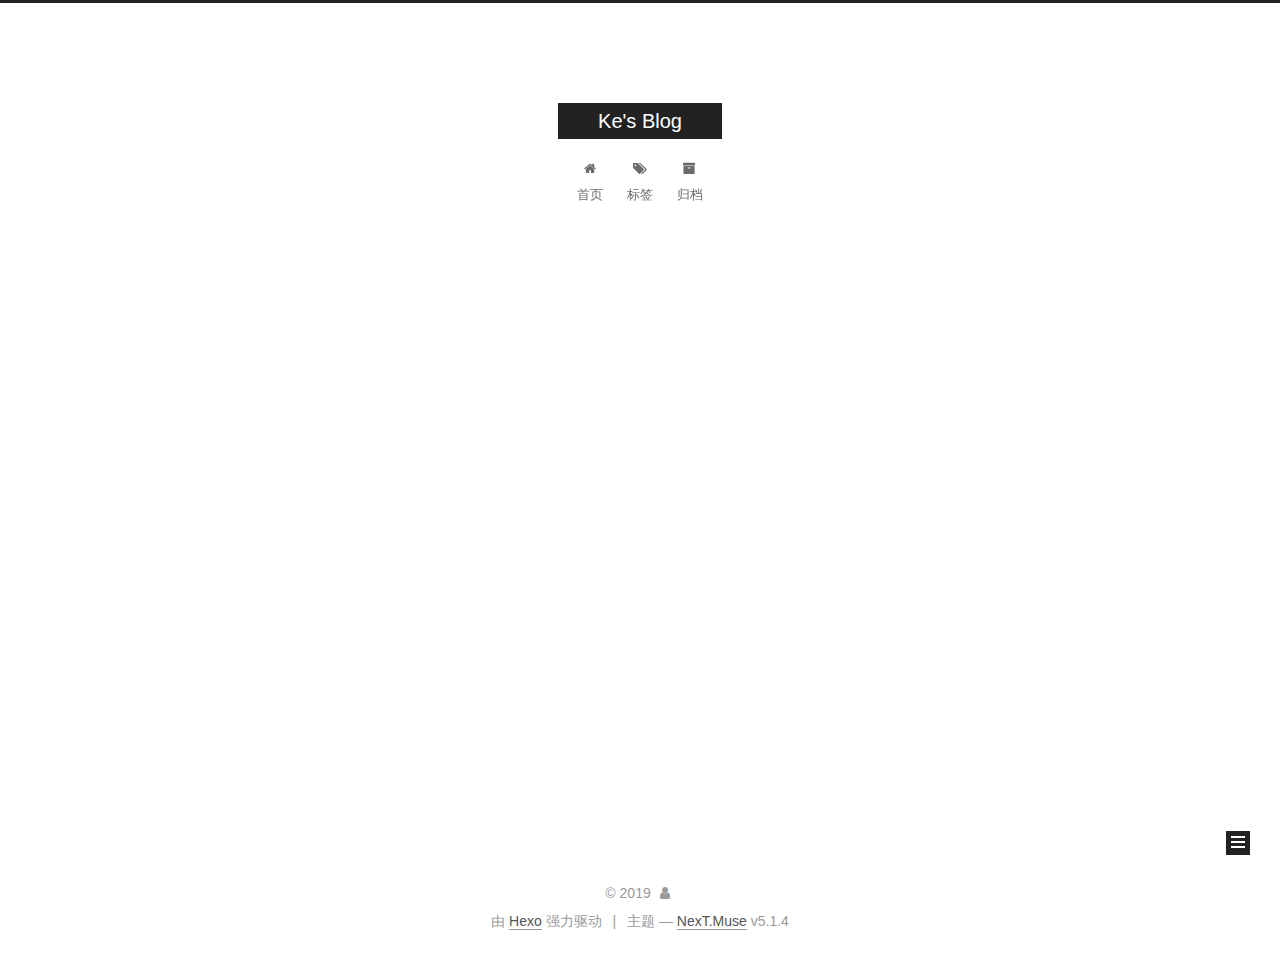
==== index.html @ 5ec1184e "Site updated: 2019-07-03 13:24:43" ====
<!DOCTYPE html>



  


<html class="theme-next muse use-motion" lang="zh-Hans">
<head><meta name="generator" content="Hexo 3.9.0">
  <meta charset="UTF-8">
<meta http-equiv="X-UA-Compatible" content="IE=edge">
<meta name="viewport" content="width=device-width, initial-scale=1, maximum-scale=1">
<meta name="theme-color" content="#222">









<meta http-equiv="Cache-Control" content="no-transform">
<meta http-equiv="Cache-Control" content="no-siteapp">
















  
  
  <link href="/lib/fancybox/source/jquery.fancybox.css?v=2.1.5" rel="stylesheet" type="text/css">







<link href="/lib/font-awesome/css/font-awesome.min.css?v=4.6.2" rel="stylesheet" type="text/css">

<link href="/css/main.css?v=5.1.4" rel="stylesheet" type="text/css">


  <link rel="apple-touch-icon" sizes="180x180" href="/images/apple-touch-icon-next.png?v=5.1.4">


  <link rel="icon" type="image/png" sizes="32x32" href="/images/favicon-32x32-next.png?v=5.1.4">


  <link rel="icon" type="image/png" sizes="16x16" href="/images/favicon-16x16-next.png?v=5.1.4">


  <link rel="mask-icon" href="/images/logo.svg?v=5.1.4" color="#222">





  <meta name="keywords" content="Hexo, NexT">










<meta name="description" content="不负时光,不念过往">
<meta property="og:type" content="website">
<meta property="og:title" content="Ke&#39;s Blog">
<meta property="og:url" content="http://yoursite.com/index.html">
<meta property="og:site_name" content="Ke&#39;s Blog">
<meta property="og:description" content="不负时光,不念过往">
<meta property="og:locale" content="zh-Hans">
<meta name="twitter:card" content="summary">
<meta name="twitter:title" content="Ke&#39;s Blog">
<meta name="twitter:description" content="不负时光,不念过往">



<script type="text/javascript" id="hexo.configurations">
  var NexT = window.NexT || {};
  var CONFIG = {
    root: '/',
    scheme: 'Muse',
    version: '5.1.4',
    sidebar: {"position":"left","display":"post","offset":12,"b2t":false,"scrollpercent":false,"onmobile":false},
    fancybox: true,
    tabs: true,
    motion: {"enable":true,"async":false,"transition":{"post_block":"fadeIn","post_header":"slideDownIn","post_body":"slideDownIn","coll_header":"slideLeftIn","sidebar":"slideUpIn"}},
    duoshuo: {
      userId: '0',
      author: '博主'
    },
    algolia: {
      applicationID: '',
      apiKey: '',
      indexName: '',
      hits: {"per_page":10},
      labels: {"input_placeholder":"Search for Posts","hits_empty":"We didn't find any results for the search: ${query}","hits_stats":"${hits} results found in ${time} ms"}
    }
  };
</script>



  <link rel="canonical" href="http://yoursite.com/">





  <title>Ke's Blog</title>
  








</head>

<body itemscope itemtype="http://schema.org/WebPage" lang="zh-Hans">

  
  
    
  

  <div class="container sidebar-position-left 
  page-home">
    <div class="headband"></div>

    <header id="header" class="header" itemscope itemtype="http://schema.org/WPHeader">
      <div class="header-inner"><div class="site-brand-wrapper">
  <div class="site-meta ">
    

    <div class="custom-logo-site-title">
      <a href="/" class="brand" rel="start">
        <span class="logo-line-before"><i></i></span>
        <span class="site-title">Ke's Blog</span>
        <span class="logo-line-after"><i></i></span>
      </a>
    </div>
      
        <p class="site-subtitle"></p>
      
  </div>

  <div class="site-nav-toggle">
    <button>
      <span class="btn-bar"></span>
      <span class="btn-bar"></span>
      <span class="btn-bar"></span>
    </button>
  </div>
</div>

<nav class="site-nav">
  

  
    <ul id="menu" class="menu">
      
        
        <li class="menu-item menu-item-home">
          <a href="/" rel="section">
            
              <i class="menu-item-icon fa fa-fw fa-home"></i> <br>
            
            首页
          </a>
        </li>
      
        
        <li class="menu-item menu-item-tags">
          <a href="/tags/" rel="section">
            
              <i class="menu-item-icon fa fa-fw fa-tags"></i> <br>
            
            标签
          </a>
        </li>
      
        
        <li class="menu-item menu-item-archives">
          <a href="/archives/" rel="section">
            
              <i class="menu-item-icon fa fa-fw fa-archive"></i> <br>
            
            归档
          </a>
        </li>
      

      
    </ul>
  

  
</nav>



 </div>
    </header>

    <main id="main" class="main">
      <div class="main-inner">
        <div class="content-wrap">
          <div id="content" class="content">
            
  <section id="posts" class="posts-expand">
    
      

  

  
  
  

  <article class="post post-type-tags" itemscope itemtype="http://schema.org/Article">
  
  
  
  <div class="post-block">
    <link itemprop="mainEntityOfPage" href="http://yoursite.com/2019/07/02/我的第一篇博客/">

    <span hidden itemprop="author" itemscope itemtype="http://schema.org/Person">
      <meta itemprop="name" content>
      <meta itemprop="description" content>
      <meta itemprop="image" content="/images/avatar.gif">
    </span>

    <span hidden itemprop="publisher" itemscope itemtype="http://schema.org/Organization">
      <meta itemprop="name" content="Ke's Blog">
    </span>

    
      <header class="post-header">

        
        
          <h1 class="post-title" itemprop="name headline">
                
                <a class="post-title-link" href="/2019/07/02/我的第一篇博客/" itemprop="url">我的第一篇博客</a></h1>
        

        <div class="post-meta">
          <span class="post-time">
            
              <span class="post-meta-item-icon">
                <i class="fa fa-calendar-o"></i>
              </span>
              
                <span class="post-meta-item-text">发表于</span>
              
              <time title="创建于" itemprop="dateCreated datePublished" datetime="2019-07-02T12:17:35+08:00">
                2019-07-02
              </time>
            

            

            
          </span>

          
            <span class="post-category">
            
              <span class="post-meta-divider">|</span>
            
              <span class="post-meta-item-icon">
                <i class="fa fa-folder-o"></i>
              </span>
              
                <span class="post-meta-item-text">分类于</span>
              
              
                <span itemprop="about" itemscope itemtype="http://schema.org/Thing">
                  <a href="/categories/工具/" itemprop="url" rel="index">
                    <span itemprop="name">工具</span>
                  </a>
                </span>

                
                
              
            </span>
          

          
            
          

          
          

          

          

          

        </div>
      </header>
    

    
    
    
    <div class="post-body" itemprop="articleBody">

      
      

      
        
          
            <h2 id="常用开发工具整理"><a href="#常用开发工具整理" class="headerlink" title="常用开发工具整理"></a>常用开发工具整理</h2><ol>
<li>Idea</li>
<li>JDK</li>
<li>vsCode</li>
<li>nodeJs</li>
<li>Chrome</li>
<li>Nginx</li>
<li>SwitchHosts</li>
<li>Snipaste</li>
<li>draw.io</li>
<li>Typora</li>
</ol>

          
        
      
    </div>
    
    
    

    

    

    

    <footer class="post-footer">
      

      

      

      
      
        <div class="post-eof"></div>
      
    </footer>
  </div>
  
  
  
  </article>


    
  </section>

  


          </div>
          


          

        </div>
        
          
  
  <div class="sidebar-toggle">
    <div class="sidebar-toggle-line-wrap">
      <span class="sidebar-toggle-line sidebar-toggle-line-first"></span>
      <span class="sidebar-toggle-line sidebar-toggle-line-middle"></span>
      <span class="sidebar-toggle-line sidebar-toggle-line-last"></span>
    </div>
  </div>

  <aside id="sidebar" class="sidebar">
    
    <div class="sidebar-inner">

      

      

      <section class="site-overview-wrap sidebar-panel sidebar-panel-active">
        <div class="site-overview">
          <div class="site-author motion-element" itemprop="author" itemscope itemtype="http://schema.org/Person">
            
              <p class="site-author-name" itemprop="name"></p>
              <p class="site-description motion-element" itemprop="description">不负时光,不念过往</p>
          </div>

          <nav class="site-state motion-element">

            
              <div class="site-state-item site-state-posts">
              
                <a href="/archives/">
              
                  <span class="site-state-item-count">1</span>
                  <span class="site-state-item-name">日志</span>
                </a>
              </div>
            

            
              
              
              <div class="site-state-item site-state-categories">
                <a href="/categories/index.html">
                  <span class="site-state-item-count">1</span>
                  <span class="site-state-item-name">分类</span>
                </a>
              </div>
            

            
              
              
              <div class="site-state-item site-state-tags">
                <a href="/tags/index.html">
                  <span class="site-state-item-count">2</span>
                  <span class="site-state-item-name">标签</span>
                </a>
              </div>
            

          </nav>

          

          

          
          

          
          

          

        </div>
      </section>

      

      

    </div>
  </aside>


        
      </div>
    </main>

    <footer id="footer" class="footer">
      <div class="footer-inner">
        <div class="copyright">&copy; <span itemprop="copyrightYear">2019</span>
  <span class="with-love">
    <i class="fa fa-user"></i>
  </span>
  <span class="author" itemprop="copyrightHolder"></span>

  
</div>


  <div class="powered-by">由 <a class="theme-link" target="_blank" href="https://hexo.io">Hexo</a> 强力驱动</div>



  <span class="post-meta-divider">|</span>



  <div class="theme-info">主题 &mdash; <a class="theme-link" target="_blank" href="https://github.com/iissnan/hexo-theme-next">NexT.Muse</a> v5.1.4</div>




        







        
      </div>
    </footer>

    
      <div class="back-to-top">
        <i class="fa fa-arrow-up"></i>
        
      </div>
    

    

  </div>

  

<script type="text/javascript">
  if (Object.prototype.toString.call(window.Promise) !== '[object Function]') {
    window.Promise = null;
  }
</script>









  












  
  
    <script type="text/javascript" src="/lib/jquery/index.js?v=2.1.3"></script>
  

  
  
    <script type="text/javascript" src="/lib/fastclick/lib/fastclick.min.js?v=1.0.6"></script>
  

  
  
    <script type="text/javascript" src="/lib/jquery_lazyload/jquery.lazyload.js?v=1.9.7"></script>
  

  
  
    <script type="text/javascript" src="/lib/velocity/velocity.min.js?v=1.2.1"></script>
  

  
  
    <script type="text/javascript" src="/lib/velocity/velocity.ui.min.js?v=1.2.1"></script>
  

  
  
    <script type="text/javascript" src="/lib/fancybox/source/jquery.fancybox.pack.js?v=2.1.5"></script>
  


  


  <script type="text/javascript" src="/js/src/utils.js?v=5.1.4"></script>

  <script type="text/javascript" src="/js/src/motion.js?v=5.1.4"></script>



  
  

  

  


  <script type="text/javascript" src="/js/src/bootstrap.js?v=5.1.4"></script>



  


  




	





  





  












  





  

  

  

  
  

  

  

  

</body>
</html>
---- css/main.css ----
/* normalize.css v3.0.2 | MIT License | git.io/normalize */
html {
  font-family: sans-serif; /* 1 */
  -ms-text-size-adjust: 100%; /* 2 */
  -webkit-text-size-adjust: 100%; /* 2 */
}
body {
  margin: 0;
}
article,
aside,
details,
figcaption,
figure,
footer,
header,
hgroup,
main,
menu,
nav,
section,
summary {
  display: block;
}
audio,
canvas,
progress,
video {
  display: inline-block; /* 1 */
  vertical-align: baseline; /* 2 */
}
audio:not([controls]) {
  display: none;
  height: 0;
}
[hidden],
template {
  display: none;
}
a {
  background-color: transparent;
}
a:active,
a:hover {
  outline: 0;
}
abbr[title] {
  border-bottom: 1px dotted;
}
b,
strong {
  font-weight: bold;
}
dfn {
  font-style: italic;
}
h1 {
  font-size: 2em;
  margin: 0.67em 0;
}
mark {
  background: #ff0;
  color: #000;
}
small {
  font-size: 80%;
}
sub,
sup {
  font-size: 75%;
  line-height: 0;
  position: relative;
  vertical-align: baseline;
}
sup {
  top: -0.5em;
}
sub {
  bottom: -0.25em;
}
img {
  border: 0;
}
svg:not(:root) {
  overflow: hidden;
}
figure {
  margin: 1em 40px;
}
hr {
  -moz-box-sizing: content-box;
  box-sizing: content-box;
  height: 0;
}
pre {
  overflow: auto;
}
code,
kbd,
pre,
samp {
  font-family: monospace, monospace;
  font-size: 1em;
}
button,
input,
optgroup,
select,
textarea {
  color: inherit; /* 1 */
  font: inherit; /* 2 */
  margin: 0; /* 3 */
}
button {
  overflow: visible;
}
button,
select {
  text-transform: none;
}
button,
html input[type="button"],
input[type="reset"],
input[type="submit"] {
  -webkit-appearance: button; /* 2 */
  cursor: pointer; /* 3 */
}
button[disabled],
html input[disabled] {
  cursor: default;
}
button::-moz-focus-inner,
input::-moz-focus-inner {
  border: 0;
  padding: 0;
}
input {
  line-height: normal;
}
input[type="checkbox"],
input[type="radio"] {
  box-sizing: border-box; /* 1 */
  padding: 0; /* 2 */
}
input[type="number"]::-webkit-inner-spin-button,
input[type="number"]::-webkit-outer-spin-button {
  height: auto;
}
input[type="search"] {
  -webkit-appearance: textfield; /* 1 */
  -moz-box-sizing: content-box;
  -webkit-box-sizing: content-box; /* 2 */
  box-sizing: content-box;
}
input[type="search"]::-webkit-search-cancel-button,
input[type="search"]::-webkit-search-decoration {
  -webkit-appearance: none;
}
fieldset {
  border: 1px solid #c0c0c0;
  margin: 0 2px;
  padding: 0.35em 0.625em 0.75em;
}
legend {
  border: 0; /* 1 */
  padding: 0; /* 2 */
}
textarea {
  overflow: auto;
}
optgroup {
  font-weight: bold;
}
table {
  border-collapse: collapse;
  border-spacing: 0;
}
td,
th {
  padding: 0;
}
::selection {
  background: #262a30;
  color: #fff;
}
body {
  position: relative;
  font-family: 'Lato', "PingFang SC", "Microsoft YaHei", sans-serif;
  font-size: 14px;
  line-height: 2;
  color: #555;
  background: #fff;
}
@media (max-width: 767px) {
  body {
    padding-right: 0 !important;
  }
}
@media (min-width: 768px) and (max-width: 991px) {
  body {
    padding-right: 0 !important;
  }
}
@media (min-width: 1600px) {
  body {
    font-size: 16px;
  }
}
h1,
h2,
h3,
h4,
h5,
h6 {
  margin: 0;
  padding: 0;
  font-weight: bold;
  line-height: 1.5;
  font-family: 'Lato', "PingFang SC", "Microsoft YaHei", sans-serif;
}
h2,
h3,
h4,
h5,
h6 {
  margin: 20px 0 15px;
}
h1 {
  font-size: 22px;
}
@media (max-width: 767px) {
  h1 {
    font-size: 18px;
  }
}
h2 {
  font-size: 20px;
}
@media (max-width: 767px) {
  h2 {
    font-size: 16px;
  }
}
h3 {
  font-size: 18px;
}
@media (max-width: 767px) {
  h3 {
    font-size: 14px;
  }
}
h4 {
  font-size: 16px;
}
@media (max-width: 767px) {
  h4 {
    font-size: 12px;
  }
}
h5 {
  font-size: 14px;
}
@media (max-width: 767px) {
  h5 {
    font-size: 10px;
  }
}
h6 {
  font-size: 12px;
}
@media (max-width: 767px) {
  h6 {
    font-size: 8px;
  }
}
p {
  margin: 0 0 20px 0;
}
a {
  color: #555;
  text-decoration: none;
  outline: none;
  border-bottom: 1px solid #999;
  word-wrap: break-word;
}
a:hover {
  color: #222;
  border-bottom-color: #222;
}
blockquote {
  margin: 0;
  padding: 0;
}
img {
  display: block;
  margin: auto;
  max-width: 100%;
  height: auto;
}
hr {
  margin: 40px 0;
  height: 3px;
  border: none;
  background-color: #ddd;
  background-image: repeating-linear-gradient(-45deg, #fff, #fff 4px, transparent 4px, transparent 8px);
}
blockquote {
  padding: 0 15px;
  color: #666;
  border-left: 4px solid #ddd;
}
blockquote cite::before {
  content: "-";
  padding: 0 5px;
}
dt {
  font-weight: 700;
}
dd {
  margin: 0;
  padding: 0;
}
kbd {
  border: 1px solid #ccc;
  border-radius: 0.2em;
  box-shadow: 0.1em 0.1em 0.2em rgba(0,0,0,0.1);
  background-color: #f9f9f9;
  font-family: inherit;
  background-image: -webkit-linear-gradient(top, #eee, #fff, #eee);
  padding: 0.1em 0.3em;
  white-space: nowrap;
}
.text-left {
  text-align: left;
}
.text-center {
  text-align: center;
}
.text-right {
  text-align: right;
}
.text-justify {
  text-align: justify;
}
.text-nowrap {
  white-space: nowrap;
}
.text-lowercase {
  text-transform: lowercase;
}
.text-uppercase {
  text-transform: uppercase;
}
.text-capitalize {
  text-transform: capitalize;
}
.center-block {
  display: block;
  margin-left: auto;
  margin-right: auto;
}
.clearfix:before,
.clearfix:after {
  content: " ";
  display: table;
}
.clearfix:after {
  clear: both;
}
.pullquote {
  width: 45%;
}
.pullquote.left {
  float: left;
  margin-left: 5px;
  margin-right: 10px;
}
.pullquote.right {
  float: right;
  margin-left: 10px;
  margin-right: 5px;
}
.affix.affix.affix {
  position: fixed;
}
.translation {
  margin-top: -20px;
  font-size: 14px;
  color: #999;
}
.scrollbar-measure {
  width: 100px;
  height: 100px;
  overflow: scroll;
  position: absolute;
  top: -9999px;
}
.use-motion .motion-element {
  opacity: 0;
}
table {
  margin: 20px 0;
  width: 100%;
  border-collapse: collapse;
  border-spacing: 0;
  border: 1px solid #ddd;
  font-size: 14px;
  table-layout: fixed;
  word-wrap: break-all;
}
table>tbody>tr:nth-of-type(odd) {
  background-color: #f9f9f9;
}
table>tbody>tr:hover {
  background-color: #f5f5f5;
}
caption,
th,
td {
  padding: 8px;
  text-align: left;
  vertical-align: middle;
  font-weight: normal;
}
th,
td {
  border-bottom: 3px solid #ddd;
  border-right: 1px solid #eee;
}
th {
  padding-bottom: 10px;
  font-weight: 700;
}
td {
  border-bottom-width: 1px;
}
html,
body {
  height: 100%;
}
.container {
  position: relative;
  min-height: 100%;
}
.header-inner {
  margin: 0 auto;
  padding: 100px 0 70px;
  width: 700px;
}
@media (min-width: 1600px) {
  .container .header-inner {
    width: 900px;
  }
}
.main {
  padding-bottom: 150px;
}
.main-inner {
  margin: 0 auto;
  width: 700px;
}
@media (min-width: 1600px) {
  .container .main-inner {
    width: 900px;
  }
}
.footer {
  position: absolute;
  left: 0;
  bottom: 0;
  width: 100%;
  min-height: 50px;
}
.footer-inner {
  box-sizing: border-box;
  margin: 20px auto;
  width: 700px;
}
@media (min-width: 1600px) {
  .container .footer-inner {
    width: 900px;
  }
}
pre,
.highlight {
  overflow: auto;
  margin: 20px 0;
  padding: 0;
  font-size: 13px;
  color: #4d4d4c;
  background: #f7f7f7;
  line-height: 1.6;
}
pre,
code {
  font-family: consolas, Menlo, "PingFang SC", "Microsoft YaHei", monospace;
}
code {
  padding: 2px 4px;
  word-wrap: break-word;
  color: #555;
  background: #eee;
  border-radius: 3px;
  font-size: 13px;
}
pre {
  padding: 10px;
}
pre code {
  padding: 0;
  color: #4d4d4c;
  background: none;
  text-shadow: none;
}
.highlight {
  border-radius: 1px;
}
.highlight pre {
  border: none;
  margin: 0;
  padding: 10px 0;
}
.highlight table {
  margin: 0;
  width: auto;
  border: none;
}
.highlight td {
  border: none;
  padding: 0;
}
.highlight figcaption {
  font-size: 1em;
  color: #4d4d4c;
  line-height: 1em;
  margin-bottom: 1em;
}
.highlight figcaption:before,
.highlight figcaption:after {
  content: " ";
  display: table;
}
.highlight figcaption:after {
  clear: both;
}
.highlight figcaption a {
  float: right;
  color: #4d4d4c;
}
.highlight figcaption a:hover {
  border-bottom-color: #4d4d4c;
}
.highlight .gutter pre {
  padding-left: 10px;
  padding-right: 10px;
  color: #869194;
  text-align: right;
  background-color: #eff2f3;
}
.highlight .code pre {
  width: 100%;
  padding-left: 10px;
  padding-right: 10px;
  background-color: #f7f7f7;
}
.highlight .line {
  height: 20px;
}
.gutter {
  -webkit-user-select: none;
  -moz-user-select: none;
  -ms-user-select: none;
  user-select: none;
}
.gist table {
  width: auto;
}
.gist table td {
  border: none;
}
pre .deletion {
  background: #fdd;
}
pre .addition {
  background: #dfd;
}
pre .meta {
  color: #8959a8;
}
pre .comment {
  color: #8e908c;
}
pre .variable,
pre .attribute,
pre .tag,
pre .regexp,
pre .ruby .constant,
pre .xml .tag .title,
pre .xml .pi,
pre .xml .doctype,
pre .html .doctype,
pre .css .id,
pre .css .class,
pre .css .pseudo {
  color: #c82829;
}
pre .number,
pre .preprocessor,
pre .built_in,
pre .literal,
pre .params,
pre .constant,
pre .command {
  color: #f5871f;
}
pre .ruby .class .title,
pre .css .rules .attribute,
pre .string,
pre .value,
pre .inheritance,
pre .header,
pre .ruby .symbol,
pre .xml .cdata,
pre .special,
pre .number,
pre .formula {
  color: #718c00;
}
pre .title,
pre .css .hexcolor {
  color: #3e999f;
}
pre .function,
pre .python .decorator,
pre .python .title,
pre .ruby .function .title,
pre .ruby .title .keyword,
pre .perl .sub,
pre .javascript .title,
pre .coffeescript .title {
  color: #4271ae;
}
pre .keyword,
pre .javascript .function {
  color: #8959a8;
}
.full-image.full-image.full-image.full-image {
  border: none;
  max-width: 100%;
  width: auto;
  margin: 20px auto 25px;
}
@media (min-width: 992px) {
  .full-image.full-image.full-image.full-image {
    max-width: none;
    width: 110%;
    margin: 25px -5%;
  }
}
.blockquote-center,
.page-home .post-type-quote blockquote,
.page-post-detail .post-type-quote blockquote {
  position: relative;
  margin: 40px 0;
  padding: 0;
  border-left: none;
  text-align: center;
}
.blockquote-center::before,
.page-home .post-type-quote blockquote::before,
.page-post-detail .post-type-quote blockquote::before,
.blockquote-center::after,
.page-home .post-type-quote blockquote::after,
.page-post-detail .post-type-quote blockquote::after {
  position: absolute;
  content: ' ';
  display: block;
  width: 100%;
  height: 24px;
  opacity: 0.2;
  background-repeat: no-repeat;
  background-position: 0 -6px;
  background-size: 22px 22px;
}
.blockquote-center::before,
.page-home .post-type-quote blockquote::before,
.page-post-detail .post-type-quote blockquote::before {
  top: -20px;
  background-image: url("../images/quote-l.svg");
  border-top: 1px solid #ccc;
}
.blockquote-center::after,
.page-home .post-type-quote blockquote::after,
.page-post-detail .post-type-quote blockquote::after {
  bottom: -20px;
  background-image: url("../images/quote-r.svg");
  border-bottom: 1px solid #ccc;
  background-position: 100% 8px;
}
.blockquote-center p,
.page-home .post-type-quote blockquote p,
.page-post-detail .post-type-quote blockquote p,
.blockquote-center div,
.page-home .post-type-quote blockquote div,
.page-post-detail .post-type-quote blockquote div {
  text-align: center;
}
.post .post-body .group-picture img {
  box-sizing: border-box;
  padding: 0 3px;
  border: none;
}
.post .group-picture-row {
  overflow: hidden;
  margin-top: 6px;
}
.post .group-picture-row:first-child {
  margin-top: 0;
}
.post .group-picture-column {
  float: left;
}
.page-post-detail .post-body .group-picture-column {
  float: none;
  margin-top: 10px;
  width: auto !important;
}
.page-post-detail .post-body .group-picture-column img {
  margin: 0 auto;
}
.page-archive .group-picture-container {
  overflow: hidden;
}
.page-archive .group-picture-row {
  float: left;
}
.page-archive .group-picture-row:first-child {
  margin-top: 6px;
}
.page-archive .group-picture-column {
  max-width: 150px;
  max-height: 150px;
}
.post-body .note {
  position: relative;
  padding: 15px;
  margin-bottom: 20px;
  border: 1px solid #eee;
  border-left-width: 5px;
  border-radius: 3px;
}
.post-body .note h2,
.post-body .note h3,
.post-body .note h4,
.post-body .note h5,
.post-body .note h6 {
  margin-top: 0;
  margin-bottom: 0;
  border-bottom: initial;
  padding-top: 0 !important;
}
.post-body .note p:first-child,
.post-body .note ul:first-child,
.post-body .note ol:first-child,
.post-body .note table:first-child,
.post-body .note pre:first-child,
.post-body .note blockquote:first-child {
  margin-top: 0;
}
.post-body .note p:last-child,
.post-body .note ul:last-child,
.post-body .note ol:last-child,
.post-body .note table:last-child,
.post-body .note pre:last-child,
.post-body .note blockquote:last-child {
  margin-bottom: 0;
}
.post-body .note.default {
  border-left-color: #777;
}
.post-body .note.default h2,
.post-body .note.default h3,
.post-body .note.default h4,
.post-body .note.default h5,
.post-body .note.default h6 {
  color: #777;
}
.post-body .note.primary {
  border-left-color: #6f42c1;
}
.post-body .note.primary h2,
.post-body .note.primary h3,
.post-body .note.primary h4,
.post-body .note.primary h5,
.post-body .note.primary h6 {
  color: #6f42c1;
}
.post-body .note.info {
  border-left-color: #428bca;
}
.post-body .note.info h2,
.post-body .note.info h3,
.post-body .note.info h4,
.post-body .note.info h5,
.post-body .note.info h6 {
  color: #428bca;
}
.post-body .note.success {
  border-left-color: #5cb85c;
}
.post-body .note.success h2,
.post-body .note.success h3,
.post-body .note.success h4,
.post-body .note.success h5,
.post-body .note.success h6 {
  color: #5cb85c;
}
.post-body .note.warning {
  border-left-color: #f0ad4e;
}
.post-body .note.warning h2,
.post-body .note.warning h3,
.post-body .note.warning h4,
.post-body .note.warning h5,
.post-body .note.warning h6 {
  color: #f0ad4e;
}
.post-body .note.danger {
  border-left-color: #d9534f;
}
.post-body .note.danger h2,
.post-body .note.danger h3,
.post-body .note.danger h4,
.post-body .note.danger h5,
.post-body .note.danger h6 {
  color: #d9534f;
}
.post-body .label {
  display: inline;
  padding: 0 2px;
  white-space: nowrap;
}
.post-body .label.default {
  background-color: #f0f0f0;
}
.post-body .label.primary {
  background-color: #efe6f7;
}
.post-body .label.info {
  background-color: #e5f2f8;
}
.post-body .label.success {
  background-color: #e7f4e9;
}
.post-body .label.warning {
  background-color: #fcf6e1;
}
.post-body .label.danger {
  background-color: #fae8eb;
}
.post-body .tabs {
  position: relative;
  display: block;
  margin-bottom: 20px;
  padding-top: 10px;
}
.post-body .tabs ul.nav-tabs {
  margin: 0;
  padding: 0;
  display: flex;
  margin-bottom: -1px;
}
@media (max-width: 413px) {
  .post-body .tabs ul.nav-tabs {
    display: block;
    margin-bottom: 5px;
  }
}
.post-body .tabs ul.nav-tabs li.tab {
  list-style-type: none !important;
  margin: 0 0.25em 0 0;
  border-top: 3px solid transparent;
  border-left: 1px solid transparent;
  border-right: 1px solid transparent;
}
@media (max-width: 413px) {
  .post-body .tabs ul.nav-tabs li.tab {
    margin: initial;
    border-top: 1px solid transparent;
    border-left: 3px solid transparent;
    border-right: 1px solid transparent;
    border-bottom: 1px solid transparent;
  }
}
.post-body .tabs ul.nav-tabs li.tab a {
  outline: 0;
  border-bottom: initial;
  display: block;
  line-height: 1.8em;
  padding: 0.25em 0.75em;
  transition-duration: 0.2s;
  transition-timing-function: ease-out;
  transition-delay: 0s;
}
.post-body .tabs ul.nav-tabs li.tab a i {
  width: 1.285714285714286em;
}
.post-body .tabs ul.nav-tabs li.tab.active {
  border-top: 3px solid #fc6423;
  border-left: 1px solid #ddd;
  border-right: 1px solid #ddd;
  background-color: #fff;
}
@media (max-width: 413px) {
  .post-body .tabs ul.nav-tabs li.tab.active {
    border-top: 1px solid #ddd;
    border-left: 3px solid #fc6423;
    border-right: 1px solid #ddd;
    border-bottom: 1px solid #ddd;
  }
}
.post-body .tabs ul.nav-tabs li.tab.active a {
  cursor: default;
  color: #555;
}
.post-body .tabs .tab-content {
  background-color: #fff;
}
.post-body .tabs .tab-content .tab-pane {
  border: 1px solid #ddd;
  padding: 20px 20px 0 20px;
}
.post-body .tabs .tab-content .tab-pane:not(.active) {
  display: none !important;
}
.post-body .tabs .tab-content .tab-pane.active {
  display: block !important;
}
.btn {
  display: inline-block;
  padding: 0 20px;
  font-size: 14px;
  color: #fff;
  background: #222;
  border: 2px solid #222;
  text-decoration: none;
  border-radius: 0;
  transition-property: background-color;
  transition-duration: 0.2s;
  transition-timing-function: ease-in-out;
  transition-delay: 0s;
  line-height: 2;
}
.btn:hover {
  border-color: #222;
  color: #222;
  background: #fff;
}
.btn +.btn {
  margin: 0 0 8px 8px;
}
.btn .fa-fw {
  width: 1.285714285714286em;
  text-align: left;
}
.btn-bar {
  display: block;
  width: 22px;
  height: 2px;
  background: #555;
  border-radius: 1px;
}
.btn-bar+.btn-bar {
  margin-top: 4px;
}
.pagination {
  margin: 120px 0 40px;
  text-align: center;
  border-top: 1px solid #eee;
}
.page-number-basic,
.pagination .prev,
.pagination .next,
.pagination .page-number,
.pagination .space {
  display: inline-block;
  position: relative;
  top: -1px;
  margin: 0 10px;
  padding: 0 11px;
}
@media (max-width: 767px) {
  .page-number-basic,
  .pagination .prev,
  .pagination .next,
  .pagination .page-number,
  .pagination .space {
    margin: 0 5px;
  }
}
.pagination .prev,
.pagination .next,
.pagination .page-number {
  border-bottom: 0;
  border-top: 1px solid #eee;
  transition-property: border-color;
  transition-duration: 0.2s;
  transition-timing-function: ease-in-out;
  transition-delay: 0s;
}
.pagination .prev:hover,
.pagination .next:hover,
.pagination .page-number:hover {
  border-top-color: #222;
}
.pagination .space {
  padding: 0;
  margin: 0;
}
.pagination .prev {
  margin-left: 0;
}
.pagination .next {
  margin-right: 0;
}
.pagination .page-number.current {
  color: #fff;
  background: #ccc;
  border-top-color: #ccc;
}
@media (max-width: 767px) {
  .pagination {
    border-top: none;
  }
  .pagination .prev,
  .pagination .next,
  .pagination .page-number {
    margin-bottom: 10px;
    border-top: 0;
    border-bottom: 1px solid #eee;
    padding: 0 10px;
  }
  .pagination .prev:hover,
  .pagination .next:hover,
  .pagination .page-number:hover {
    border-bottom-color: #222;
  }
}
.comments {
  margin: 60px 20px 0;
}
.tag-cloud {
  text-align: center;
}
.tag-cloud a {
  display: inline-block;
  margin: 10px;
}
.back-to-top {
  box-sizing: border-box;
  position: fixed;
  bottom: -100px;
  right: 30px;
  z-index: 1050;
  padding: 0 6px;
  width: 24px;
  background: #222;
  font-size: 12px;
  opacity: 1;
  color: #fff;
  cursor: pointer;
  text-align: center;
  -webkit-transform: translateZ(0);
  transition-property: bottom;
  transition-duration: 0.2s;
  transition-timing-function: ease-in-out;
  transition-delay: 0s;
}
@media (min-width: 768px) and (max-width: 991px) {
  .back-to-top {
    display: none !important;
  }
}
@media (max-width: 767px) {
  .back-to-top {
    display: none !important;
  }
}
.back-to-top.back-to-top-on {
  bottom: 19px;
}
.header {
  background: transparent;
}
.header-inner {
  position: relative;
}
.headband {
  height: 3px;
  background: #222;
}
.site-meta {
  margin: 0;
  text-align: center;
}
@media (max-width: 767px) {
  .site-meta {
    text-align: center;
  }
}
.brand {
  position: relative;
  display: inline-block;
  padding: 0 40px;
  color: #fff;
  background: #222;
  border-bottom: none;
}
.brand:hover {
  color: #fff;
}
.logo {
  display: inline-block;
  margin-right: 5px;
  line-height: 36px;
  vertical-align: top;
}
.site-title {
  display: inline-block;
  vertical-align: top;
  line-height: 36px;
  font-size: 20px;
  font-weight: normal;
  font-family: 'Lato', "PingFang SC", "Microsoft YaHei", sans-serif;
}
.site-subtitle {
  margin-top: 10px;
  font-size: 13px;
  color: #999;
}
.use-motion .brand {
  opacity: 0;
}
.use-motion .logo,
.use-motion .site-title,
.use-motion .site-subtitle {
  opacity: 0;
  position: relative;
  top: -10px;
}
.site-nav-toggle {
  display: none;
  position: absolute;
  top: 10px;
  left: 10px;
}
@media (max-width: 767px) {
  .site-nav-toggle {
    display: block;
  }
}
.site-nav-toggle button {
  margin-top: 2px;
  padding: 9px 10px;
  background: transparent;
  border: none;
}
@media (max-width: 767px) {
  .site-nav {
    display: none;
    margin: 0 -10px;
    padding: 0 10px;
    clear: both;
    border-top: 1px solid #ddd;
  }
}
@media (min-width: 768px) and (max-width: 991px) {
  .site-nav {
    display: block !important;
  }
}
@media (min-width: 992px) {
  .site-nav {
    display: block !important;
  }
}
.menu {
  margin-top: 20px;
  padding-left: 0;
  text-align: center;
}
.menu .menu-item {
  display: inline-block;
  margin: 0 10px;
  list-style: none;
}
@media screen and (max-width: 767px) {
  .menu .menu-item {
    margin-top: 10px;
  }
}
.menu .menu-item a {
  display: block;
  font-size: 13px;
  line-height: inherit;
  border-bottom: 1px solid transparent;
  transition-property: border-color;
  transition-duration: 0.2s;
  transition-timing-function: ease-in-out;
  transition-delay: 0s;
}
.menu .menu-item a:hover {
  border-bottom-color: #222;
}
.menu .menu-item .fa {
  margin-right: 5px;
}
.use-motion .menu-item {
  opacity: 0;
}
.post-body {
  font-family: 'Lato', "PingFang SC", "Microsoft YaHei", sans-serif;
}
@media (max-width: 767px) {
  .post-body {
    word-break: break-word;
  }
}
.post-body .fancybox img {
  display: block !important;
  margin: 0 auto;
  cursor: pointer;
  cursor: zoom-in;
  cursor: -webkit-zoom-in;
}
.post-body .image-caption,
.post-body .figure .caption {
  margin: -20px auto 15px;
  text-align: center;
  font-size: 14px;
  color: #999;
  font-weight: bold;
  line-height: 1;
}
.post-sticky-flag {
  display: inline-block;
  font-size: 16px;
  -ms-transform: rotate(30deg);
  -webkit-transform: rotate(30deg);
  -moz-transform: rotate(30deg);
  -ms-transform: rotate(30deg);
  -o-transform: rotate(30deg);
  transform: rotate(30deg);
}
.use-motion .post-block,
.use-motion .pagination,
.use-motion .comments {
  opacity: 0;
}
.use-motion .post-header {
  opacity: 0;
}
.use-motion .post-body {
  opacity: 0;
}
.use-motion .collection-title {
  opacity: 0;
}
.posts-expand {
  padding-top: 40px;
}
@media (max-width: 767px) {
  .posts-expand {
    margin: 0 20px;
  }
  .post-body pre .gutter pre {
    padding-right: 10px;
  }
  .post-body .highlight {
    margin-left: 0px;
    margin-right: 0px;
    padding: 0;
  }
  .post-body .highlight .gutter pre {
    padding-right: 10px;
  }
}
@media (min-width: 992px) {
  .posts-expand .post-body {
    text-align: justify;
  }
}
.posts-expand .post-body h2,
.posts-expand .post-body h3,
.posts-expand .post-body h4,
.posts-expand .post-body h5,
.posts-expand .post-body h6 {
  padding-top: 10px;
}
.posts-expand .post-body h2 .header-anchor,
.posts-expand .post-body h3 .header-anchor,
.posts-expand .post-body h4 .header-anchor,
.posts-expand .post-body h5 .header-anchor,
.posts-expand .post-body h6 .header-anchor {
  float: right;
  margin-left: 10px;
  color: #ccc;
  border-bottom-style: none;
  visibility: hidden;
}
.posts-expand .post-body h2 .header-anchor:hover,
.posts-expand .post-body h3 .header-anchor:hover,
.posts-expand .post-body h4 .header-anchor:hover,
.posts-expand .post-body h5 .header-anchor:hover,
.posts-expand .post-body h6 .header-anchor:hover {
  color: inherit;
}
.posts-expand .post-body h2:hover .header-anchor,
.posts-expand .post-body h3:hover .header-anchor,
.posts-expand .post-body h4:hover .header-anchor,
.posts-expand .post-body h5:hover .header-anchor,
.posts-expand .post-body h6:hover .header-anchor {
  visibility: visible;
}
.posts-expand .post-body ul li {
  list-style: circle;
}
.posts-expand .post-body img {
  box-sizing: border-box;
  margin: auto;
  padding: 3px;
  border: 1px solid #ddd;
}
.posts-expand .post-body .fancybox img {
  margin: 0 auto 25px;
}
@media (max-width: 767px) {
  .posts-collapse {
    margin: 0 20px;
  }
  .posts-collapse .post-title,
  .posts-collapse .post-meta {
    display: block;
    width: auto;
    text-align: left;
  }
}
.posts-collapse {
  position: relative;
  z-index: 1010;
  margin-left: 55px;
}
.posts-collapse::after {
  content: " ";
  position: absolute;
  top: 20px;
  left: 0;
  margin-left: -2px;
  width: 4px;
  height: 100%;
  background: #f5f5f5;
  z-index: -1;
}
@media (max-width: 767px) {
  .posts-collapse {
    margin: 0 20px;
  }
}
.posts-collapse .collection-title {
  position: relative;
  margin: 60px 0;
}
.posts-collapse .collection-title h1,
.posts-collapse .collection-title h2 {
  margin-left: 20px;
}
.posts-collapse .collection-title small {
  color: #bbb;
  margin-left: 5px;
}
.posts-collapse .collection-title::before {
  content: " ";
  position: absolute;
  left: 0;
  top: 50%;
  margin-left: -4px;
  margin-top: -4px;
  width: 8px;
  height: 8px;
  background: #bbb;
  border-radius: 50%;
}
.posts-collapse .post {
  margin: 30px 0;
}
.posts-collapse .post-header {
  position: relative;
  transition-duration: 0.2s;
  transition-timing-function: ease-in-out;
  transition-delay: 0s;
  transition-property: border;
  border-bottom: 1px dashed #ccc;
}
.posts-collapse .post-header::before {
  content: " ";
  position: absolute;
  left: 0;
  top: 12px;
  width: 6px;
  height: 6px;
  margin-left: -4px;
  background: #bbb;
  border-radius: 50%;
  border: 1px solid #fff;
  transition-duration: 0.2s;
  transition-timing-function: ease-in-out;
  transition-delay: 0s;
  transition-property: background;
}
.posts-collapse .post-header:hover {
  border-bottom-color: #666;
}
.posts-collapse .post-header:hover::before {
  background: #222;
}
.posts-collapse .post-meta {
  position: absolute;
  font-size: 12px;
  left: 20px;
  top: 5px;
}
.posts-collapse .post-comments-count {
  display: none;
}
.posts-collapse .post-title {
  margin-left: 60px;
  font-size: 16px;
  font-weight: normal;
  line-height: inherit;
}
.posts-collapse .post-title::after {
  margin-left: 3px;
  opacity: 0.6;
}
.posts-collapse .post-title a {
  color: #666;
  border-bottom: none;
}
.page-home .post-type-quote .post-header,
.page-post-detail .post-type-quote .post-header,
.page-home .post-type-quote .post-tags,
.page-post-detail .post-type-quote .post-tags {
  display: none;
}
.posts-expand .post-title {
  text-align: center;
  word-break: break-word;
  font-weight: 400;
}
.posts-expand .post-title-link {
  display: inline-block;
  position: relative;
  color: #555;
  border-bottom: none;
  line-height: 1.2;
  vertical-align: top;
}
.posts-expand .post-title-link::before {
  content: "";
  position: absolute;
  width: 100%;
  height: 2px;
  bottom: 0;
  left: 0;
  background-color: #000;
  visibility: hidden;
  -webkit-transform: scaleX(0);
  -moz-transform: scaleX(0);
  -ms-transform: scaleX(0);
  -o-transform: scaleX(0);
  transform: scaleX(0);
  transition-duration: 0.2s;
  transition-timing-function: ease-in-out;
  transition-delay: 0s;
}
.posts-expand .post-title-link:hover::before {
  visibility: visible;
  -webkit-transform: scaleX(1);
  -moz-transform: scaleX(1);
  -ms-transform: scaleX(1);
  -o-transform: scaleX(1);
  transform: scaleX(1);
}
.posts-expand .post-title-link .fa {
  font-size: 16px;
}
.posts-expand .post-meta {
  margin: 3px 0 60px 0;
  color: #999;
  font-family: 'Lato', "PingFang SC", "Microsoft YaHei", sans-serif;
  font-size: 12px;
  text-align: center;
}
.posts-expand .post-meta .post-category-list {
  display: inline-block;
  margin: 0;
  padding: 3px;
}
.posts-expand .post-meta .post-category-list-link {
  color: #999;
}
.posts-expand .post-meta .post-description {
  font-size: 14px;
  margin-top: 2px;
}
.post-meta-divider {
  margin: 0 0.5em;
}
.post-meta-item-icon {
  margin-right: 3px;
}
@media (min-width: 768px) and (max-width: 991px) {
  .post-meta-item-icon {
    display: inline-block;
  }
}
@media (max-width: 767px) {
  .post-meta-item-icon {
    display: inline-block;
  }
}
@media (min-width: 768px) and (max-width: 991px) {
  .post-meta-item-text {
    display: none;
  }
}
@media (max-width: 767px) {
  .post-meta-item-text {
    display: none;
  }
}
@media (max-width: 767px) {
  .posts-expand .post-comments-count {
    display: none;
  }
}
.post-button {
  margin-top: 40px;
}
.posts-expand .post-tags {
  margin-top: 40px;
  text-align: center;
}
.posts-expand .post-tags a {
  display: inline-block;
  margin-right: 10px;
  font-size: 13px;
}
.post-nav {
  display: table;
  margin-top: 15px;
  width: 100%;
  border-top: 1px solid #eee;
}
.post-nav-divider {
  display: table-cell;
  width: 10%;
}
.post-nav-item {
  display: table-cell;
  padding: 10px 0 0 0;
  width: 45%;
  vertical-align: top;
}
.post-nav-item a {
  position: relative;
  display: block;
  line-height: 25px;
  font-size: 14px;
  color: #555;
  border-bottom: none;
}
.post-nav-item a:hover {
  color: #222;
  border-bottom: none;
}
.post-nav-item a:active {
  top: 2px;
}
.post-nav-item .fa {
  position: absolute;
  top: 8px;
  left: 0;
  font-size: 12px;
}
.post-nav-next a {
  padding-left: 15px;
}
.post-nav-prev {
  text-align: right;
}
.post-nav-prev a {
  padding-right: 15px;
}
.post-nav-prev .fa {
  right: 0;
  left: auto;
}
.posts-expand .post-eof {
  display: block;
  margin: 80px auto 60px;
  width: 8%;
  height: 1px;
  background: #ccc;
  text-align: center;
}
.post:last-child .post-eof.post-eof.post-eof {
  display: none;
}
.post-gallery {
  display: table;
  table-layout: fixed;
  width: 100%;
  border-collapse: separate;
}
.post-gallery-row {
  display: table-row;
}
.post-gallery .post-gallery-img {
  display: table-cell;
  text-align: center;
  vertical-align: middle;
  border: none;
}
.post-gallery .post-gallery-img img {
  max-width: 100%;
  max-height: 100%;
  border: none;
}
.fancybox-close,
.fancybox-close:hover {
  border: none;
}
.rtl.post-body p,
.rtl.post-body a,
.rtl.post-body h1,
.rtl.post-body h2,
.rtl.post-body h3,
.rtl.post-body h4,
.rtl.post-body h5,
.rtl.post-body h6,
.rtl.post-body li,
.rtl.post-body ul,
.rtl.post-body ol {
  direction: rtl;
  font-family: UKIJ Ekran;
}
.rtl.post-title {
  font-family: UKIJ Ekran;
}
.sidebar {
  position: fixed;
  right: 0;
  top: 0;
  bottom: 0;
  width: 0;
  z-index: 1040;
  box-shadow: inset 0 2px 6px #000;
  background: #222;
  -webkit-transform: translateZ(0);
}
.sidebar a {
  color: #999;
  border-bottom-color: #555;
}
.sidebar a:hover {
  color: #eee;
}
@media (min-width: 768px) and (max-width: 991px) {
  .sidebar {
    display: none !important;
  }
}
@media (max-width: 767px) {
  .sidebar {
    display: none !important;
  }
}
.sidebar-inner {
  position: relative;
  padding: 20px 10px;
  color: #999;
  text-align: center;
}
.site-overview-wrap {
  overflow: hidden;
}
.site-overview {
  overflow-y: auto;
  overflow-x: hidden;
}
.sidebar-toggle {
  position: fixed;
  right: 30px;
  bottom: 45px;
  width: 14px;
  height: 14px;
  padding: 5px;
  background: #222;
  line-height: 0;
  z-index: 1050;
  cursor: pointer;
  -webkit-transform: translateZ(0);
}
@media (min-width: 768px) and (max-width: 991px) {
  .sidebar-toggle {
    display: none !important;
  }
}
@media (max-width: 767px) {
  .sidebar-toggle {
    display: none !important;
  }
}
.sidebar-toggle-line {
  position: relative;
  display: inline-block;
  vertical-align: top;
  height: 2px;
  width: 100%;
  background: #fff;
  margin-top: 3px;
}
.sidebar-toggle-line:first-child {
  margin-top: 0;
}
.site-author-image {
  display: block;
  margin: 0 auto;
  padding: 2px;
  max-width: 96px;
  height: auto;
  border: 2px solid #333;
}
.site-author-name {
  margin: 5px 0 0;
  text-align: center;
  color: #f5f5f5;
  font-weight: normal;
}
.site-description {
  margin-top: 5px;
  text-align: center;
  font-size: 14px;
  color: #999;
}
.site-state {
  overflow: hidden;
  line-height: 1.4;
  white-space: nowrap;
  text-align: center;
}
.site-state-item {
  display: inline-block;
  padding: 0 15px;
  border-left: 1px solid #333;
}
.site-state-item:first-child {
  border-left: none;
}
.site-state-item a {
  border-bottom: none;
}
.site-state-item-count {
  display: block;
  text-align: center;
  color: inherit;
  font-weight: 600;
  font-size: 18px;
}
.site-state-item-name {
  font-size: 13px;
  color: inherit;
}
.feed-link {
  margin-top: 20px;
}
.feed-link a {
  display: inline-block;
  padding: 0 15px;
  color: #fc6423;
  border: 1px solid #fc6423;
  border-radius: 4px;
}
.feed-link a i {
  color: #fc6423;
  font-size: 14px;
}
.feed-link a:hover {
  color: #fff;
  background: #fc6423;
}
.feed-link a:hover i {
  color: #fff;
}
.links-of-author {
  margin-top: 20px;
}
.links-of-author a {
  display: inline-block;
  vertical-align: middle;
  margin-right: 10px;
  margin-bottom: 10px;
  border-bottom-color: #555;
  font-size: 13px;
}
.links-of-author a:before {
  display: inline-block;
  vertical-align: middle;
  margin-right: 3px;
  content: " ";
  width: 4px;
  height: 4px;
  border-radius: 50%;
  background: #ffe421;
}
.links-of-blogroll {
  font-size: 13px;
}
.links-of-blogroll-title {
  margin-top: 20px;
  font-size: 14px;
  font-weight: 600;
}
.links-of-blogroll-list {
  margin: 0;
  padding: 0;
  list-style: none;
}
.links-of-blogroll-item {
  padding: 2px 10px;
}
.links-of-blogroll-item a {
  max-width: 280px;
  box-sizing: border-box;
  display: inline-block;
  overflow: hidden;
  white-space: nowrap;
  text-overflow: ellipsis;
}
.sidebar-nav {
  margin: 0 0 20px;
  padding-left: 0;
}
.sidebar-nav li {
  display: inline-block;
  cursor: pointer;
  border-bottom: 1px solid transparent;
  font-size: 14px;
  color: #555;
}
.sidebar-nav li:hover {
  color: #f5f5f5;
}
.page-post-detail .sidebar-nav-toc {
  padding: 0 5px;
}
.page-post-detail .sidebar-nav-overview {
  margin-left: 10px;
}
.sidebar-nav .sidebar-nav-active {
  color: #87daff;
  border-bottom-color: #87daff;
}
.sidebar-nav .sidebar-nav-active:hover {
  color: #87daff;
}
.sidebar-panel {
  display: none;
}
.sidebar-panel-active {
  display: block;
}
.post-toc-empty {
  font-size: 14px;
  color: #666;
}
.post-toc-wrap {
  overflow: hidden;
}
.post-toc {
  overflow: auto;
}
.post-toc ol {
  margin: 0;
  padding: 0 2px 5px 10px;
  text-align: left;
  list-style: none;
  font-size: 14px;
}
.post-toc ol > ol {
  padding-left: 0;
}
.post-toc ol a {
  transition-duration: 0.2s;
  transition-timing-function: ease-in-out;
  transition-delay: 0s;
  transition-property: all;
  color: #999;
  border-bottom-color: #555;
}
.post-toc ol a:hover {
  color: #ccc;
  border-bottom-color: #ccc;
}
.post-toc .nav-item {
  overflow: hidden;
  text-overflow: ellipsis;
  text-align: justify;
  white-space: nowrap;
  line-height: 1.8;
}
.post-toc .nav .nav-child {
  display: none;
}
.post-toc .nav .active > .nav-child {
  display: block;
}
.post-toc .nav .active-current > .nav-child {
  display: block;
}
.post-toc .nav .active-current > .nav-child > .nav-item {
  display: block;
}
.post-toc .nav .active > a {
  color: #87daff;
  border-bottom-color: #87daff;
}
.post-toc .nav .active-current > a {
  color: #87daff;
}
.post-toc .nav .active-current > a:hover {
  color: #87daff;
}
.footer {
  font-size: 14px;
  color: #999;
}
.footer img {
  border: none;
}
.footer-inner {
  text-align: center;
}
.with-love {
  display: inline-block;
  margin: 0 5px;
}
.powered-by,
.theme-info {
  display: inline-block;
}
.cc-license {
  margin-top: 10px;
  text-align: center;
}
.cc-license .cc-opacity {
  opacity: 0.7;
  border-bottom: none;
}
.cc-license .cc-opacity:hover {
  opacity: 0.9;
}
.cc-license img {
  display: inline-block;
}
.theme-next #ds-thread #ds-reset {
  color: #555;
}
.theme-next #ds-thread #ds-reset .ds-replybox {
  margin-bottom: 30px;
}
.theme-next #ds-thread #ds-reset .ds-replybox .ds-avatar,
.theme-next #ds-reset .ds-avatar img {
  box-shadow: none;
}
.theme-next #ds-thread #ds-reset .ds-textarea-wrapper {
  border-color: #c7d4e1;
  background: none;
  border-top-right-radius: 3px;
  border-top-left-radius: 3px;
}
.theme-next #ds-thread #ds-reset .ds-textarea-wrapper textarea {
  height: 60px;
}
.theme-next #ds-reset .ds-rounded-top {
  border-radius: 0;
}
.theme-next #ds-thread #ds-reset .ds-post-toolbar {
  box-sizing: border-box;
  border: 1px solid #c7d4e1;
  background: #f6f8fa;
}
.theme-next #ds-thread #ds-reset .ds-post-options {
  height: 40px;
  border: none;
  background: none;
}
.theme-next #ds-thread #ds-reset .ds-toolbar-buttons {
  top: 11px;
}
.theme-next #ds-thread #ds-reset .ds-sync {
  top: 5px;
}
.theme-next #ds-thread #ds-reset .ds-post-button {
  top: 4px;
  right: 5px;
  width: 90px;
  height: 30px;
  border: 1px solid #c5ced7;
  border-radius: 3px;
  background-image: linear-gradient(#fbfbfc, #f5f7f9);
  color: #60676d;
}
.theme-next #ds-thread #ds-reset .ds-post-button:hover {
  background-position: 0 -30px;
  color: #60676d;
}
.theme-next #ds-thread #ds-reset .ds-comments-info {
  padding: 10px 0;
}
.theme-next #ds-thread #ds-reset .ds-sort {
  display: none;
}
.theme-next #ds-thread #ds-reset li.ds-tab a.ds-current {
  border: none;
  background: #f6f8fa;
  color: #60676d;
}
.theme-next #ds-thread #ds-reset li.ds-tab a.ds-current:hover {
  background-color: #e9f0f7;
  color: #60676d;
}
.theme-next #ds-thread #ds-reset li.ds-tab a {
  border-radius: 2px;
  padding: 5px;
}
.theme-next #ds-thread #ds-reset .ds-login-buttons p {
  color: #999;
  line-height: 36px;
}
.theme-next #ds-thread #ds-reset .ds-login-buttons .ds-service-list li {
  height: 28px;
}
.theme-next #ds-thread #ds-reset .ds-service-list a {
  background: none;
  padding: 5px;
  border: 1px solid;
  border-radius: 3px;
  text-align: center;
}
.theme-next #ds-thread #ds-reset .ds-service-list a:hover {
  color: #fff;
  background: #666;
}
.theme-next #ds-thread #ds-reset .ds-service-list .ds-weibo {
  color: #fc9b00;
  border-color: #fc9b00;
}
.theme-next #ds-thread #ds-reset .ds-service-list .ds-weibo:hover {
  background: #fc9b00;
}
.theme-next #ds-thread #ds-reset .ds-service-list .ds-qq {
  color: #60a3ec;
  border-color: #60a3ec;
}
.theme-next #ds-thread #ds-reset .ds-service-list .ds-qq:hover {
  background: #60a3ec;
}
.theme-next #ds-thread #ds-reset .ds-service-list .ds-renren {
  color: #2e7ac4;
  border-color: #2e7ac4;
}
.theme-next #ds-thread #ds-reset .ds-service-list .ds-renren:hover {
  background: #2e7ac4;
}
.theme-next #ds-thread #ds-reset .ds-service-list .ds-douban {
  color: #37994c;
  border-color: #37994c;
}
.theme-next #ds-thread #ds-reset .ds-service-list .ds-douban:hover {
  background: #37994c;
}
.theme-next #ds-thread #ds-reset .ds-service-list .ds-kaixin {
  color: #fef20d;
  border-color: #fef20d;
}
.theme-next #ds-thread #ds-reset .ds-service-list .ds-kaixin:hover {
  background: #fef20d;
}
.theme-next #ds-thread #ds-reset .ds-service-list .ds-netease {
  color: #f00;
  border-color: #f00;
}
.theme-next #ds-thread #ds-reset .ds-service-list .ds-netease:hover {
  background: #f00;
}
.theme-next #ds-thread #ds-reset .ds-service-list .ds-sohu {
  color: #ffcb05;
  border-color: #ffcb05;
}
.theme-next #ds-thread #ds-reset .ds-service-list .ds-sohu:hover {
  background: #ffcb05;
}
.theme-next #ds-thread #ds-reset .ds-service-list .ds-baidu {
  color: #2831e0;
  border-color: #2831e0;
}
.theme-next #ds-thread #ds-reset .ds-service-list .ds-baidu:hover {
  background: #2831e0;
}
.theme-next #ds-thread #ds-reset .ds-service-list .ds-google {
  color: #166bec;
  border-color: #166bec;
}
.theme-next #ds-thread #ds-reset .ds-service-list .ds-google:hover {
  background: #166bec;
}
.theme-next #ds-thread #ds-reset .ds-service-list .ds-weixin {
  color: #00ce0d;
  border-color: #00ce0d;
}
.theme-next #ds-thread #ds-reset .ds-service-list .ds-weixin:hover {
  background: #00ce0d;
}
.theme-next #ds-thread #ds-reset .ds-service-list .ds-more-services {
  border: none;
}
.theme-next #ds-thread #ds-reset .ds-service-list .ds-more-services:hover {
  background: none;
}
.theme-next #ds-reset .duoshuo-ua-admin {
  display: inline-block;
  color: #f00;
}
.theme-next #ds-reset .duoshuo-ua-platform,
.theme-next #ds-reset .duoshuo-ua-browser {
  color: #ccc;
}
.theme-next #ds-reset .duoshuo-ua-platform .fa,
.theme-next #ds-reset .duoshuo-ua-browser .fa {
  display: inline-block;
  margin-right: 3px;
}
.theme-next #ds-reset .duoshuo-ua-separator {
  display: inline-block;
  margin-left: 5px;
}
.theme-next .this_ua {
  background-color: #ccc !important;
  border-radius: 4px;
  padding: 0 5px !important;
  margin: 1px 1px !important;
  border: 1px solid #bbb !important;
  color: #fff;
  display: inline-block !important;
}
.theme-next .this_ua.admin {
  background-color: #d9534f !important;
  border-color: #d9534f !important;
}
.theme-next .this_ua.platform.iOS,
.theme-next .this_ua.platform.Mac,
.theme-next .this_ua.platform.Windows {
  background-color: #39b3d7 !important;
  border-color: #46b8da !important;
}
.theme-next .this_ua.platform.Linux {
  background-color: #3a3a3a !important;
  border-color: #1f1f1f !important;
}
.theme-next .this_ua.platform.Android {
  background-color: #00c47d !important;
  border-color: #01b171 !important;
}
.theme-next .this_ua.browser.Mobile,
.theme-next .this_ua.browser.Chrome {
  background-color: #5cb85c !important;
  border-color: #4cae4c !important;
}
.theme-next .this_ua.browser.Firefox {
  background-color: #f0ad4e !important;
  border-color: #eea236 !important;
}
.theme-next .this_ua.browser.Maxthon,
.theme-next .this_ua.browser.IE {
  background-color: #428bca !important;
  border-color: #357ebd !important;
}
.theme-next .this_ua.browser.baidu,
.theme-next .this_ua.browser.UCBrowser,
.theme-next .this_ua.browser.Opera {
  background-color: #d9534f !important;
  border-color: #d43f3a !important;
}
.theme-next .this_ua.browser.Android,
.theme-next .this_ua.browser.QQBrowser {
  background-color: #78ace9 !important;
  border-color: #4cae4c !important;
}
.post-spread {
  margin-top: 20px;
  text-align: center;
}
.jiathis_style {
  display: inline-block;
}
.jiathis_style a {
  border: none;
}
.fa {
  font-family: FontAwesome !important;
}
.post-spread {
  margin-top: 20px;
  text-align: center;
}
.bdshare-slide-button-box a {
  border: none;
}
.bdsharebuttonbox {
  display: inline-block;
}
.bdsharebuttonbox a {
  border: none;
}
.local-search-pop-overlay {
  position: fixed;
  width: 100%;
  height: 100%;
  top: 0;
  left: 0;
  z-index: 2080;
  background-color: rgba(0,0,0,0.3);
}
.local-search-popup {
  display: none;
  position: fixed;
  top: 10%;
  left: 50%;
  margin-left: -350px;
  width: 700px;
  height: 80%;
  padding: 0;
  background: #fff;
  color: #333;
  z-index: 9999;
  border-radius: 5px;
}
@media (max-width: 767px) {
  .local-search-popup {
    padding: 0;
    top: 0;
    left: 0;
    margin: 0;
    width: 100%;
    height: 100%;
    border-radius: 0;
  }
}
.local-search-popup ul.search-result-list {
  padding: 0;
  margin: 0 5px;
}
.local-search-popup p.search-result {
  border-bottom: 1px dashed #ccc;
  padding: 5px 0;
}
.local-search-popup a.search-result-title {
  font-weight: bold;
  font-size: 16px;
}
.local-search-popup .search-keyword {
  border-bottom: 1px dashed #f00;
  font-weight: bold;
  color: #f00;
}
.local-search-popup .local-search-header {
  padding: 5px;
  height: 36px;
  background: #f5f5f5;
  border-top-left-radius: 5px;
  border-top-right-radius: 5px;
}
.local-search-popup #local-search-result {
  overflow: auto;
  position: relative;
  padding: 5px 25px;
  height: calc(100% - 55px);
}
.local-search-popup .local-search-input-wrapper {
  display: inline-block;
  width: calc(100% - 90px);
  height: 36px;
  line-height: 36px;
  padding: 0 5px;
}
.local-search-popup .local-search-input-wrapper input {
  padding: 8px 0;
  height: 20px;
  display: block;
  width: 100%;
  outline: none;
  border: none;
  background: transparent;
  vertical-align: middle;
}
.local-search-popup .search-icon,
.local-search-popup .popup-btn-close {
  display: inline-block;
  font-size: 18px;
  color: #999;
  height: 36px;
  width: 18px;
  padding-left: 10px;
  padding-right: 10px;
}
.local-search-popup .search-icon {
  float: left;
}
.local-search-popup .popup-btn-close {
  border-left: 1px solid #eee;
  float: right;
  cursor: pointer;
}
.local-search-popup #no-result {
  position: absolute;
  left: 50%;
  top: 50%;
  -webkit-transform: translate(-50%, -50%);
  -webkit-transform: translate(-50%, -50%);
  -moz-transform: translate(-50%, -50%);
  -ms-transform: translate(-50%, -50%);
  -o-transform: translate(-50%, -50%);
  transform: translate(-50%, -50%);
  color: #ccc;
}
.site-uv,
.site-pv,
.page-pv {
  display: inline-block;
}
.site-uv .busuanzi-value,
.site-pv .busuanzi-value,
.page-pv .busuanzi-value {
  margin: 0 5px;
}
.site-uv {
  margin-right: 10px;
}
.site-uv::after {
  content: "|";
  padding-left: 10px;
}
.page-archive .archive-page-counter {
  position: relative;
  top: 3px;
  left: 20px;
}
@media (max-width: 767px) {
  .page-archive .archive-page-counter {
    top: 5px;
  }
}
.page-archive .posts-collapse .archive-move-on {
  position: absolute;
  top: 11px;
  left: 0;
  margin-left: -6px;
  width: 10px;
  height: 10px;
  opacity: 0.5;
  background: #555;
  border: 1px solid #fff;
  border-radius: 50%;
}
.category-all-page .category-all-title {
  text-align: center;
}
.category-all-page .category-all {
  margin-top: 20px;
}
.category-all-page .category-list {
  margin: 0;
  padding: 0;
  list-style: none;
}
.category-all-page .category-list-item {
  margin: 5px 10px;
}
.category-all-page .category-list-count {
  color: #bbb;
}
.category-all-page .category-list-count:before {
  display: inline;
  content: " (";
}
.category-all-page .category-list-count:after {
  display: inline;
  content: ") ";
}
.category-all-page .category-list-child {
  padding-left: 10px;
}
#schedule ul#event-list {
  padding-left: 30px;
}
#schedule ul#event-list hr {
  margin: 20px 0 45px 0 !important;
  background: #222;
}
#schedule ul#event-list hr:after {
  display: inline-block;
  content: 'NOW';
  background: #222;
  color: #fff;
  font-weight: bold;
  text-align: right;
  padding: 0 5px;
}
#schedule ul#event-list li.event {
  margin: 20px 0px;
  background: #f9f9f9;
  padding-left: 10px;
  min-height: 40px;
}
#schedule ul#event-list li.event h2.event-summary {
  margin: 0;
  padding-bottom: 3px;
}
#schedule ul#event-list li.event h2.event-summary:before {
  display: inline-block;
  font-family: FontAwesome;
  font-size: 8px;
  content: '\f111';
  vertical-align: middle;
  margin-right: 25px;
  color: #bbb;
}
#schedule ul#event-list li.event span.event-relative-time {
  display: inline-block;
  font-size: 12px;
  font-weight: 400;
  padding-left: 12px;
  color: #bbb;
}
#schedule ul#event-list li.event span.event-details {
  display: block;
  color: #bbb;
  margin-left: 56px;
  padding-top: 3px;
  padding-bottom: 6px;
  text-indent: -24px;
  line-height: 18px;
}
#schedule ul#event-list li.event span.event-details:before {
  text-indent: 0;
  display: inline-block;
  width: 14px;
  font-family: FontAwesome;
  text-align: center;
  margin-right: 9px;
  color: #bbb;
}
#schedule ul#event-list li.event span.event-details.event-location:before {
  content: '\f041';
}
#schedule ul#event-list li.event span.event-details.event-duration:before {
  content: '\f017';
}
#schedule ul#event-list li.event-past {
  background: #fcfcfc;
}
#schedule ul#event-list li.event-past > * {
  opacity: 0.6;
}
#schedule ul#event-list li.event-past h2.event-summary {
  color: #bbb;
}
#schedule ul#event-list li.event-past h2.event-summary:before {
  color: #dfdfdf;
}
#schedule ul#event-list li.event-now {
  background: #222;
  color: #fff;
  padding: 15px 0 15px 10px;
}
#schedule ul#event-list li.event-now h2.event-summary:before {
  -webkit-transform: scale(1.2);
  -moz-transform: scale(1.2);
  -ms-transform: scale(1.2);
  -o-transform: scale(1.2);
  transform: scale(1.2);
  color: #fff;
  animation: dot-flash 1s alternate infinite ease-in-out;
}
#schedule ul#event-list li.event-now * {
  color: #fff !important;
}
@-moz-keyframes dot-flash {
  from {
    opacity: 1;
    -webkit-transform: scale(1.1);
    -moz-transform: scale(1.1);
    -ms-transform: scale(1.1);
    -o-transform: scale(1.1);
    transform: scale(1.1);
  }
  to {
    opacity: 0;
    -webkit-transform: scale(1);
    -moz-transform: scale(1);
    -ms-transform: scale(1);
    -o-transform: scale(1);
    transform: scale(1);
  }
}
@-webkit-keyframes dot-flash {
  from {
    opacity: 1;
    -webkit-transform: scale(1.1);
    -moz-transform: scale(1.1);
    -ms-transform: scale(1.1);
    -o-transform: scale(1.1);
    transform: scale(1.1);
  }
  to {
    opacity: 0;
    -webkit-transform: scale(1);
    -moz-transform: scale(1);
    -ms-transform: scale(1);
    -o-transform: scale(1);
    transform: scale(1);
  }
}
@-o-keyframes dot-flash {
  from {
    opacity: 1;
    -webkit-transform: scale(1.1);
    -moz-transform: scale(1.1);
    -ms-transform: scale(1.1);
    -o-transform: scale(1.1);
    transform: scale(1.1);
  }
  to {
    opacity: 0;
    -webkit-transform: scale(1);
    -moz-transform: scale(1);
    -ms-transform: scale(1);
    -o-transform: scale(1);
    transform: scale(1);
  }
}
@keyframes dot-flash {
  from {
    opacity: 1;
    -webkit-transform: scale(1.1);
    -moz-transform: scale(1.1);
    -ms-transform: scale(1.1);
    -o-transform: scale(1.1);
    transform: scale(1.1);
  }
  to {
    opacity: 0;
    -webkit-transform: scale(1);
    -moz-transform: scale(1);
    -ms-transform: scale(1);
    -o-transform: scale(1);
    transform: scale(1);
  }
}
.page-post-detail .sidebar-toggle-line {
  background: #87daff;
}
.page-post-detail .comments {
  overflow: hidden;
}
@media (max-width: 767px) {
  .header-inner,
  .container .main-inner,
  .footer-inner {
    width: auto;
  }
}
embed {
  display: block;
  margin: 0px auto 25px auto;
}
.custom-logo .site-meta-headline {
  text-align: center;
}
.custom-logo .brand {
  background: none;
}
.custom-logo .site-title {
  margin: 10px auto 0;
  font-size: 24px;
  color: #222;
}
.custom-logo .site-title a {
  border: none;
}
.custom-logo-image {
  margin: 0 auto;
  padding: 5px;
  max-width: 150px;
  background: #fff;
}
@media (max-width: 767px) {
  .site-nav {
    position: absolute;
    left: 0;
    top: 52px;
    margin: 0;
    width: 100%;
    padding: 0;
    background: #fff;
    border-bottom: 1px solid #ddd;
    z-index: 1030;
  }
}
@media (max-width: 767px) {
  .menu {
    text-align: left;
  }
}
@media (max-width: 767px) {
  .menu .menu-item {
    display: block;
    margin: 0 10px;
    vertical-align: top;
  }
}
@media (max-width: 767px) {
  .menu .menu-item br {
    display: none;
  }
}
@media (max-width: 767px) {
  .menu .menu-item a {
    padding: 5px 10px;
  }
}
.menu .menu-item .fa {
  margin-right: 0;
}
.site-search form {
  display: none;
}
.links-of-blogroll-inline .links-of-blogroll-item {
  display: inline-block;
}
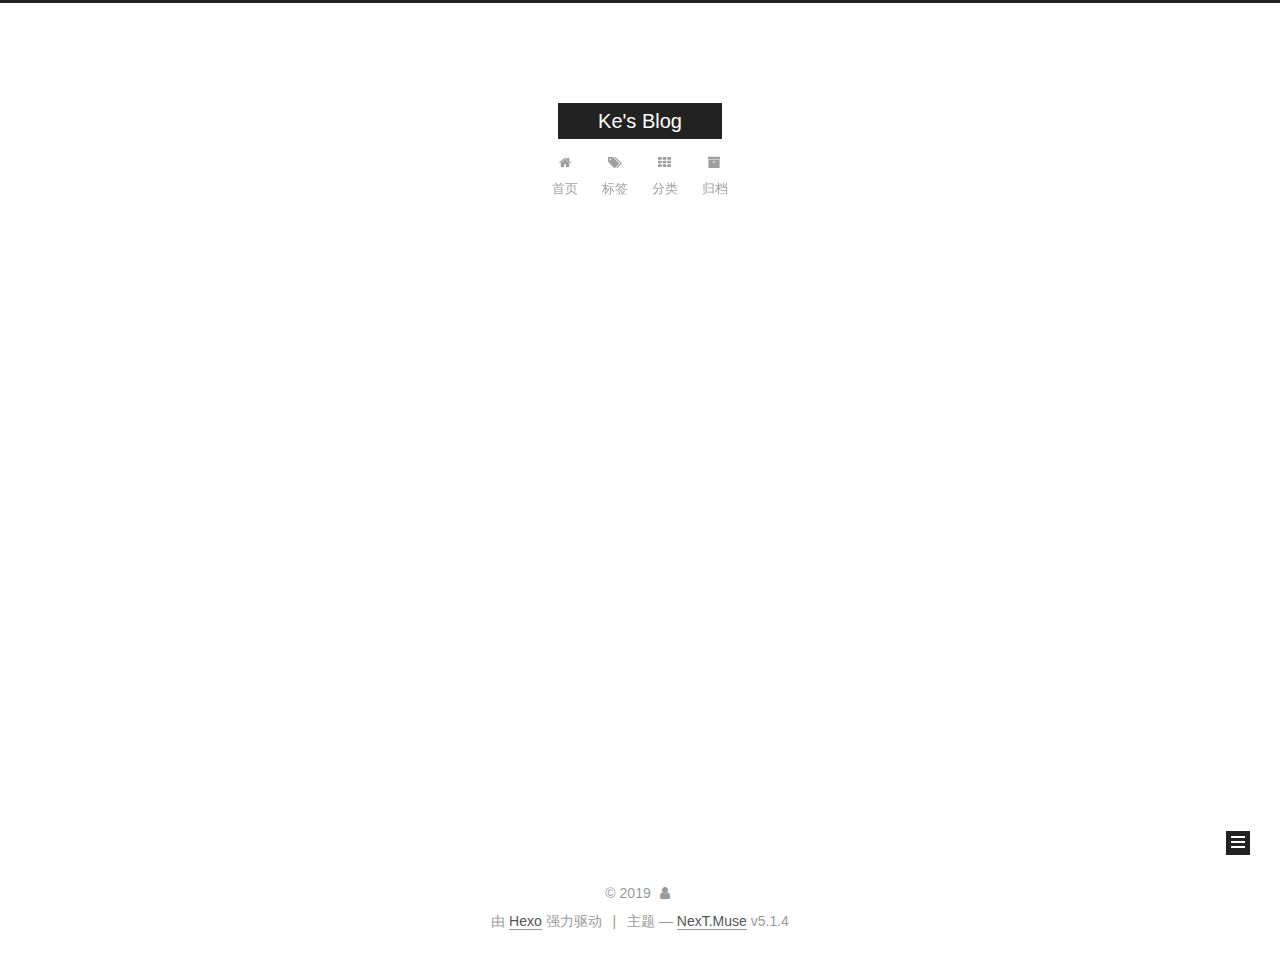
==== commit 608fb8a9: "Site updated: 2019-07-03 13:30:04" ====
--- a/index.html
+++ b/index.html
@@ -200,6 +200,16 @@
         </li>
       
         
+        <li class="menu-item menu-item-categories">
+          <a href="/categories/" rel="section">
+            
+              <i class="menu-item-icon fa fa-fw fa-th"></i> <br>
+            
+            分类
+          </a>
+        </li>
+      
+        
         <li class="menu-item menu-item-archives">
           <a href="/archives/" rel="section">
             
--- a/css/main.css
+++ b/css/main.css
@@ -1822,7 +1822,7 @@
   width: 4px;
   height: 4px;
   border-radius: 50%;
-  background: #ffe421;
+  background: #323c8a;
 }
 .links-of-blogroll {
   font-size: 13px;
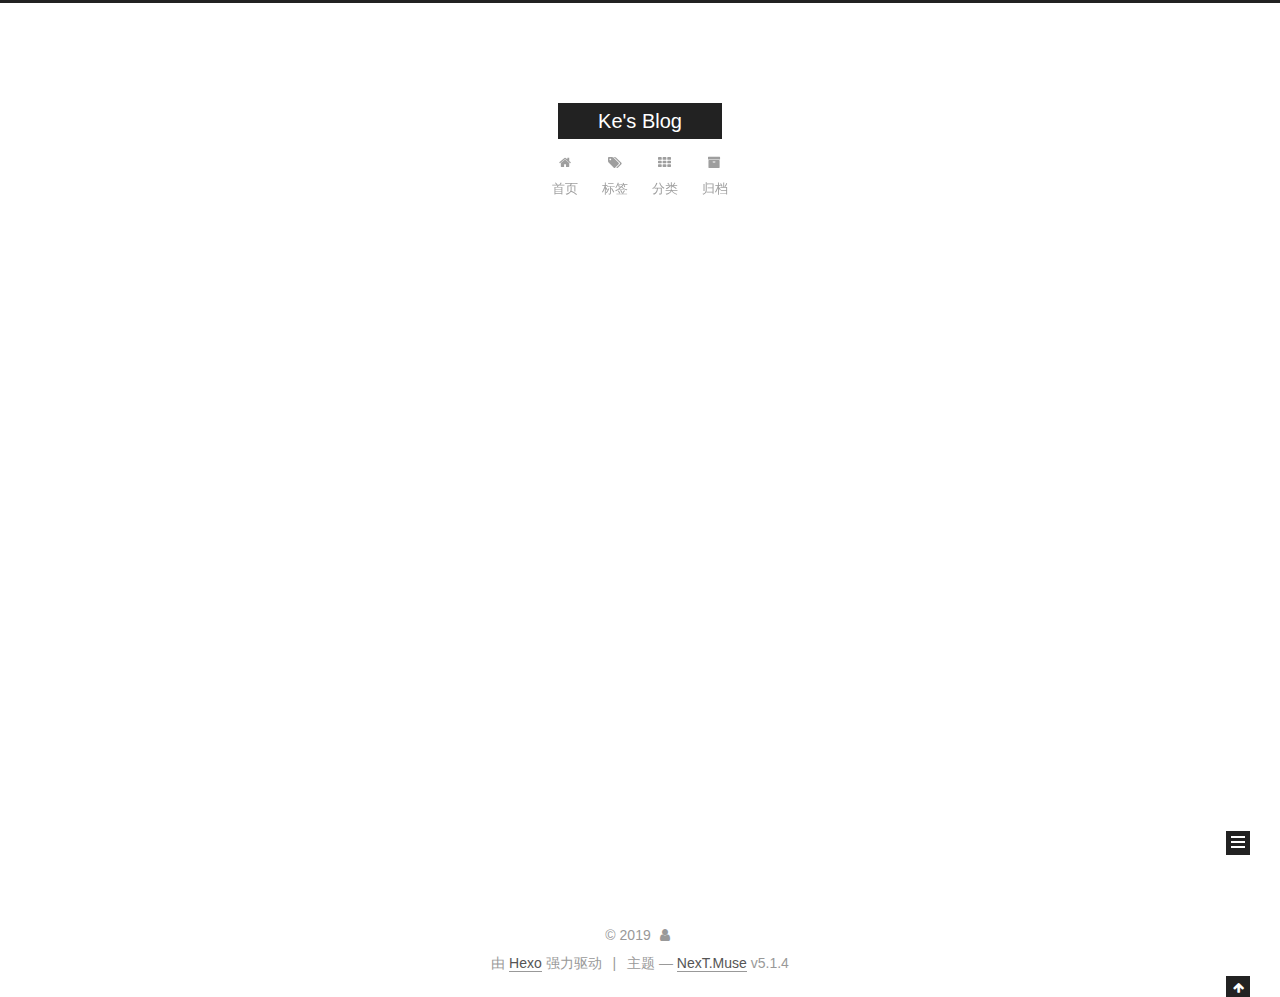
==== commit 880ee21a: "Site updated: 2019-07-03 17:06:47" ====
--- a/index.html
+++ b/index.html
@@ -345,18 +345,8 @@
       
         
           
-            <h2 id="常用开发工具整理"><a href="#常用开发工具整理" class="headerlink" title="常用开发工具整理"></a>常用开发工具整理</h2><ol>
-<li>Idea</li>
-<li>JDK</li>
-<li>vsCode</li>
-<li>nodeJs</li>
-<li>Chrome</li>
-<li>Nginx</li>
-<li>SwitchHosts</li>
-<li>Snipaste</li>
-<li>draw.io</li>
-<li>Typora</li>
-</ol>
+            <h2 id="常用开发工具整理"><a href="#常用开发工具整理" class="headerlink" title="常用开发工具整理"></a>常用开发工具整理</h2><figure class="highlight plain"><table><tr><td class="gutter"><pre><span class="line">1</span><br><span class="line">2</span><br><span class="line">3</span><br><span class="line">4</span><br><span class="line">5</span><br><span class="line">6</span><br><span class="line">7</span><br><span class="line">8</span><br><span class="line">9</span><br><span class="line">10</span><br><span class="line">11</span><br><span class="line">12</span><br><span class="line">13</span><br><span class="line">14</span><br></pre></td><td class="code"><pre><span class="line">1.IDE</span><br><span class="line">   |---Idea</span><br><span class="line">   |---eclipse   </span><br><span class="line">2.Brower</span><br><span class="line">   |</span><br><span class="line">   |---Chrome</span><br><span class="line">   |---Firefox</span><br><span class="line">3.Editer</span><br><span class="line">   |---vsCode</span><br><span class="line">   |---sublime</span><br><span class="line">4.Tool</span><br><span class="line">   |---Snipaste</span><br><span class="line">   |---Typora</span><br><span class="line">   |---Postman</span><br></pre></td></tr></table></figure>
+
 
           
         
@@ -460,7 +450,7 @@
               
               <div class="site-state-item site-state-tags">
                 <a href="/tags/index.html">
-                  <span class="site-state-item-count">2</span>
+                  <span class="site-state-item-count">1</span>
                   <span class="site-state-item-name">标签</span>
                 </a>
               </div>
--- a/css/main.css
+++ b/css/main.css
@@ -1822,7 +1822,7 @@
   width: 4px;
   height: 4px;
   border-radius: 50%;
-  background: #323c8a;
+  background: #b9d5cf;
 }
 .links-of-blogroll {
   font-size: 13px;
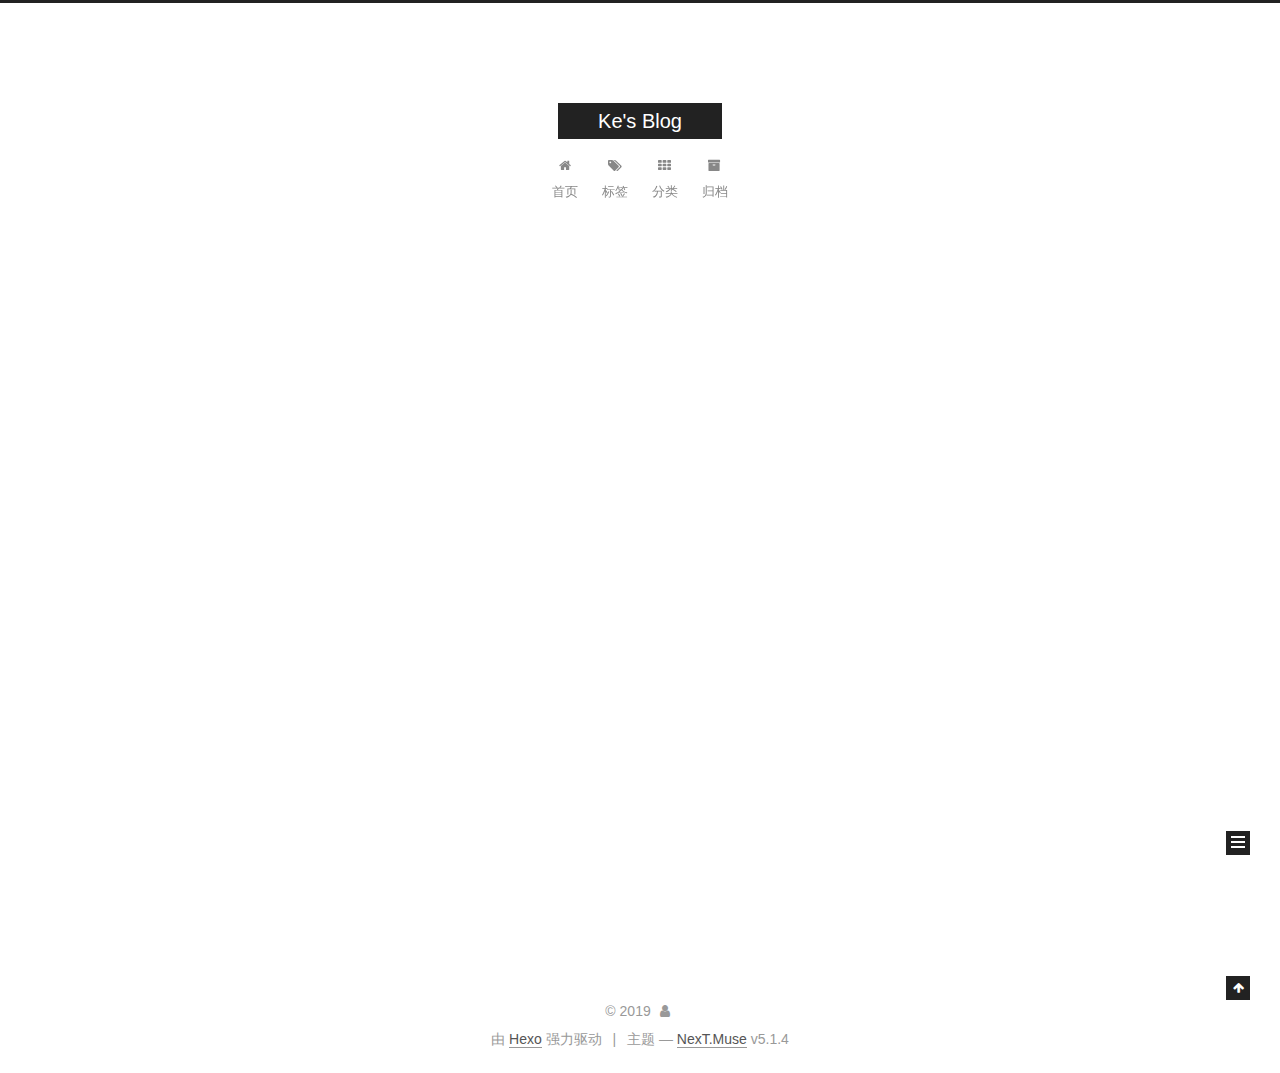
==== commit 48e78824: "Site updated: 2019-07-03 17:08:58" ====
--- a/index.html
+++ b/index.html
@@ -345,8 +345,7 @@
       
         
           
-            <h2 id="常用开发工具整理"><a href="#常用开发工具整理" class="headerlink" title="常用开发工具整理"></a>常用开发工具整理</h2><figure class="highlight plain"><table><tr><td class="gutter"><pre><span class="line">1</span><br><span class="line">2</span><br><span class="line">3</span><br><span class="line">4</span><br><span class="line">5</span><br><span class="line">6</span><br><span class="line">7</span><br><span class="line">8</span><br><span class="line">9</span><br><span class="line">10</span><br><span class="line">11</span><br><span class="line">12</span><br><span class="line">13</span><br><span class="line">14</span><br></pre></td><td class="code"><pre><span class="line">1.IDE</span><br><span class="line">   |---Idea</span><br><span class="line">   |---eclipse   </span><br><span class="line">2.Brower</span><br><span class="line">   |</span><br><span class="line">   |---Chrome</span><br><span class="line">   |---Firefox</span><br><span class="line">3.Editer</span><br><span class="line">   |---vsCode</span><br><span class="line">   |---sublime</span><br><span class="line">4.Tool</span><br><span class="line">   |---Snipaste</span><br><span class="line">   |---Typora</span><br><span class="line">   |---Postman</span><br></pre></td></tr></table></figure>
-
+            <h2 id="常用开发工具整理"><a href="#常用开发工具整理" class="headerlink" title="常用开发工具整理"></a>常用开发工具整理</h2><p>1.IDE<br>   |—Idea<br>   |—eclipse<br>2.Brower<br>   |<br>   |—Chrome<br>   |—Firefox<br>3.Editer<br>   |—vsCode<br>   |—sublime<br>4.Tool<br>   |—Snipaste<br>   |—Typora<br>   |—Postman</p>
 
           
         
--- a/css/main.css
+++ b/css/main.css
@@ -1822,7 +1822,7 @@
   width: 4px;
   height: 4px;
   border-radius: 50%;
-  background: #b9d5cf;
+  background: #fff093;
 }
 .links-of-blogroll {
   font-size: 13px;
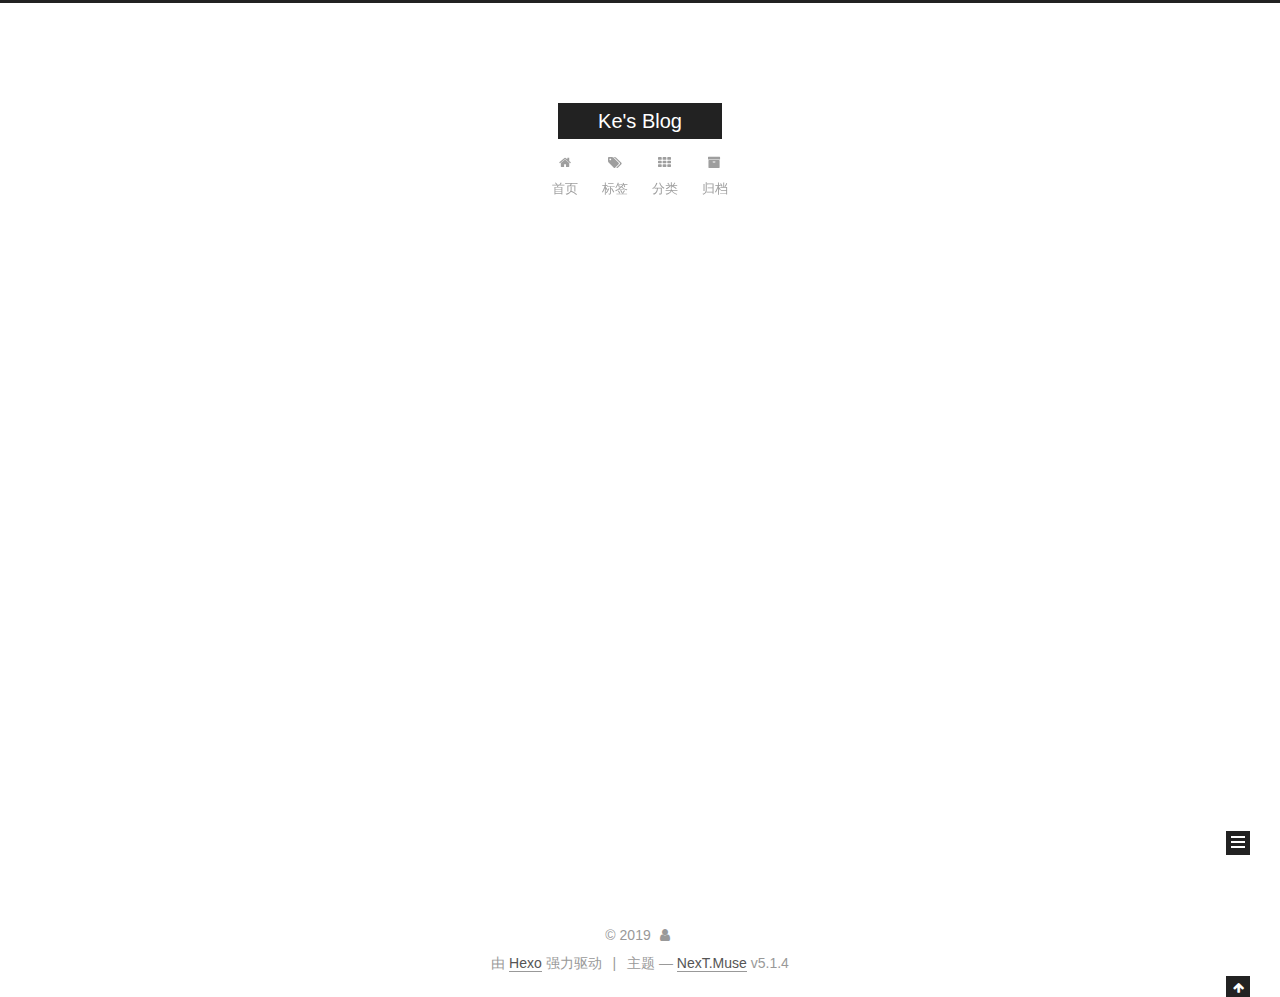
==== commit a7779332: "Site updated: 2019-07-03 17:11:26" ====
--- a/index.html
+++ b/index.html
@@ -345,7 +345,8 @@
       
         
           
-            <h2 id="常用开发工具整理"><a href="#常用开发工具整理" class="headerlink" title="常用开发工具整理"></a>常用开发工具整理</h2><p>1.IDE<br>   |—Idea<br>   |—eclipse<br>2.Brower<br>   |<br>   |—Chrome<br>   |—Firefox<br>3.Editer<br>   |—vsCode<br>   |—sublime<br>4.Tool<br>   |—Snipaste<br>   |—Typora<br>   |—Postman</p>
+            <h2 id="常用开发工具整理"><a href="#常用开发工具整理" class="headerlink" title="常用开发工具整理"></a>常用开发工具整理</h2><figure class="highlight plain"><table><tr><td class="gutter"><pre><span class="line">1</span><br><span class="line">2</span><br><span class="line">3</span><br><span class="line">4</span><br><span class="line">5</span><br><span class="line">6</span><br><span class="line">7</span><br><span class="line">8</span><br><span class="line">9</span><br><span class="line">10</span><br><span class="line">11</span><br><span class="line">12</span><br><span class="line">13</span><br><span class="line">14</span><br></pre></td><td class="code"><pre><span class="line">1.IDE</span><br><span class="line">   |---Idea</span><br><span class="line">   |---eclipse</span><br><span class="line">2.Brower</span><br><span class="line">   |</span><br><span class="line">   |---Chrome</span><br><span class="line">   |---Firefox</span><br><span class="line">3.Editer</span><br><span class="line">   |---vsCode</span><br><span class="line">   |---sublime</span><br><span class="line">4.Tool</span><br><span class="line">   |---Snipaste</span><br><span class="line">   |---Typora</span><br><span class="line">   |---Postman</span><br></pre></td></tr></table></figure>
+
 
           
         
--- a/css/main.css
+++ b/css/main.css
@@ -1822,7 +1822,7 @@
   width: 4px;
   height: 4px;
   border-radius: 50%;
-  background: #fff093;
+  background: #d18fff;
 }
 .links-of-blogroll {
   font-size: 13px;
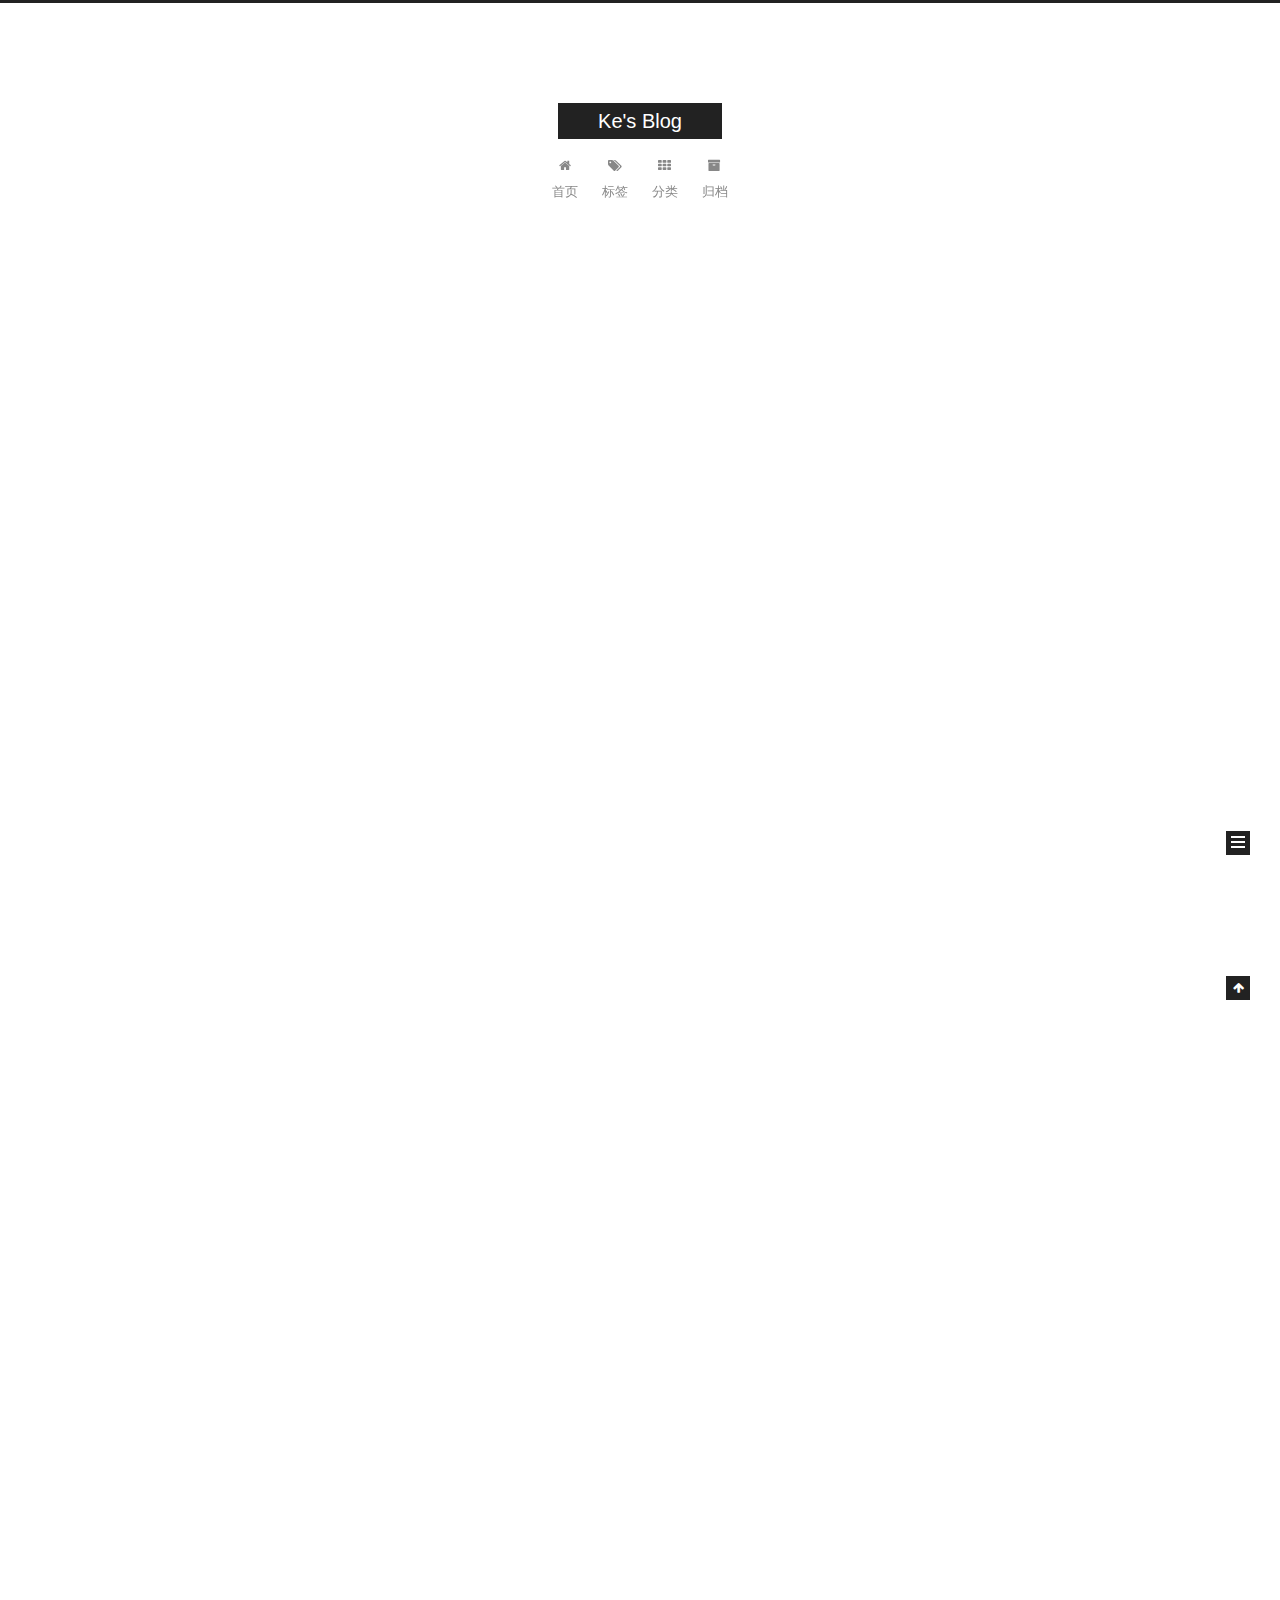
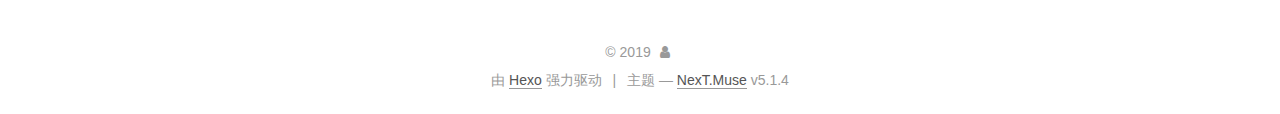
==== commit 5d6a09cf: "Site updated: 2019-07-03 17:17:37" ====
--- a/index.html
+++ b/index.html
@@ -247,6 +247,153 @@
   
   
 
+  <article class="post post-type-normal" itemscope itemtype="http://schema.org/Article">
+  
+  
+  
+  <div class="post-block">
+    <link itemprop="mainEntityOfPage" href="http://yoursite.com/2019/07/03/面试知识总结/">
+
+    <span hidden itemprop="author" itemscope itemtype="http://schema.org/Person">
+      <meta itemprop="name" content>
+      <meta itemprop="description" content>
+      <meta itemprop="image" content="/images/avatar.gif">
+    </span>
+
+    <span hidden itemprop="publisher" itemscope itemtype="http://schema.org/Organization">
+      <meta itemprop="name" content="Ke's Blog">
+    </span>
+
+    
+      <header class="post-header">
+
+        
+        
+          <h1 class="post-title" itemprop="name headline">
+                
+                <a class="post-title-link" href="/2019/07/03/面试知识总结/" itemprop="url">面试知识总结</a></h1>
+        
+
+        <div class="post-meta">
+          <span class="post-time">
+            
+              <span class="post-meta-item-icon">
+                <i class="fa fa-calendar-o"></i>
+              </span>
+              
+                <span class="post-meta-item-text">发表于</span>
+              
+              <time title="创建于" itemprop="dateCreated datePublished" datetime="2019-07-03T17:13:21+08:00">
+                2019-07-03
+              </time>
+            
+
+            
+
+            
+          </span>
+
+          
+            <span class="post-category">
+            
+              <span class="post-meta-divider">|</span>
+            
+              <span class="post-meta-item-icon">
+                <i class="fa fa-folder-o"></i>
+              </span>
+              
+                <span class="post-meta-item-text">分类于</span>
+              
+              
+                <span itemprop="about" itemscope itemtype="http://schema.org/Thing">
+                  <a href="/categories/面试/" itemprop="url" rel="index">
+                    <span itemprop="name">面试</span>
+                  </a>
+                </span>
+
+                
+                
+              
+            </span>
+          
+
+          
+            
+          
+
+          
+          
+
+          
+
+          
+
+          
+
+        </div>
+      </header>
+    
+
+    
+    
+    
+    <div class="post-body" itemprop="articleBody">
+
+      
+      
+
+      
+        
+          
+            <h2 id="基础篇"><a href="#基础篇" class="headerlink" title="基础篇"></a>基础篇</h2><h3 id="1-变量类型"><a href="#1-变量类型" class="headerlink" title="1).变量类型"></a>1).变量类型</h3><figure class="highlight plain"><table><tr><td class="gutter"><pre><span class="line">1</span><br><span class="line">2</span><br></pre></td><td class="code"><pre><span class="line"></span><br><span class="line"></span><br></pre></td></tr></table></figure>
+
+<h3 id="2-流程控制语句"><a href="#2-流程控制语句" class="headerlink" title="2).流程控制语句"></a>2).流程控制语句</h3><figure class="highlight plain"><table><tr><td class="gutter"><pre><span class="line">1</span><br><span class="line">2</span><br></pre></td><td class="code"><pre><span class="line"></span><br><span class="line"></span><br></pre></td></tr></table></figure>
+
+<h3 id="3-方法与数组"><a href="#3-方法与数组" class="headerlink" title="3).方法与数组"></a>3).方法与数组</h3><figure class="highlight plain"><table><tr><td class="gutter"><pre><span class="line">1</span><br><span class="line">2</span><br></pre></td><td class="code"><pre><span class="line"></span><br><span class="line"></span><br></pre></td></tr></table></figure>
+
+
+          
+        
+      
+    </div>
+    
+    
+    
+
+    
+
+    
+
+    
+
+    <footer class="post-footer">
+      
+
+      
+
+      
+
+      
+      
+        <div class="post-eof"></div>
+      
+    </footer>
+  </div>
+  
+  
+  
+  </article>
+
+
+    
+      
+
+  
+
+  
+  
+  
+
   <article class="post post-type-tags" itemscope itemtype="http://schema.org/Article">
   
   
@@ -428,7 +575,7 @@
               
                 <a href="/archives/">
               
-                  <span class="site-state-item-count">1</span>
+                  <span class="site-state-item-count">2</span>
                   <span class="site-state-item-name">日志</span>
                 </a>
               </div>
@@ -439,7 +586,7 @@
               
               <div class="site-state-item site-state-categories">
                 <a href="/categories/index.html">
-                  <span class="site-state-item-count">1</span>
+                  <span class="site-state-item-count">2</span>
                   <span class="site-state-item-name">分类</span>
                 </a>
               </div>
@@ -450,7 +597,7 @@
               
               <div class="site-state-item site-state-tags">
                 <a href="/tags/index.html">
-                  <span class="site-state-item-count">1</span>
+                  <span class="site-state-item-count">2</span>
                   <span class="site-state-item-name">标签</span>
                 </a>
               </div>
--- a/css/main.css
+++ b/css/main.css
@@ -1822,7 +1822,7 @@
   width: 4px;
   height: 4px;
   border-radius: 50%;
-  background: #d18fff;
+  background: #ffba67;
 }
 .links-of-blogroll {
   font-size: 13px;
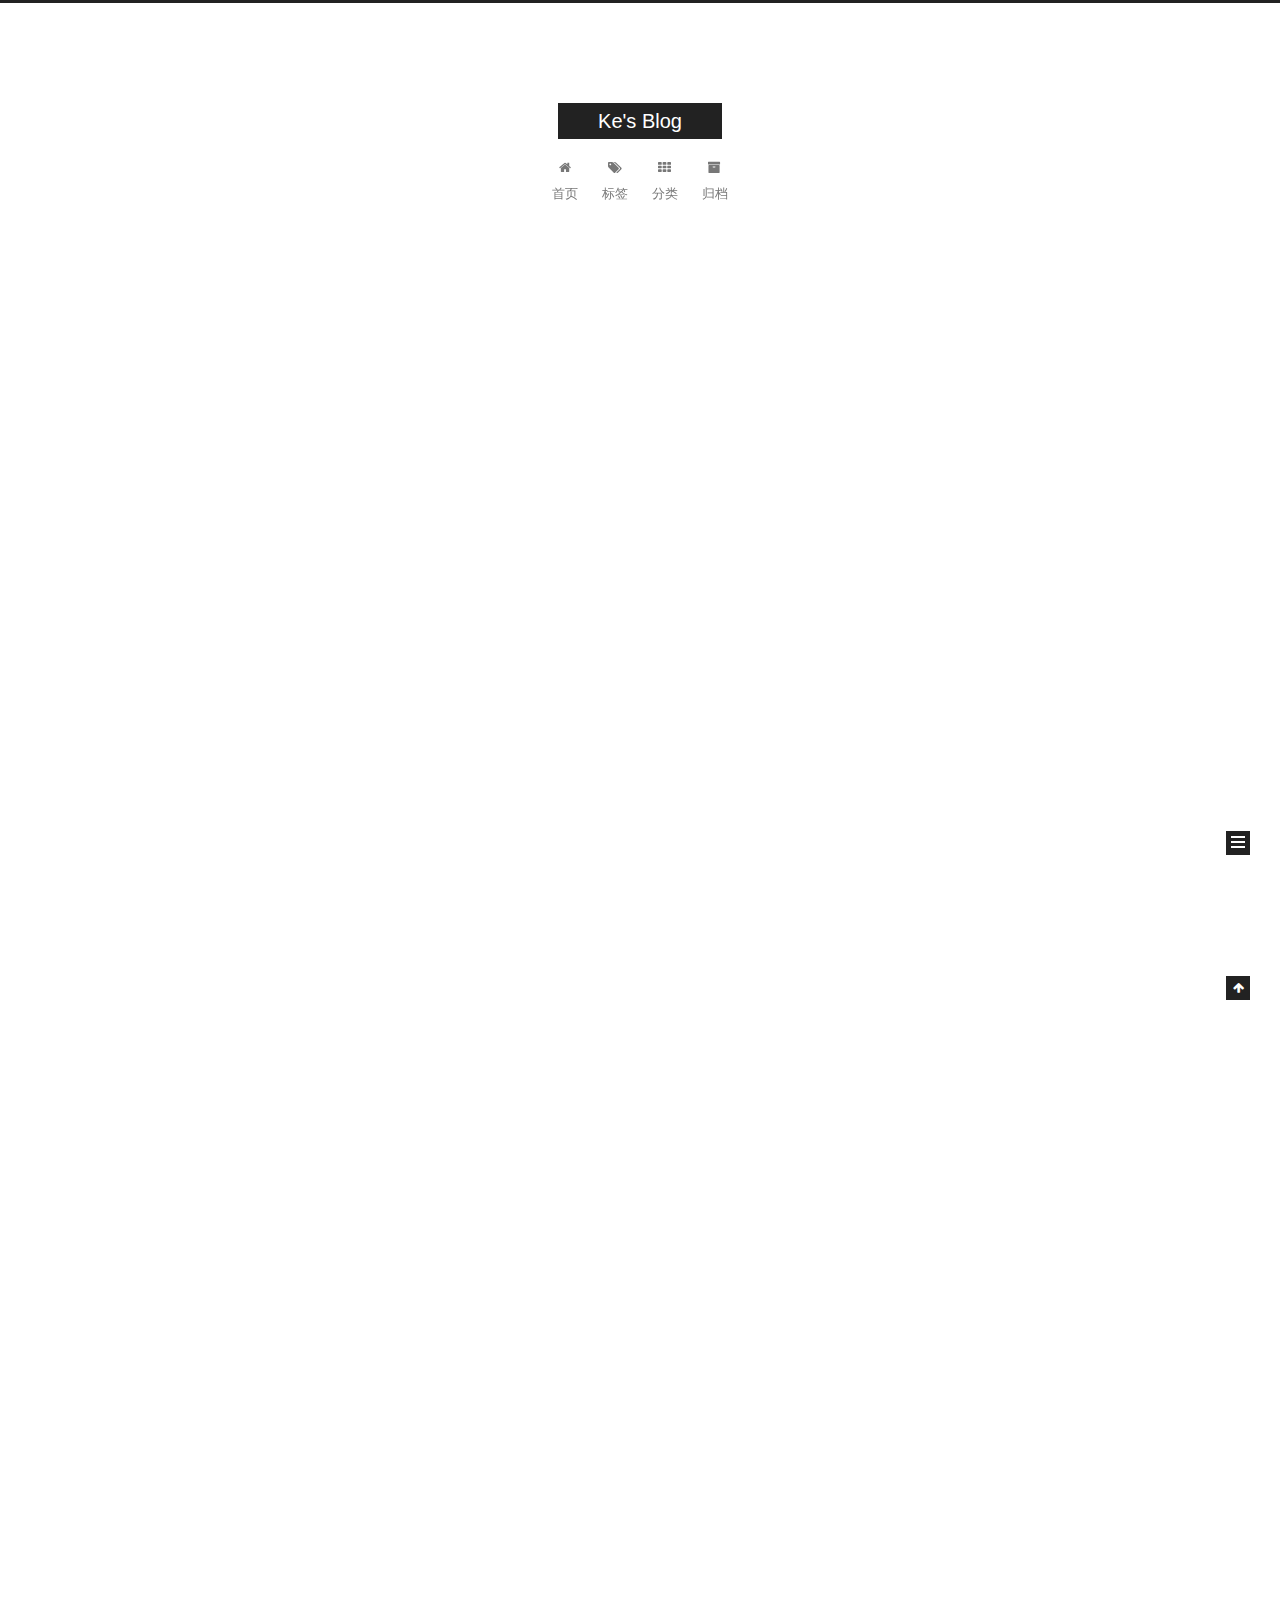
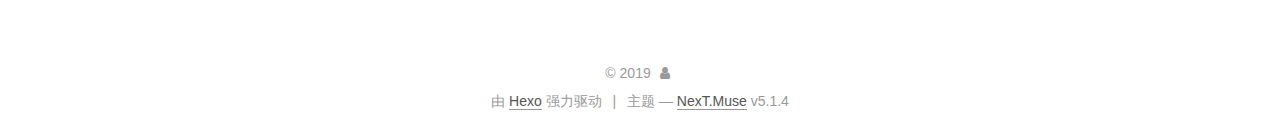
==== commit 13842473: "Site updated: 2019-07-04 20:19:21" ====
--- a/index.html
+++ b/index.html
@@ -492,7 +492,7 @@
       
         
           
-            <h2 id="常用开发工具整理"><a href="#常用开发工具整理" class="headerlink" title="常用开发工具整理"></a>常用开发工具整理</h2><figure class="highlight plain"><table><tr><td class="gutter"><pre><span class="line">1</span><br><span class="line">2</span><br><span class="line">3</span><br><span class="line">4</span><br><span class="line">5</span><br><span class="line">6</span><br><span class="line">7</span><br><span class="line">8</span><br><span class="line">9</span><br><span class="line">10</span><br><span class="line">11</span><br><span class="line">12</span><br><span class="line">13</span><br><span class="line">14</span><br></pre></td><td class="code"><pre><span class="line">1.IDE</span><br><span class="line">   |---Idea</span><br><span class="line">   |---eclipse</span><br><span class="line">2.Brower</span><br><span class="line">   |</span><br><span class="line">   |---Chrome</span><br><span class="line">   |---Firefox</span><br><span class="line">3.Editer</span><br><span class="line">   |---vsCode</span><br><span class="line">   |---sublime</span><br><span class="line">4.Tool</span><br><span class="line">   |---Snipaste</span><br><span class="line">   |---Typora</span><br><span class="line">   |---Postman</span><br></pre></td></tr></table></figure>
+            <h2 id="常用开发工具整理"><a href="#常用开发工具整理" class="headerlink" title="常用开发工具整理"></a>常用开发工具整理</h2><figure class="highlight plain"><table><tr><td class="gutter"><pre><span class="line">1</span><br><span class="line">2</span><br><span class="line">3</span><br><span class="line">4</span><br><span class="line">5</span><br><span class="line">6</span><br><span class="line">7</span><br><span class="line">8</span><br><span class="line">9</span><br><span class="line">10</span><br><span class="line">11</span><br><span class="line">12</span><br><span class="line">13</span><br><span class="line">14</span><br><span class="line">15</span><br></pre></td><td class="code"><pre><span class="line">1.IDE</span><br><span class="line">   |---Idea</span><br><span class="line">   |---eclipse</span><br><span class="line">2.Brower</span><br><span class="line">   |</span><br><span class="line">   |---Chrome</span><br><span class="line">   |---Firefox</span><br><span class="line">3.Editer</span><br><span class="line">   |---vsCode</span><br><span class="line">   |---sublime</span><br><span class="line">4.Tool</span><br><span class="line">   |---Snipaste</span><br><span class="line">   |---Typora</span><br><span class="line">   |---Postman</span><br><span class="line">   |---draw.io</span><br></pre></td></tr></table></figure>
 
 
           
--- a/css/main.css
+++ b/css/main.css
@@ -1822,7 +1822,7 @@
   width: 4px;
   height: 4px;
   border-radius: 50%;
-  background: #ffba67;
+  background: #bf90ff;
 }
 .links-of-blogroll {
   font-size: 13px;
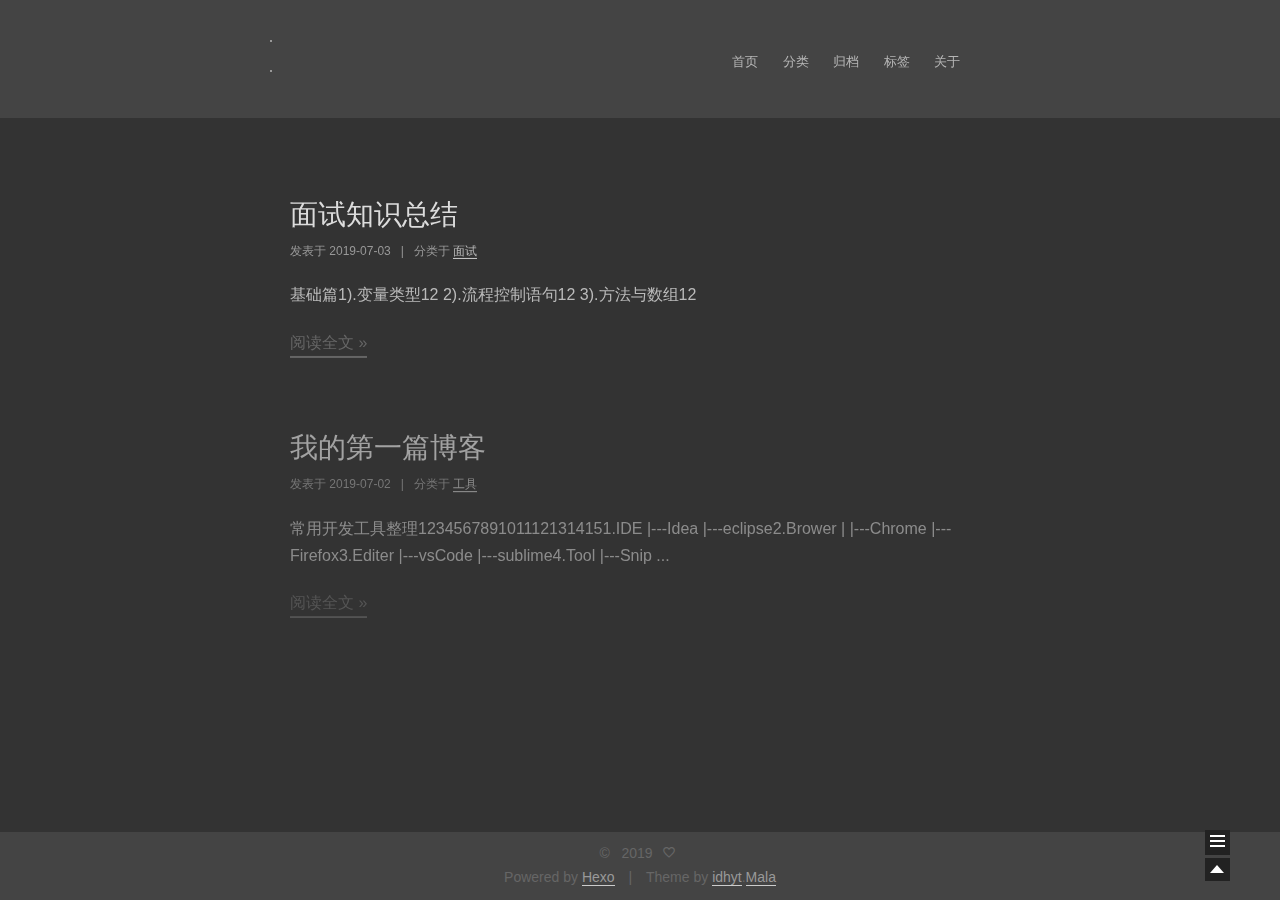
==== commit 73671830: "Site updated: 2019-07-20 16:25:02" ====
--- a/index.html
+++ b/index.html
@@ -1,23 +1,12 @@
-<!DOCTYPE html>
-
-
-
-  
-
-
-<html class="theme-next muse use-motion" lang="zh-Hans">
+
+<!doctype html>
+<html class="theme-next use-motion theme-next-mala">
 <head><meta name="generator" content="Hexo 3.9.0">
-  <meta charset="UTF-8">
-<meta http-equiv="X-UA-Compatible" content="IE=edge">
+  
+
+<meta charset="UTF-8">
+<meta http-equiv="X-UA-Compatible" content="IE=edge,chrome=1">
 <meta name="viewport" content="width=device-width, initial-scale=1, maximum-scale=1">
-<meta name="theme-color" content="#222">
-
-
-
-
-
-
-
 
 
 <meta http-equiv="Cache-Control" content="no-transform">
@@ -28,55 +17,25 @@
 
 
 
-
-
-
-
-
-
-
-
-
-
-  
-  
-  <link href="/lib/fancybox/source/jquery.fancybox.css?v=2.1.5" rel="stylesheet" type="text/css">
-
-
-
-
-
-
-
-<link href="/lib/font-awesome/css/font-awesome.min.css?v=4.6.2" rel="stylesheet" type="text/css">
-
-<link href="/css/main.css?v=5.1.4" rel="stylesheet" type="text/css">
-
-
-  <link rel="apple-touch-icon" sizes="180x180" href="/images/apple-touch-icon-next.png?v=5.1.4">
-
-
-  <link rel="icon" type="image/png" sizes="32x32" href="/images/favicon-32x32-next.png?v=5.1.4">
-
-
-  <link rel="icon" type="image/png" sizes="16x16" href="/images/favicon-16x16-next.png?v=5.1.4">
-
-
-  <link rel="mask-icon" href="/images/logo.svg?v=5.1.4" color="#222">
-
-
-
-
-
-  <meta name="keywords" content="Hexo, NexT">
-
-
-
-
-
-
-
-
+  <link rel="stylesheet" type="text/css" href="/vendors/fancybox/source/jquery.fancybox.css?v=2.1.5">
+
+
+
+
+<link rel="stylesheet" type="text/css" href="/css/main.css?v=0.4.5.1">
+
+
+    <meta name="description" content="不负时光,不念过往">
+
+
+
+  <meta name="keywords" content="Hexo,Mala">
+
+
+
+
+
+  <link rel="shorticon icon" type="image/x-icon" href="/favicon.ico?v=0.4.5.1">
 
 
 <meta name="description" content="不负时光,不念过往">
@@ -91,423 +50,287 @@
 <meta name="twitter:description" content="不负时光,不念过往">
 
 
-
-<script type="text/javascript" id="hexo.configurations">
-  var NexT = window.NexT || {};
+<script type="text/javascript" id="hexo.configuration">
   var CONFIG = {
-    root: '/',
-    scheme: 'Muse',
-    version: '5.1.4',
-    sidebar: {"position":"left","display":"post","offset":12,"b2t":false,"scrollpercent":false,"onmobile":false},
-    fancybox: true,
-    tabs: true,
-    motion: {"enable":true,"async":false,"transition":{"post_block":"fadeIn","post_header":"slideDownIn","post_body":"slideDownIn","coll_header":"slideLeftIn","sidebar":"slideUpIn"}},
-    duoshuo: {
-      userId: '0',
-      author: '博主'
-    },
-    algolia: {
-      applicationID: '',
-      apiKey: '',
-      indexName: '',
-      hits: {"per_page":10},
-      labels: {"input_placeholder":"Search for Posts","hits_empty":"We didn't find any results for the search: ${query}","hits_stats":"${hits} results found in ${time} ms"}
-    }
+    scheme: 'Mala',
+    sidebar: 'post'
   };
 </script>
 
-
-
-  <link rel="canonical" href="http://yoursite.com/">
-
-
-
-
-
-  <title>Ke's Blog</title>
-  
-
-
-
-
-
-
-
-
+  <title> Ke's Blog </title>
 </head>
 
 <body itemscope itemtype="http://schema.org/WebPage" lang="zh-Hans">
 
-  
-  
-    
-  
-
-  <div class="container sidebar-position-left 
-  page-home">
+  <!--[if lte IE 8]>
+  <div style=' clear: both; height: 59px; padding:0 0 0 15px; position: relative;margin:0 auto;'>
+    <a href="http://windows.microsoft.com/en-US/internet-explorer/products/ie/home?ocid=ie6_countdown_bannercode">
+      <img src="http://7u2nvr.com1.z0.glb.clouddn.com/picouterie.jpg" border="0" height="42" width="820"
+           alt="You are using an outdated browser. For a faster, safer browsing experience, upgrade for free today or use other browser ,like chrome firefox safari."
+           style='margin-left:auto;margin-right:auto;display: block;'/>
+    </a>
+  </div>
+<![endif]-->
+  
+
+
+
+  <div class="container one-column 
+   page-home 
+">
     <div class="headband"></div>
 
     <header id="header" class="header" itemscope itemtype="http://schema.org/WPHeader">
-      <div class="header-inner"><div class="site-brand-wrapper">
-  <div class="site-meta ">
-    
-
-    <div class="custom-logo-site-title">
-      <a href="/" class="brand" rel="start">
-        <span class="logo-line-before"><i></i></span>
-        <span class="site-title">Ke's Blog</span>
-        <span class="logo-line-after"><i></i></span>
-      </a>
-    </div>
-      
-        <p class="site-subtitle"></p>
-      
-  </div>
-
-  <div class="site-nav-toggle">
-    <button>
-      <span class="btn-bar"></span>
-      <span class="btn-bar"></span>
-      <span class="btn-bar"></span>
-    </button>
-  </div>
+      <div class="header-inner"><h1 class="site-meta">
+  <span class="logo-line-before"><i></i></span>
+  <a href="/" class="brand" rel="start">
+      <span class="logo">
+        <i class="icon-next-logo"></i>
+      </span>
+      <span class="site-title"></span>
+  </a>
+  <span class="logo-line-after"><i></i></span>
+</h1>
+
+<div class="site-nav-toggle">
+  <button>
+    <span class="btn-bar"></span>
+    <span class="btn-bar"></span>
+    <span class="btn-bar"></span>
+  </button>
 </div>
 
 <nav class="site-nav">
   
 
   
-    <ul id="menu" class="menu">
+    <ul id="menu" class="menu ">
       
         
         <li class="menu-item menu-item-home">
           <a href="/" rel="section">
-            
-              <i class="menu-item-icon fa fa-fw fa-home"></i> <br>
-            
+            <i class="menu-item-icon icon-next-home"></i> <br>
             首页
           </a>
         </li>
       
         
+        <li class="menu-item menu-item-categories">
+          <a href="/categories" rel="section">
+            <i class="menu-item-icon icon-next-categories"></i> <br>
+            分类
+          </a>
+        </li>
+      
+        
+        <li class="menu-item menu-item-archives">
+          <a href="/archives" rel="section">
+            <i class="menu-item-icon icon-next-archives"></i> <br>
+            归档
+          </a>
+        </li>
+      
+        
         <li class="menu-item menu-item-tags">
-          <a href="/tags/" rel="section">
-            
-              <i class="menu-item-icon fa fa-fw fa-tags"></i> <br>
-            
+          <a href="/tags" rel="section">
+            <i class="menu-item-icon icon-next-tags"></i> <br>
             标签
           </a>
         </li>
       
         
-        <li class="menu-item menu-item-categories">
-          <a href="/categories/" rel="section">
-            
-              <i class="menu-item-icon fa fa-fw fa-th"></i> <br>
-            
-            分类
+        <li class="menu-item menu-item-about">
+          <a href="/about" rel="section">
+            <i class="menu-item-icon icon-next-about"></i> <br>
+            关于
           </a>
         </li>
       
-        
-        <li class="menu-item menu-item-archives">
-          <a href="/archives/" rel="section">
-            
-              <i class="menu-item-icon fa fa-fw fa-archive"></i> <br>
-            
-            归档
-          </a>
-        </li>
-      
-
+
+      
       
     </ul>
   
 
   
 </nav>
-
-
 
  </div>
     </header>
 
+    
+      
+
+      
+
+    
+
     <main id="main" class="main">
       <div class="main-inner">
-        <div class="content-wrap">
-          <div id="content" class="content">
-            
+        <div id="content" class="content"> 
   <section id="posts" class="posts-expand">
     
       
 
-  
-
-  
-  
-  
-
-  <article class="post post-type-normal" itemscope itemtype="http://schema.org/Article">
-  
-  
-  
-  <div class="post-block">
-    <link itemprop="mainEntityOfPage" href="http://yoursite.com/2019/07/03/面试知识总结/">
-
-    <span hidden itemprop="author" itemscope itemtype="http://schema.org/Person">
-      <meta itemprop="name" content>
-      <meta itemprop="description" content>
-      <meta itemprop="image" content="/images/avatar.gif">
-    </span>
-
-    <span hidden itemprop="publisher" itemscope itemtype="http://schema.org/Organization">
-      <meta itemprop="name" content="Ke's Blog">
-    </span>
-
-    
-      <header class="post-header">
-
-        
-        
-          <h1 class="post-title" itemprop="name headline">
-                
-                <a class="post-title-link" href="/2019/07/03/面试知识总结/" itemprop="url">面试知识总结</a></h1>
-        
-
-        <div class="post-meta">
-          <span class="post-time">
-            
-              <span class="post-meta-item-icon">
-                <i class="fa fa-calendar-o"></i>
+  <article class="post post-type-normal " itemscope itemtype="http://schema.org/Article">
+    <header class="post-header">
+
+      
+      
+        <h1 class="post-title" itemprop="name headline">
+          
+          
+            
+              <a class="post-title-link" href="/2019/07/03/面试知识总结/" itemprop="url">
+                面试知识总结
+              </a>
+            
+          
+        </h1>
+      
+
+      <div class="post-meta">
+        <span class="post-time">
+          发表于
+          <time itemprop="dateCreated" datetime="2019-07-03T17:13:21+08:00" content="2019-07-03">
+            2019-07-03
+          </time>
+        </span>
+
+        
+          <span class="post-category">
+            &nbsp; | &nbsp; 分类于
+            
+              <span itemprop="about" itemscope itemtype="https://schema.org/Thing">
+                <a href="/categories/面试/" itemprop="url" rel="index">
+                  <span itemprop="name">面试</span>
+                </a>
               </span>
-              
-                <span class="post-meta-item-text">发表于</span>
-              
-              <time title="创建于" itemprop="dateCreated datePublished" datetime="2019-07-03T17:13:21+08:00">
-                2019-07-03
-              </time>
-            
-
-            
-
-            
-          </span>
-
-          
-            <span class="post-category">
-            
-              <span class="post-meta-divider">|</span>
-            
-              <span class="post-meta-item-icon">
-                <i class="fa fa-folder-o"></i>
-              </span>
-              
-                <span class="post-meta-item-text">分类于</span>
+
               
               
-                <span itemprop="about" itemscope itemtype="http://schema.org/Thing">
-                  <a href="/categories/面试/" itemprop="url" rel="index">
-                    <span itemprop="name">面试</span>
-                  </a>
-                </span>
-
-                
-                
-              
-            </span>
-          
-
-          
-            
-          
-
-          
-          
-
-          
-
-          
-
-          
-
-        </div>
-      </header>
+
+            
+          </span>
+        
+
+        
+          
+        
+      </div>
+    </header>
+
+    <div class="post-body">
+
+      
+      
+
+      
+        
+          <span itemprop="articleBody">
+            
+            基础篇1).变量类型12
+
+2).流程控制语句12
+
+3).方法与数组12
+
+
+            
+          </span>
+          <div class="post-more-link text-center">
+            <a class="btn" href="/2019/07/03/面试知识总结/#more" rel="contents">
+              阅读全文 &raquo;
+            </a>
+          </div>
+        
+      
+    </div>
+
+    <footer class="post-footer">
+      
+
+      
+
+      
+      
+        <div class="post-eof"></div>
+      
+    </footer>
+  </article>
+
+
     
-
-    
-    
-    
-    <div class="post-body" itemprop="articleBody">
-
-      
-      
-
-      
-        
-          
-            <h2 id="基础篇"><a href="#基础篇" class="headerlink" title="基础篇"></a>基础篇</h2><h3 id="1-变量类型"><a href="#1-变量类型" class="headerlink" title="1).变量类型"></a>1).变量类型</h3><figure class="highlight plain"><table><tr><td class="gutter"><pre><span class="line">1</span><br><span class="line">2</span><br></pre></td><td class="code"><pre><span class="line"></span><br><span class="line"></span><br></pre></td></tr></table></figure>
-
-<h3 id="2-流程控制语句"><a href="#2-流程控制语句" class="headerlink" title="2).流程控制语句"></a>2).流程控制语句</h3><figure class="highlight plain"><table><tr><td class="gutter"><pre><span class="line">1</span><br><span class="line">2</span><br></pre></td><td class="code"><pre><span class="line"></span><br><span class="line"></span><br></pre></td></tr></table></figure>
-
-<h3 id="3-方法与数组"><a href="#3-方法与数组" class="headerlink" title="3).方法与数组"></a>3).方法与数组</h3><figure class="highlight plain"><table><tr><td class="gutter"><pre><span class="line">1</span><br><span class="line">2</span><br></pre></td><td class="code"><pre><span class="line"></span><br><span class="line"></span><br></pre></td></tr></table></figure>
-
-
-          
-        
-      
-    </div>
-    
-    
-    
-
-    
-
-    
-
-    
-
-    <footer class="post-footer">
-      
-
-      
-
-      
-
-      
-      
-        <div class="post-eof"></div>
-      
-    </footer>
-  </div>
-  
-  
-  
-  </article>
-
-
-    
-      
-
-  
-
-  
-  
-  
-
-  <article class="post post-type-tags" itemscope itemtype="http://schema.org/Article">
-  
-  
-  
-  <div class="post-block">
-    <link itemprop="mainEntityOfPage" href="http://yoursite.com/2019/07/02/我的第一篇博客/">
-
-    <span hidden itemprop="author" itemscope itemtype="http://schema.org/Person">
-      <meta itemprop="name" content>
-      <meta itemprop="description" content>
-      <meta itemprop="image" content="/images/avatar.gif">
-    </span>
-
-    <span hidden itemprop="publisher" itemscope itemtype="http://schema.org/Organization">
-      <meta itemprop="name" content="Ke's Blog">
-    </span>
-
-    
-      <header class="post-header">
-
-        
-        
-          <h1 class="post-title" itemprop="name headline">
-                
-                <a class="post-title-link" href="/2019/07/02/我的第一篇博客/" itemprop="url">我的第一篇博客</a></h1>
-        
-
-        <div class="post-meta">
-          <span class="post-time">
-            
-              <span class="post-meta-item-icon">
-                <i class="fa fa-calendar-o"></i>
+      
+
+  <article class="post post-type-tags " itemscope itemtype="http://schema.org/Article">
+    <header class="post-header">
+
+      
+      
+        <h1 class="post-title" itemprop="name headline">
+          
+          
+            
+              <a class="post-title-link" href="/2019/07/02/我的第一篇博客/" itemprop="url">
+                我的第一篇博客
+              </a>
+            
+          
+        </h1>
+      
+
+      <div class="post-meta">
+        <span class="post-time">
+          发表于
+          <time itemprop="dateCreated" datetime="2019-07-02T12:17:35+08:00" content="2019-07-02">
+            2019-07-02
+          </time>
+        </span>
+
+        
+          <span class="post-category">
+            &nbsp; | &nbsp; 分类于
+            
+              <span itemprop="about" itemscope itemtype="https://schema.org/Thing">
+                <a href="/categories/工具/" itemprop="url" rel="index">
+                  <span itemprop="name">工具</span>
+                </a>
               </span>
-              
-                <span class="post-meta-item-text">发表于</span>
-              
-              <time title="创建于" itemprop="dateCreated datePublished" datetime="2019-07-02T12:17:35+08:00">
-                2019-07-02
-              </time>
-            
-
-            
-
-            
-          </span>
-
-          
-            <span class="post-category">
-            
-              <span class="post-meta-divider">|</span>
-            
-              <span class="post-meta-item-icon">
-                <i class="fa fa-folder-o"></i>
-              </span>
-              
-                <span class="post-meta-item-text">分类于</span>
+
               
               
-                <span itemprop="about" itemscope itemtype="http://schema.org/Thing">
-                  <a href="/categories/工具/" itemprop="url" rel="index">
-                    <span itemprop="name">工具</span>
-                  </a>
-                </span>
-
-                
-                
-              
-            </span>
-          
-
-          
-            
-          
-
-          
-          
-
-          
-
-          
-
-          
-
-        </div>
-      </header>
-    
-
-    
-    
-    
-    <div class="post-body" itemprop="articleBody">
-
-      
-      
-
-      
-        
-          
-            <h2 id="常用开发工具整理"><a href="#常用开发工具整理" class="headerlink" title="常用开发工具整理"></a>常用开发工具整理</h2><figure class="highlight plain"><table><tr><td class="gutter"><pre><span class="line">1</span><br><span class="line">2</span><br><span class="line">3</span><br><span class="line">4</span><br><span class="line">5</span><br><span class="line">6</span><br><span class="line">7</span><br><span class="line">8</span><br><span class="line">9</span><br><span class="line">10</span><br><span class="line">11</span><br><span class="line">12</span><br><span class="line">13</span><br><span class="line">14</span><br><span class="line">15</span><br></pre></td><td class="code"><pre><span class="line">1.IDE</span><br><span class="line">   |---Idea</span><br><span class="line">   |---eclipse</span><br><span class="line">2.Brower</span><br><span class="line">   |</span><br><span class="line">   |---Chrome</span><br><span class="line">   |---Firefox</span><br><span class="line">3.Editer</span><br><span class="line">   |---vsCode</span><br><span class="line">   |---sublime</span><br><span class="line">4.Tool</span><br><span class="line">   |---Snipaste</span><br><span class="line">   |---Typora</span><br><span class="line">   |---Postman</span><br><span class="line">   |---draw.io</span><br></pre></td></tr></table></figure>
-
-
-          
+
+            
+          </span>
+        
+
+        
+          
+        
+      </div>
+    </header>
+
+    <div class="post-body">
+
+      
+      
+
+      
+        
+          <span itemprop="articleBody">
+            
+            常用开发工具整理1234567891011121314151.IDE   |---Idea   |---eclipse2.Brower   |   |---Chrome   |---Firefox3.Editer   |---vsCode   |---sublime4.Tool   |---Snip
+            ...
+          </span>
+          <div class="post-more-link text-center">
+            <a class="btn" href="/2019/07/02/我的第一篇博客/#more" rel="contents">
+              阅读全文 &raquo;
+            </a>
+          </div>
         
       
     </div>
-    
-    
-    
-
-    
-
-    
-
-    
 
     <footer class="post-footer">
       
@@ -515,16 +338,10 @@
       
 
       
-
-      
       
         <div class="post-eof"></div>
       
     </footer>
-  </div>
-  
-  
-  
   </article>
 
 
@@ -532,17 +349,12 @@
   </section>
 
   
-
-
-          </div>
-          
-
-
-          
-
-        </div>
-        
-          
+ </div>
+
+        
+      </div>
+
+      
   
   <div class="sidebar-toggle">
     <div class="sidebar-toggle-line-wrap">
@@ -553,74 +365,54 @@
   </div>
 
   <aside id="sidebar" class="sidebar">
-    
     <div class="sidebar-inner">
 
       
 
-      
-
-      <section class="site-overview-wrap sidebar-panel sidebar-panel-active">
-        <div class="site-overview">
-          <div class="site-author motion-element" itemprop="author" itemscope itemtype="http://schema.org/Person">
-            
-              <p class="site-author-name" itemprop="name"></p>
-              <p class="site-description motion-element" itemprop="description">不负时光,不念过往</p>
+      <section class="site-overview">
+        <div class="site-author motion-element" itemprop="author" itemscope itemtype="http://schema.org/Person">
+          <img class="site-author-image" src="/images/default_avatar.jpg" alt itemprop="image">
+          <p class="site-author-name" itemprop="name"></p>
+        </div>
+        <p class="site-description motion-element" itemprop="description">不负时光,不念过往</p>
+        <nav class="site-state motion-element">
+          <div class="site-state-item site-state-posts">
+            <a href="/archives">
+              <span class="site-state-item-count">2</span>
+              <span class="site-state-item-name">日志</span>
+            </a>
           </div>
 
-          <nav class="site-state motion-element">
-
-            
-              <div class="site-state-item site-state-posts">
-              
-                <a href="/archives/">
-              
-                  <span class="site-state-item-count">2</span>
-                  <span class="site-state-item-name">日志</span>
-                </a>
-              </div>
-            
-
-            
-              
-              
-              <div class="site-state-item site-state-categories">
-                <a href="/categories/index.html">
-                  <span class="site-state-item-count">2</span>
-                  <span class="site-state-item-name">分类</span>
-                </a>
-              </div>
-            
-
-            
-              
-              
-              <div class="site-state-item site-state-tags">
-                <a href="/tags/index.html">
-                  <span class="site-state-item-count">2</span>
-                  <span class="site-state-item-name">标签</span>
-                </a>
-              </div>
-            
-
-          </nav>
-
-          
-
-          
-
-          
-          
-
-          
-          
-
-          
-
+          <div class="site-state-item site-state-categories">
+            <a href="/categories">
+              <span class="site-state-item-count">2</span>
+              <span class="site-state-item-name">分类</span>
+              </a>
+          </div>
+
+          <div class="site-state-item site-state-tags">
+            <a href="/tags">
+              <span class="site-state-item-count">2</span>
+              <span class="site-state-item-name">标签</span>
+              </a>
+          </div>
+
+        </nav>
+
+        
+
+        <div class="links-of-author motion-element">
+          
         </div>
+
+        <div class="links-of-friendly motion-element">
+          
+        </div>
+
+        
+        
+
       </section>
-
-      
 
       
 
@@ -628,192 +420,92 @@
   </aside>
 
 
-        
-      </div>
     </main>
 
     <footer id="footer" class="footer">
-      <div class="footer-inner">
-        <div class="copyright">&copy; <span itemprop="copyrightYear">2019</span>
+      <div class="footer-inner"> <div class="copyright">
+  
+  &copy; &nbsp; 
+  <span itemprop="copyrightYear">2019
+  </span>
   <span class="with-love">
-    <i class="fa fa-user"></i>
+    <i class="icon-next-heart"></i>
   </span>
-  <span class="author" itemprop="copyrightHolder"></span>
-
-  
+  <span class="author" itemprop="copyrightHolder">
+  </span>
 </div>
 
-
-  <div class="powered-by">由 <a class="theme-link" target="_blank" href="https://hexo.io">Hexo</a> 强力驱动</div>
-
-
-
-  <span class="post-meta-divider">|</span>
-
-
-
-  <div class="theme-info">主题 &mdash; <a class="theme-link" target="_blank" href="https://github.com/iissnan/hexo-theme-next">NexT.Muse</a> v5.1.4</div>
-
-
-
-
-        
-
-
-
-
-
-
-
-        
-      </div>
+<div class="powered-by">
+  Powered by <a class="theme-link" href="http://hexo.io">Hexo</a>
+</div>
+
+<div class="theme-info">
+  Theme by <a class="theme-link" href="https://idhyt.github.io">idhyt</a>.<a class="theme-link" href="https://github.com/idhyt/hexo-theme-next/tree/magiclamp">Mala</a>
+</div>
+
+<!-- busuanzi -->
+
+
+
+ </div>
     </footer>
 
+    <div class="back-to-top"></div>
+  </div>
+
+  <script type="text/javascript" src="/vendors/jquery/index.js?v=2.1.3"></script>
+
+  
+  
+  
     
-      <div class="back-to-top">
-        <i class="fa fa-arrow-up"></i>
-        
-      </div>
-    
-
-    
-
-  </div>
-
-  
-
-<script type="text/javascript">
-  if (Object.prototype.toString.call(window.Promise) !== '[object Function]') {
-    window.Promise = null;
-  }
-</script>
-
-
-
-
-
-
-
-
-
-  
-
-
-
-
-
-
-
-
-
-
-
-
-  
-  
-    <script type="text/javascript" src="/lib/jquery/index.js?v=2.1.3"></script>
-  
-
-  
-  
-    <script type="text/javascript" src="/lib/fastclick/lib/fastclick.min.js?v=1.0.6"></script>
-  
-
-  
-  
-    <script type="text/javascript" src="/lib/jquery_lazyload/jquery.lazyload.js?v=1.9.7"></script>
-  
-
-  
-  
-    <script type="text/javascript" src="/lib/velocity/velocity.min.js?v=1.2.1"></script>
-  
-
-  
-  
-    <script type="text/javascript" src="/lib/velocity/velocity.ui.min.js?v=1.2.1"></script>
-  
-
-  
-  
-    <script type="text/javascript" src="/lib/fancybox/source/jquery.fancybox.pack.js?v=2.1.5"></script>
-  
-
-
-  
-
-
-  <script type="text/javascript" src="/js/src/utils.js?v=5.1.4"></script>
-
-  <script type="text/javascript" src="/js/src/motion.js?v=5.1.4"></script>
-
-
-
-  
-  
-
-  
-
-  
-
-
-  <script type="text/javascript" src="/js/src/bootstrap.js?v=5.1.4"></script>
-
-
-
-  
-
-
-  
-
-
-
-
-	
-
-
-
-
-
-  
-
-
-
-
-
-  
-
-
-
-
-
-
-
-
-
-
-
-
-  
-
-
-
-
-
-  
-
-  
-
-  
-
-  
-  
-
-  
-
-  
-
-  
-
+  
+  
+  <script type="text/javascript" src="/vendors/fancybox/source/jquery.fancybox.pack.js"></script>
+  <script type="text/javascript" src="/js/fancy-box.js?v=0.4.5.1"></script>
+
+
+  <script type="text/javascript" src="/js/helpers.js?v=0.4.5.1"></script>
+  
+
+  <script type="text/javascript" src="/vendors/velocity/velocity.min.js"></script>
+  <script type="text/javascript" src="/vendors/velocity/velocity.ui.min.js"></script>
+
+  <script type="text/javascript" src="/js/motion_global.js?v=0.4.5.1" id="motion.global"></script>
+
+
+
+
+  <script type="text/javascript" src="/js/nav-toggle.js?v=0.4.5.1"></script>
+  <script type="text/javascript" src="/vendors/fastclick/lib/fastclick.min.js?v=1.0.6"></script>
+
+  
+
+  <script type="text/javascript">
+    $(document).ready(function () {
+      if (CONFIG.sidebar === 'always') {
+        displaySidebar();
+      }
+      if (isMobile()) {
+        FastClick.attach(document.body);
+      }
+    });
+  </script>
+
+  
+
+  
+  
+
+  
+  <script type="text/javascript" src="/js/lazyload.js"></script>
+  <script type="text/javascript">
+    $(function () {
+      $("#posts").find('img').lazyload({
+        placeholder: "/images/loading.gif",
+        effect: "fadeIn"
+      });
+    });
+  </script>
 </body>
 </html>
--- a/css/main.css
+++ b/css/main.css
@@ -180,30 +180,25 @@
   padding: 0;
 }
 ::selection {
-  background: #262a30;
-  color: #fff;
+  background: none;
+  color: #fc6423;
 }
 body {
   position: relative;
-  font-family: 'Lato', "PingFang SC", "Microsoft YaHei", sans-serif;
-  font-size: 14px;
-  line-height: 2;
-  color: #555;
-  background: #fff;
-}
-@media (max-width: 767px) {
-  body {
-    padding-right: 0 !important;
-  }
+  font-family: Monda, 'PingFang SC', 'Microsoft YaHei', sans-serif;
+  font-size: 16px;
+  line-height: 1.7;
+  color: #bbb;
+  background: #333;
 }
 @media (min-width: 768px) and (max-width: 991px) {
   body {
     padding-right: 0 !important;
   }
 }
-@media (min-width: 1600px) {
+@media (max-width: 767px) {
   body {
-    font-size: 16px;
+    padding-right: 0 !important;
   }
 }
 h1,
@@ -215,87 +210,93 @@
   margin: 0;
   padding: 0;
   font-weight: bold;
-  line-height: 1.5;
-  font-family: 'Lato', "PingFang SC", "Microsoft YaHei", sans-serif;
+  line-height: 1;
+  font-family: Cambria, Georgia, "Microsoft Jhenghei", "Hiragino Sans GB", "Microsoft YaHei", "Times New Roman", serif;
+}
+h1 {
+  font-size: 24px;
+}
+@media (max-width: 767px) {
+  h1 {
+    font-size: 20px;
+  }
+}
+h2 {
+  font-size: 22px;
+}
+@media (max-width: 767px) {
+  h2 {
+    font-size: 18px;
+  }
+}
+h3 {
+  font-size: 20px;
+}
+@media (max-width: 767px) {
+  h3 {
+    font-size: 16px;
+  }
+}
+h4 {
+  font-size: 18px;
+}
+@media (max-width: 767px) {
+  h4 {
+    font-size: 14px;
+  }
+}
+h5 {
+  font-size: 16px;
+}
+@media (max-width: 767px) {
+  h5 {
+    font-size: 12px;
+  }
+}
+h6 {
+  font-size: 14px;
+}
+@media (max-width: 767px) {
+  h6 {
+    font-size: 10px;
+  }
+}
+p {
+  margin: 0 0 25px 0;
+}
+a {
+  color: #bbb;
+  text-decoration: none;
+  border-bottom: 1px solid #999;
+}
+a:hover {
+  border-bottom-color: #222;
+}
+ul {
+  list-style: none;
+}
+blockquote {
+  margin: 0;
+  padding: 0;
+}
+img {
+  display: block;
+  margin: auto 0;
+  max-width: 100%;
+  height: auto;
 }
 h2,
 h3,
 h4,
 h5,
 h6 {
-  margin: 20px 0 15px;
-}
-h1 {
-  font-size: 22px;
-}
-@media (max-width: 767px) {
-  h1 {
-    font-size: 18px;
-  }
-}
-h2 {
-  font-size: 20px;
-}
-@media (max-width: 767px) {
-  h2 {
-    font-size: 16px;
-  }
-}
-h3 {
-  font-size: 18px;
-}
-@media (max-width: 767px) {
-  h3 {
-    font-size: 14px;
-  }
-}
-h4 {
-  font-size: 16px;
-}
-@media (max-width: 767px) {
-  h4 {
-    font-size: 12px;
-  }
-}
-h5 {
-  font-size: 14px;
-}
-@media (max-width: 767px) {
-  h5 {
-    font-size: 10px;
-  }
-}
-h6 {
-  font-size: 12px;
-}
-@media (max-width: 767px) {
-  h6 {
-    font-size: 8px;
-  }
-}
-p {
-  margin: 0 0 20px 0;
+  margin: 60px 0 15px;
+}
+ul {
+  list-style: square;
 }
 a {
-  color: #555;
-  text-decoration: none;
-  outline: none;
-  border-bottom: 1px solid #999;
   word-wrap: break-word;
-}
-a:hover {
-  color: #222;
-  border-bottom-color: #222;
-}
-blockquote {
-  margin: 0;
-  padding: 0;
-}
-img {
-  display: block;
-  margin: auto;
-  max-width: 100%;
-  height: auto;
 }
 hr {
   margin: 40px 0;
@@ -320,53 +321,6 @@
   margin: 0;
   padding: 0;
 }
-kbd {
-  border: 1px solid #ccc;
-  border-radius: 0.2em;
-  box-shadow: 0.1em 0.1em 0.2em rgba(0,0,0,0.1);
-  background-color: #f9f9f9;
-  font-family: inherit;
-  background-image: -webkit-linear-gradient(top, #eee, #fff, #eee);
-  padding: 0.1em 0.3em;
-  white-space: nowrap;
-}
-.text-left {
-  text-align: left;
-}
-.text-center {
-  text-align: center;
-}
-.text-right {
-  text-align: right;
-}
-.text-justify {
-  text-align: justify;
-}
-.text-nowrap {
-  white-space: nowrap;
-}
-.text-lowercase {
-  text-transform: lowercase;
-}
-.text-uppercase {
-  text-transform: uppercase;
-}
-.text-capitalize {
-  text-transform: capitalize;
-}
-.center-block {
-  display: block;
-  margin-left: auto;
-  margin-right: auto;
-}
-.clearfix:before,
-.clearfix:after {
-  content: " ";
-  display: table;
-}
-.clearfix:after {
-  clear: both;
-}
 .pullquote {
   width: 45%;
 }
@@ -380,33 +334,40 @@
   margin-left: 10px;
   margin-right: 5px;
 }
-.affix.affix.affix {
-  position: fixed;
-}
-.translation {
-  margin-top: -20px;
-  font-size: 14px;
-  color: #999;
-}
-.scrollbar-measure {
-  width: 100px;
-  height: 100px;
-  overflow: scroll;
+.highlight table,
+.gist table {
+  width: auto;
+}
+.highlight table td,
+.gist table td {
+  border: none;
+}
+.highlight a,
+.gist a {
+  color: #222 !important;
+  text-decoration: none !important;
+}
+.video-container {
+  position: relative;
+  padding-top: 60%;
+  height: 0;
+  overflow: hidden;
+}
+.video-container iframe,
+.video-container object,
+.video-container embed {
   position: absolute;
-  top: -9999px;
-}
-.use-motion .motion-element {
-  opacity: 0;
+  top: 0;
+  left: 0;
+  width: 100%;
+  height: 100%;
 }
 table {
-  margin: 20px 0;
   width: 100%;
   border-collapse: collapse;
   border-spacing: 0;
   border: 1px solid #ddd;
   font-size: 14px;
-  table-layout: fixed;
-  word-wrap: break-all;
 }
 table>tbody>tr:nth-of-type(odd) {
   background-color: #f9f9f9;
@@ -434,161 +395,296 @@
 td {
   border-bottom-width: 1px;
 }
-html,
-body {
-  height: 100%;
-}
-.container {
+.text-left {
+  text-align: left;
+}
+.text-center {
+  text-align: center;
+}
+.text-right {
+  text-align: right;
+}
+.text-justify {
+  text-align: justify;
+}
+.text-nowrap {
+  white-space: nowrap;
+}
+.text-lowercase {
+  text-transform: lowercase;
+}
+.text-uppercase {
+  text-transform: uppercase;
+}
+.text-capitalize {
+  text-transform: capitalize;
+}
+.center-block {
+  display: block;
+  margin-left: auto;
+  margin-right: auto;
+}
+.clearfix:before,
+.clearfix:after {
+  content: " ";
+  display: table;
+}
+.clearfix:after {
+  clear: both;
+}
+.full-image.full-image.full-image {
+  border: none;
+}
+@media (min-width: 992px) {
+  .full-image.full-image.full-image {
+    max-width: none;
+    width: 126%;
+    margin: 0 -13%;
+  }
+}
+.blockquote-center,
+.page-home .post-type-quote blockquote,
+.page-post-detail .post-type-quote blockquote {
   position: relative;
-  min-height: 100%;
-}
-.header-inner {
-  margin: 0 auto;
-  padding: 100px 0 70px;
-  width: 700px;
-}
-@media (min-width: 1600px) {
-  .container .header-inner {
-    width: 900px;
-  }
-}
-.main {
-  padding-bottom: 150px;
-}
-.main-inner {
-  margin: 0 auto;
-  width: 700px;
-}
-@media (min-width: 1600px) {
-  .container .main-inner {
-    width: 900px;
-  }
-}
-.footer {
+  margin: 40px 0;
+  padding: 0;
+  border-left: none;
+  text-align: center;
+}
+.blockquote-center::before,
+.page-home .post-type-quote blockquote::before,
+.page-post-detail .post-type-quote blockquote::before,
+.blockquote-center::after,
+.page-home .post-type-quote blockquote::after,
+.page-post-detail .post-type-quote blockquote::after {
   position: absolute;
-  left: 0;
-  bottom: 0;
+  content: ' ';
+  display: block;
   width: 100%;
-  min-height: 50px;
-}
-.footer-inner {
-  box-sizing: border-box;
-  margin: 20px auto;
-  width: 700px;
-}
-@media (min-width: 1600px) {
-  .container .footer-inner {
-    width: 900px;
-  }
-}
-pre,
-.highlight {
+  height: 24px;
+  opacity: 0.2;
+  background: url("[data-uri]") no-repeat;
+  background-position: 0 -7px;
+  background-size: 24px 24px;
+}
+.blockquote-center::before,
+.page-home .post-type-quote blockquote::before,
+.page-post-detail .post-type-quote blockquote::before {
+  top: -20px;
+  border-top: 1px solid #ccc;
+}
+.blockquote-center::after,
+.page-home .post-type-quote blockquote::after,
+.page-post-detail .post-type-quote blockquote::after {
+  bottom: -20px;
+  border-bottom: 1px solid #ccc;
+  background-position: 100% 7px;
+}
+.blockquote-center p,
+.page-home .post-type-quote blockquote p,
+.page-post-detail .post-type-quote blockquote p,
+.blockquote-center div,
+.page-home .post-type-quote blockquote div,
+.page-post-detail .post-type-quote blockquote div {
+  text-align: center;
+}
+.use-motion .motion-element {
+  opacity: 0;
+}
+@font-face {
+  font-family: 'default';
+  src: url("../fonts/icon-default/icomoon.eot?-9394c0");
+  src: url("../fonts/icon-default/icomoon.eot?#iefix-9394c0") format('embedded-opentype'), url("../fonts/icon-default/icomoon.woff?-9394c0") format('woff'), url("../fonts/icon-default/icomoon.ttf?-9394c0") format('truetype'), url("../fonts/icon-default/icomoon.svg?-9394c0#default") format('svg');
+  font-weight: normal;
+  font-style: normal;
+}
+[class^="icon-"],
+[class*=" icon-"] {
+  font-family: 'default';
+  speak: none;
+  font-style: normal;
+  font-weight: normal;
+  font-variant: normal;
+  text-transform: none;
+  line-height: 1;
+/* Better Font Rendering =========== */
+  -webkit-font-smoothing: antialiased;
+  -moz-osx-font-smoothing: grayscale;
+}
+.icon-next-logo {
+  font-size: 24px;
+  color: #fff;
+}
+.icon-next-home,
+.icon-next-categories,
+.icon-next-archives,
+.icon-next-tags,
+.icon-next-about,
+.icon-next-feed,
+.icon-next-search {
+  font-size: 24px;
+  color: #000;
+}
+.icon-next-external-link {
+  font-size: 14px;
+}
+.icon-next-heart {
+  font-size: 14px;
+}
+.icon-storage:before,
+.icon-next-categories:before {
+  content: "\e0bc";
+}
+.icon-insert_emoticon:before,
+.icon-next-about:before {
+  content: "\e0e8";
+}
+.icon-brightness_4:before,
+.icon-next-logo:before {
+  content: "\e13e";
+}
+.icon-whatshot:before,
+.icon-next-feed:before {
+  content: "\e25b";
+}
+.icon-bookmark:before,
+.icon-next-tags:before {
+  content: "\e27b";
+}
+.icon-favorite_outline:before,
+.icon-next-heart:before {
+  content: "\e292";
+}
+.icon-home:before,
+.icon-next-home:before {
+  content: "\e29e";
+}
+.icon-open_in_new:before,
+.icon-next-external-link:before {
+  content: "\e2b2";
+}
+.icon-search:before,
+.icon-next-search:before {
+  content: "\e2ca";
+}
+.icon-view_carousel:before,
+.icon-next-archives:before {
+  content: "\e2fd";
+}
+.post pre,
+.post .highlight {
+  background: #1d1f21;
+  margin: 20px 0;
+  padding: 15px;
   overflow: auto;
-  margin: 20px 0;
-  padding: 0;
   font-size: 13px;
-  color: #4d4d4c;
-  background: #f7f7f7;
-  line-height: 1.6;
-}
-pre,
-code {
-  font-family: consolas, Menlo, "PingFang SC", "Microsoft YaHei", monospace;
-}
-code {
-  padding: 2px 4px;
-  word-wrap: break-word;
-  color: #555;
+  color: #c5c8c6;
+  line-height: 1.2;
+}
+.post .highlight .gutter pre,
+.post .gist .gist-file .gist-data .line-numbers {
+  color: #666;
+}
+.post pre,
+.post code {
+  font-family: "PT Mono", Consolas, Monaco, Menlo, monospace;
+}
+.post code {
   background: #eee;
-  border-radius: 3px;
-  font-size: 13px;
-}
-pre {
-  padding: 10px;
-}
-pre code {
-  padding: 0;
-  color: #4d4d4c;
+  text-shadow: 0 1px #fff;
+  padding: 0 0.3em;
+}
+.post pre code {
   background: none;
   text-shadow: none;
-}
-.highlight {
-  border-radius: 1px;
-}
-.highlight pre {
+  padding: 0;
+}
+.post .highlight pre {
   border: none;
   margin: 0;
-  padding: 10px 0;
-}
-.highlight table {
+  padding: 0;
+}
+.post .highlight table {
   margin: 0;
   width: auto;
   border: none;
 }
-.highlight td {
+.post .highlight td {
   border: none;
   padding: 0;
 }
-.highlight figcaption {
-  font-size: 1em;
-  color: #4d4d4c;
+.post .highlight figcaption {
+  font-size: 0.85em;
+  color: #969896;
   line-height: 1em;
   margin-bottom: 1em;
 }
-.highlight figcaption:before,
-.highlight figcaption:after {
+.post .highlight figcaption:before,
+.post .highlight figcaption:after {
   content: " ";
   display: table;
 }
-.highlight figcaption:after {
+.post .highlight figcaption:after {
   clear: both;
 }
-.highlight figcaption a {
+.post .highlight figcaption a {
   float: right;
-  color: #4d4d4c;
-}
-.highlight figcaption a:hover {
-  border-bottom-color: #4d4d4c;
-}
-.highlight .gutter pre {
-  padding-left: 10px;
-  padding-right: 10px;
-  color: #869194;
+}
+.post .highlight .gutter pre {
   text-align: right;
-  background-color: #eff2f3;
-}
-.highlight .code pre {
-  width: 100%;
-  padding-left: 10px;
-  padding-right: 10px;
-  background-color: #f7f7f7;
-}
-.highlight .line {
+  padding-right: 20px;
+}
+.post .highlight .line {
   height: 20px;
 }
-.gutter {
-  -webkit-user-select: none;
-  -moz-user-select: none;
-  -ms-user-select: none;
-  user-select: none;
-}
-.gist table {
-  width: auto;
-}
-.gist table td {
+.post .gist {
+  margin: 20px 0;
+  border-style: solid;
+  border-color: #ccc;
+  border-width: 1px 0;
+  background: #1d1f21;
+  padding: 15px 40px 15px 15px;
+}
+.post .gist .gist-file {
   border: none;
-}
-pre .deletion {
-  background: #fdd;
-}
-pre .addition {
-  background: #dfd;
-}
-pre .meta {
-  color: #8959a8;
+  font-family: "PT Mono", Consolas, Monaco, Menlo, monospace;
+  margin: 0;
+}
+.post .gist .gist-file .gist-data {
+  background: none;
+  border: none;
+}
+.post .gist .gist-file .gist-data .line-numbers {
+  background: none;
+  border: none;
+  padding: 0 20px 0 0;
+}
+.post .gist .gist-file .gist-data .line-data {
+  padding: 0 !important;
+}
+.post .gist .gist-file .highlight {
+  margin: 0;
+  padding: 0;
+  border: none;
+}
+.post .gist .gist-file .gist-meta {
+  background: #1d1f21;
+  color: #969896;
+  font: 13px Monda, 'PingFang SC', 'Microsoft YaHei', sans-serif;
+  text-shadow: 0 0;
+  padding: 0;
+  margin-top: 1em;
+  margin-left: 40px;
+}
+.post .gist .gist-file .gist-meta a {
+  color: color-link;
+  font-weight: normal;
+}
+.post .gist .gist-file .gist-meta a:hover {
+  text-decoration: underline;
 }
 pre .comment {
-  color: #8e908c;
+  color: #969896;
 }
 pre .variable,
 pre .attribute,
@@ -602,33 +698,31 @@
 pre .css .id,
 pre .css .class,
 pre .css .pseudo {
-  color: #c82829;
+  color: #c66;
 }
 pre .number,
 pre .preprocessor,
 pre .built_in,
 pre .literal,
 pre .params,
-pre .constant,
-pre .command {
-  color: #f5871f;
+pre .constant {
+  color: #de935f;
 }
 pre .ruby .class .title,
-pre .css .rules .attribute,
+pre .css .rules .attribute {
+  color: #b5bd68;
+}
 pre .string,
 pre .value,
 pre .inheritance,
 pre .header,
 pre .ruby .symbol,
-pre .xml .cdata,
-pre .special,
-pre .number,
-pre .formula {
-  color: #718c00;
+pre .xml .cdata {
+  color: #b5bd68;
 }
 pre .title,
 pre .css .hexcolor {
-  color: #3e999f;
+  color: #8abeb7;
 }
 pre .function,
 pre .python .decorator,
@@ -638,470 +732,68 @@
 pre .perl .sub,
 pre .javascript .title,
 pre .coffeescript .title {
-  color: #4271ae;
+  color: #81a2be;
 }
 pre .keyword,
 pre .javascript .function {
-  color: #8959a8;
-}
-.full-image.full-image.full-image.full-image {
-  border: none;
-  max-width: 100%;
-  width: auto;
-  margin: 20px auto 25px;
-}
-@media (min-width: 992px) {
-  .full-image.full-image.full-image.full-image {
-    max-width: none;
-    width: 110%;
-    margin: 25px -5%;
-  }
-}
-.blockquote-center,
-.page-home .post-type-quote blockquote,
-.page-post-detail .post-type-quote blockquote {
+  color: #b294bb;
+}
+html,
+body {
+  height: 100%;
+}
+.container {
   position: relative;
-  margin: 40px 0;
-  padding: 0;
-  border-left: none;
-  text-align: center;
-}
-.blockquote-center::before,
-.page-home .post-type-quote blockquote::before,
-.page-post-detail .post-type-quote blockquote::before,
-.blockquote-center::after,
-.page-home .post-type-quote blockquote::after,
-.page-post-detail .post-type-quote blockquote::after {
+  min-height: 100%;
+}
+.header-inner {
+  margin: 0 auto;
+  padding: 100px 0 70px;
+  width: 960px;
+}
+.one-column .header-inner {
+  width: 700px;
+}
+.main {
+  padding-bottom: 130px;
+}
+.main-inner {
+  margin: 0 auto;
+  width: 960px;
+}
+.one-column .main-inner {
+  width: 700px;
+}
+.main-inner .content {
+  width: 700px;
+}
+.footer {
   position: absolute;
-  content: ' ';
-  display: block;
+  left: 0;
+  bottom: 0;
   width: 100%;
-  height: 24px;
-  opacity: 0.2;
-  background-repeat: no-repeat;
-  background-position: 0 -6px;
-  background-size: 22px 22px;
-}
-.blockquote-center::before,
-.page-home .post-type-quote blockquote::before,
-.page-post-detail .post-type-quote blockquote::before {
-  top: -20px;
-  background-image: url("../images/quote-l.svg");
-  border-top: 1px solid #ccc;
-}
-.blockquote-center::after,
-.page-home .post-type-quote blockquote::after,
-.page-post-detail .post-type-quote blockquote::after {
-  bottom: -20px;
-  background-image: url("../images/quote-r.svg");
-  border-bottom: 1px solid #ccc;
-  background-position: 100% 8px;
-}
-.blockquote-center p,
-.page-home .post-type-quote blockquote p,
-.page-post-detail .post-type-quote blockquote p,
-.blockquote-center div,
-.page-home .post-type-quote blockquote div,
-.page-post-detail .post-type-quote blockquote div {
-  text-align: center;
-}
-.post .post-body .group-picture img {
-  box-sizing: border-box;
-  padding: 0 3px;
-  border: none;
-}
-.post .group-picture-row {
-  overflow: hidden;
-  margin-top: 6px;
-}
-.post .group-picture-row:first-child {
-  margin-top: 0;
-}
-.post .group-picture-column {
-  float: left;
-}
-.page-post-detail .post-body .group-picture-column {
-  float: none;
-  margin-top: 10px;
-  width: auto !important;
-}
-.page-post-detail .post-body .group-picture-column img {
-  margin: 0 auto;
-}
-.page-archive .group-picture-container {
-  overflow: hidden;
-}
-.page-archive .group-picture-row {
-  float: left;
-}
-.page-archive .group-picture-row:first-child {
-  margin-top: 6px;
-}
-.page-archive .group-picture-column {
-  max-width: 150px;
-  max-height: 150px;
-}
-.post-body .note {
-  position: relative;
-  padding: 15px;
-  margin-bottom: 20px;
-  border: 1px solid #eee;
-  border-left-width: 5px;
-  border-radius: 3px;
-}
-.post-body .note h2,
-.post-body .note h3,
-.post-body .note h4,
-.post-body .note h5,
-.post-body .note h6 {
-  margin-top: 0;
-  margin-bottom: 0;
-  border-bottom: initial;
-  padding-top: 0 !important;
-}
-.post-body .note p:first-child,
-.post-body .note ul:first-child,
-.post-body .note ol:first-child,
-.post-body .note table:first-child,
-.post-body .note pre:first-child,
-.post-body .note blockquote:first-child {
-  margin-top: 0;
-}
-.post-body .note p:last-child,
-.post-body .note ul:last-child,
-.post-body .note ol:last-child,
-.post-body .note table:last-child,
-.post-body .note pre:last-child,
-.post-body .note blockquote:last-child {
-  margin-bottom: 0;
-}
-.post-body .note.default {
-  border-left-color: #777;
-}
-.post-body .note.default h2,
-.post-body .note.default h3,
-.post-body .note.default h4,
-.post-body .note.default h5,
-.post-body .note.default h6 {
-  color: #777;
-}
-.post-body .note.primary {
-  border-left-color: #6f42c1;
-}
-.post-body .note.primary h2,
-.post-body .note.primary h3,
-.post-body .note.primary h4,
-.post-body .note.primary h5,
-.post-body .note.primary h6 {
-  color: #6f42c1;
-}
-.post-body .note.info {
-  border-left-color: #428bca;
-}
-.post-body .note.info h2,
-.post-body .note.info h3,
-.post-body .note.info h4,
-.post-body .note.info h5,
-.post-body .note.info h6 {
-  color: #428bca;
-}
-.post-body .note.success {
-  border-left-color: #5cb85c;
-}
-.post-body .note.success h2,
-.post-body .note.success h3,
-.post-body .note.success h4,
-.post-body .note.success h5,
-.post-body .note.success h6 {
-  color: #5cb85c;
-}
-.post-body .note.warning {
-  border-left-color: #f0ad4e;
-}
-.post-body .note.warning h2,
-.post-body .note.warning h3,
-.post-body .note.warning h4,
-.post-body .note.warning h5,
-.post-body .note.warning h6 {
-  color: #f0ad4e;
-}
-.post-body .note.danger {
-  border-left-color: #d9534f;
-}
-.post-body .note.danger h2,
-.post-body .note.danger h3,
-.post-body .note.danger h4,
-.post-body .note.danger h5,
-.post-body .note.danger h6 {
-  color: #d9534f;
-}
-.post-body .label {
-  display: inline;
-  padding: 0 2px;
-  white-space: nowrap;
-}
-.post-body .label.default {
-  background-color: #f0f0f0;
-}
-.post-body .label.primary {
-  background-color: #efe6f7;
-}
-.post-body .label.info {
-  background-color: #e5f2f8;
-}
-.post-body .label.success {
-  background-color: #e7f4e9;
-}
-.post-body .label.warning {
-  background-color: #fcf6e1;
-}
-.post-body .label.danger {
-  background-color: #fae8eb;
-}
-.post-body .tabs {
-  position: relative;
-  display: block;
-  margin-bottom: 20px;
-  padding-top: 10px;
-}
-.post-body .tabs ul.nav-tabs {
-  margin: 0;
-  padding: 0;
-  display: flex;
-  margin-bottom: -1px;
-}
-@media (max-width: 413px) {
-  .post-body .tabs ul.nav-tabs {
-    display: block;
-    margin-bottom: 5px;
-  }
-}
-.post-body .tabs ul.nav-tabs li.tab {
-  list-style-type: none !important;
-  margin: 0 0.25em 0 0;
-  border-top: 3px solid transparent;
-  border-left: 1px solid transparent;
-  border-right: 1px solid transparent;
-}
-@media (max-width: 413px) {
-  .post-body .tabs ul.nav-tabs li.tab {
-    margin: initial;
-    border-top: 1px solid transparent;
-    border-left: 3px solid transparent;
-    border-right: 1px solid transparent;
-    border-bottom: 1px solid transparent;
-  }
-}
-.post-body .tabs ul.nav-tabs li.tab a {
-  outline: 0;
-  border-bottom: initial;
-  display: block;
-  line-height: 1.8em;
-  padding: 0.25em 0.75em;
-  transition-duration: 0.2s;
-  transition-timing-function: ease-out;
-  transition-delay: 0s;
-}
-.post-body .tabs ul.nav-tabs li.tab a i {
-  width: 1.285714285714286em;
-}
-.post-body .tabs ul.nav-tabs li.tab.active {
-  border-top: 3px solid #fc6423;
-  border-left: 1px solid #ddd;
-  border-right: 1px solid #ddd;
-  background-color: #fff;
-}
-@media (max-width: 413px) {
-  .post-body .tabs ul.nav-tabs li.tab.active {
-    border-top: 1px solid #ddd;
-    border-left: 3px solid #fc6423;
-    border-right: 1px solid #ddd;
-    border-bottom: 1px solid #ddd;
-  }
-}
-.post-body .tabs ul.nav-tabs li.tab.active a {
-  cursor: default;
-  color: #555;
-}
-.post-body .tabs .tab-content {
-  background-color: #fff;
-}
-.post-body .tabs .tab-content .tab-pane {
-  border: 1px solid #ddd;
-  padding: 20px 20px 0 20px;
-}
-.post-body .tabs .tab-content .tab-pane:not(.active) {
-  display: none !important;
-}
-.post-body .tabs .tab-content .tab-pane.active {
-  display: block !important;
-}
-.btn {
-  display: inline-block;
-  padding: 0 20px;
-  font-size: 14px;
-  color: #fff;
-  background: #222;
-  border: 2px solid #222;
-  text-decoration: none;
-  border-radius: 0;
-  transition-property: background-color;
-  transition-duration: 0.2s;
-  transition-timing-function: ease-in-out;
-  transition-delay: 0s;
-  line-height: 2;
-}
-.btn:hover {
-  border-color: #222;
-  color: #222;
-  background: #fff;
-}
-.btn +.btn {
-  margin: 0 0 8px 8px;
-}
-.btn .fa-fw {
-  width: 1.285714285714286em;
-  text-align: left;
-}
-.btn-bar {
-  display: block;
-  width: 22px;
-  height: 2px;
-  background: #555;
-  border-radius: 1px;
-}
-.btn-bar+.btn-bar {
-  margin-top: 4px;
-}
-.pagination {
-  margin: 120px 0 40px;
-  text-align: center;
-  border-top: 1px solid #eee;
-}
-.page-number-basic,
-.pagination .prev,
-.pagination .next,
-.pagination .page-number,
-.pagination .space {
-  display: inline-block;
-  position: relative;
-  top: -1px;
-  margin: 0 10px;
-  padding: 0 11px;
-}
-@media (max-width: 767px) {
-  .page-number-basic,
-  .pagination .prev,
-  .pagination .next,
-  .pagination .page-number,
-  .pagination .space {
-    margin: 0 5px;
-  }
-}
-.pagination .prev,
-.pagination .next,
-.pagination .page-number {
-  border-bottom: 0;
-  border-top: 1px solid #eee;
-  transition-property: border-color;
-  transition-duration: 0.2s;
-  transition-timing-function: ease-in-out;
-  transition-delay: 0s;
-}
-.pagination .prev:hover,
-.pagination .next:hover,
-.pagination .page-number:hover {
-  border-top-color: #222;
-}
-.pagination .space {
-  padding: 0;
-  margin: 0;
-}
-.pagination .prev {
-  margin-left: 0;
-}
-.pagination .next {
-  margin-right: 0;
-}
-.pagination .page-number.current {
-  color: #fff;
-  background: #ccc;
-  border-top-color: #ccc;
-}
-@media (max-width: 767px) {
-  .pagination {
-    border-top: none;
-  }
-  .pagination .prev,
-  .pagination .next,
-  .pagination .page-number {
-    margin-bottom: 10px;
-    border-top: 0;
-    border-bottom: 1px solid #eee;
-    padding: 0 10px;
-  }
-  .pagination .prev:hover,
-  .pagination .next:hover,
-  .pagination .page-number:hover {
-    border-bottom-color: #222;
-  }
-}
-.comments {
-  margin: 60px 20px 0;
-}
-.tag-cloud {
-  text-align: center;
-}
-.tag-cloud a {
-  display: inline-block;
-  margin: 10px;
-}
-.back-to-top {
-  box-sizing: border-box;
-  position: fixed;
-  bottom: -100px;
-  right: 30px;
-  z-index: 1050;
-  padding: 0 6px;
-  width: 24px;
-  background: #222;
-  font-size: 12px;
-  opacity: 1;
-  color: #fff;
-  cursor: pointer;
-  text-align: center;
-  -webkit-transform: translateZ(0);
-  transition-property: bottom;
-  transition-duration: 0.2s;
-  transition-timing-function: ease-in-out;
-  transition-delay: 0s;
-}
-@media (min-width: 768px) and (max-width: 991px) {
-  .back-to-top {
-    display: none !important;
-  }
-}
-@media (max-width: 767px) {
-  .back-to-top {
-    display: none !important;
-  }
-}
-.back-to-top.back-to-top-on {
-  bottom: 19px;
-}
-.header {
-  background: transparent;
-}
-.header-inner {
-  position: relative;
+  min-height: 30px;
+}
+.footer-inner {
+  margin: 20px auto;
+  width: 960px;
+}
+.one-column .footer-inner {
+  width: 700px;
 }
 .headband {
   height: 3px;
   background: #222;
 }
+.header {
+  background: #fff;
+}
+.header-inner {
+  position: relative;
+}
 .site-meta {
   margin: 0;
-  text-align: center;
+  text-align: left;
 }
 @media (max-width: 767px) {
   .site-meta {
@@ -1111,13 +803,11 @@
 .brand {
   position: relative;
   display: inline-block;
-  padding: 0 40px;
+  padding: 0 25px;
   color: #fff;
   background: #222;
   border-bottom: none;
-}
-.brand:hover {
-  color: #fff;
+  font-family: Lato, "Microsoft Jhenghei", "Hiragino Sans GB", "Microsoft YaHei", sans-serif;
 }
 .logo {
   display: inline-block;
@@ -1131,19 +821,12 @@
   line-height: 36px;
   font-size: 20px;
   font-weight: normal;
-  font-family: 'Lato', "PingFang SC", "Microsoft YaHei", sans-serif;
-}
-.site-subtitle {
-  margin-top: 10px;
-  font-size: 13px;
-  color: #999;
 }
 .use-motion .brand {
   opacity: 0;
 }
 .use-motion .logo,
-.use-motion .site-title,
-.use-motion .site-subtitle {
+.use-motion .site-title {
   opacity: 0;
   position: relative;
   top: -10px;
@@ -1191,18 +874,21 @@
 }
 .menu .menu-item {
   display: inline-block;
-  margin: 0 10px;
-  list-style: none;
+  margin-left: 20px;
 }
 @media screen and (max-width: 767px) {
   .menu .menu-item {
     margin-top: 10px;
   }
 }
+.menu .menu-item:first-child {
+  margin-left: 0;
+}
 .menu .menu-item a {
   display: block;
   font-size: 13px;
-  line-height: inherit;
+  text-transform: capitalize;
+  line-height: 1.5;
   border-bottom: 1px solid transparent;
   transition-property: border-color;
   transition-duration: 0.2s;
@@ -1212,59 +898,362 @@
 .menu .menu-item a:hover {
   border-bottom-color: #222;
 }
-.menu .menu-item .fa {
-  margin-right: 5px;
-}
-.use-motion .menu-item {
-  opacity: 0;
-}
-.post-body {
-  font-family: 'Lato', "PingFang SC", "Microsoft YaHei", sans-serif;
-}
-@media (max-width: 767px) {
-  .post-body {
-    word-break: break-word;
-  }
-}
-.post-body .fancybox img {
-  display: block !important;
-  margin: 0 auto;
-  cursor: pointer;
-  cursor: zoom-in;
-  cursor: -webkit-zoom-in;
-}
-.post-body .image-caption,
-.post-body .figure .caption {
-  margin: -20px auto 15px;
-  text-align: center;
+.translation {
+  margin-top: -20px;
   font-size: 14px;
   color: #999;
-  font-weight: bold;
-  line-height: 1;
-}
-.post-sticky-flag {
-  display: inline-block;
-  font-size: 16px;
-  -ms-transform: rotate(30deg);
-  -webkit-transform: rotate(30deg);
-  -moz-transform: rotate(30deg);
-  -ms-transform: rotate(30deg);
-  -o-transform: rotate(30deg);
-  transform: rotate(30deg);
-}
-.use-motion .post-block,
-.use-motion .pagination,
-.use-motion .comments {
+}
+.post:last-child .post-eof.post-eof.post-eof {
+  display: none;
+}
+.sidebar-toggle {
+  position: fixed;
+  right: 50px;
+  bottom: 45px;
+  width: 15px;
+  height: 15px;
+  padding: 5px;
+  background: #222;
+  line-height: 0;
+  z-index: 1050;
+  cursor: pointer;
+  -webkit-transform: translateZ(0);
+}
+@media (min-width: 768px) and (max-width: 991px) {
+  .sidebar-toggle {
+    display: none;
+  }
+}
+@media (max-width: 767px) {
+  .sidebar-toggle {
+    display: none;
+  }
+}
+.sidebar-toggle-line {
+  position: relative;
+  display: inline-block;
+  vertical-align: top;
+  height: 2px;
+  width: 100%;
+  background: #fff;
+  margin-top: 3px;
+}
+.sidebar-toggle-line:first-child {
+  margin-top: 0;
+}
+.sidebar {
+  width: 0;
+  position: fixed;
+  right: 0;
+  top: 0;
+  bottom: 0;
+  z-index: 1040;
+  box-shadow: inset 0 2px 6px #000;
+  background: #222;
+  -webkit-transform: translateZ(0);
+}
+.sidebar a {
+  color: #999;
+  border-bottom-color: #555;
+}
+.sidebar a:hover {
+  color: #eee;
+}
+@media (min-width: 768px) and (max-width: 991px) {
+  .sidebar {
+    display: none !important;
+  }
+}
+@media (max-width: 767px) {
+  .sidebar {
+    display: none !important;
+  }
+}
+.sidebar-inner {
+  position: relative;
+  padding: 20px 10px;
+  color: #999;
+  text-align: center;
+}
+.site-author-image {
+  display: block;
+  margin: 0 auto;
+  max-width: 96px;
+  height: auto;
+  border: 2px solid #333;
+  padding: 2px;
+/* circle head by idhyt */
+  border-radius: 50%;
+  -webkit-transition: 1.4s all;
+  -moz-transition: 1.4s all;
+  -ms-transition: 1.4s all;
+  transition: 1.4s all;
+/* end */
+}
+.site-author-image:hover {
+  background-color: #87daff;
+  -webkit-transform: rotate(360deg) scale(1.1);
+  -moz-transform: rotate(360deg) scale(1.1);
+  -ms-transform: rotate(360deg) scale(1.1);
+  transform: rotate(360deg) scale(1.1);
+}
+.site-author-name {
+  margin: 5px 0 0;
+  color: #f5f5f5;
+}
+.site-description {
+  margin-top: 5px;
+  font-size: 14px;
+  color: #555;
+}
+.site-state {
+  overflow: hidden;
+  line-height: 1.4;
+}
+.site-state-item {
+  display: inline-block;
+  padding: 0 15px;
+  border-left: 1px solid #333;
+}
+.site-state-item:first-child {
+  border-left: none;
+}
+.site-state-item a {
+  border-bottom: none;
+}
+.site-state-item-count {
+  display: block;
+  text-align: center;
+  font-size: 18px;
+}
+.site-state-item-name {
+  font-size: 13px;
+}
+.feed-link {
+  margin-top: 20px;
+}
+.feed-link a {
+  display: inline-block;
+  padding: 0 15px;
+  color: #fc6423;
+  border: 1px solid #fc6423;
+  border-radius: 4px;
+}
+.feed-link a i {
+  color: #fc6423;
+  font-size: 14px;
+}
+.feed-link a:hover {
+  color: #fff;
+  background: #fc6423;
+}
+.feed-link a:hover i {
+  color: #fff;
+}
+.links-of-author {
+  margin-top: 20px;
+}
+.links-of-author a {
+  display: inline-block;
+  vertical-align: middle;
+  margin-right: 10px;
+  margin-bottom: 10px;
+  border-bottom-color: #555;
+  font-size: 13px;
+}
+.links-of-author a:before {
+  display: inline-block;
+  vertical-align: middle;
+  margin-right: 3px;
+  content: " ";
+  width: 4px;
+  height: 4px;
+  border-radius: 50%;
+  background: #38c6fa;
+}
+.links-of-friendly a {
+  display: inline-block;
+  vertical-align: middle;
+  margin-right: 10px;
+  margin-bottom: 10px;
+  border-bottom-color: #555;
+  font-size: 13px;
+}
+.links-of-friendly a:before {
+  display: inline-block;
+  vertical-align: middle;
+  margin-right: 3px;
+  content: " ";
+  width: 4px;
+  height: 4px;
+  border-radius: 50%;
+  background: #541471;
+}
+.sidebar-nav {
+  margin: 0;
+  padding-left: 0;
+}
+.sidebar-nav li {
+  display: inline-block;
+  cursor: pointer;
+  border-bottom: 1px solid transparent;
+  font-size: 15px;
+}
+.sidebar-nav li:hover {
+  color: #f5f5f5;
+}
+.page-post-detail .sidebar-nav-toc {
+  padding: 0 5px;
+}
+.page-post-detail .sidebar-nav-overview {
+  margin-left: 10px;
+}
+.sidebar-nav .sidebar-nav-active {
+  color: #87daff;
+  border-bottom-color: #87daff;
+}
+.sidebar-nav .sidebar-nav-active:hover {
+  color: #87daff;
+}
+.post-toc {
+  overflow: hidden;
+  position: relative;
+}
+.post-toc-empty {
+  font-size: 14px;
+  color: #666;
+}
+.post-toc ol {
+  overflow: auto;
+  margin: 0;
+  padding: 0 10px 10px;
+  text-align: left;
+  list-style: none;
+  font-size: 14px;
+}
+.post-toc ol a {
+  color: #999;
+}
+.post-toc ol a:hover {
+  color: #ccc;
+}
+.post-toc .nav .nav-child {
+  display: none;
+}
+.post-toc .nav .active .nav-child {
+  display: block;
+}
+.post-toc .nav .active > a {
+  color: #ccc;
+}
+.post-toc .nav .active-current > a {
+  color: #87daff;
+}
+.post-toc .nav .active-current > a:hover {
+  color: #87daff;
+}
+.post-toc-indicator {
+  height: 20px;
+  opacity: 0.4;
+  background: no-repeat 10px 50%;
+  background-size: 10px 12px;
+}
+.post-toc-indicator-top {
   opacity: 0;
-}
-.use-motion .post-header {
-  opacity: 0;
-}
-.use-motion .post-body {
-  opacity: 0;
-}
-.use-motion .collection-title {
-  opacity: 0;
+  margin-top: 10px;
+  background-image: url("[data-uri]");
+}
+.post-toc-indicator-bottom {
+  position: absolute;
+  width: 100%;
+  background-image: url("[data-uri]");
+}
+.footer {
+  font-size: 14px;
+  color: #999;
+}
+.footer img {
+  border: none;
+}
+.footer-inner {
+  text-align: center;
+}
+.with-love {
+  display: inline-block;
+  margin: 0 5px;
+}
+.powered-by,
+.theme-info {
+  display: inline-block;
+}
+.powered-by {
+  margin-right: 10px;
+}
+.powered-by::after {
+  content: "|";
+  padding-left: 10px;
+}
+.cc-license {
+  margin-top: 10px;
+  text-align: center;
+}
+.cc-license .cc-opacity {
+  opacity: 0.7;
+  border-bottom: none;
+}
+.cc-license .cc-opacity:hover {
+  opacity: 0.9;
+}
+.cc-license img {
+  display: inline-block;
+}
+@media (max-width: 767px) {
+  body {
+    font-size: 14px;
+  }
+  .header-inner,
+  .one-column .header-inner,
+  .main-inner,
+  .one-column .main-inner,
+  .main-inner .content,
+  .footer-inner,
+  .one-column .footer-inner {
+    width: auto;
+  }
+  .main-inner {
+    margin: 20px auto 0;
+  }
+  .footer-inner {
+    padding: 0 10px;
+  }
+}
+.btn {
+  display: inline-block;
+  padding: 0 20px;
+  font-size: 15px;
+  color: #fff;
+  background: #222;
+  border: 2px solid #222;
+  text-decoration: none;
+  transition-property: background-color;
+  transition-duration: 0.2s;
+  transition-timing-function: ease-in-out;
+  transition-delay: 0s;
+}
+.btn:hover {
+  border-color: #222;
+  color: #222;
+  background: #fff;
+}
+.btn-bar {
+  display: block;
+  width: 22px;
+  height: 2px;
+  background: #bbb;
+  border-radius: 1px;
+}
+.btn-bar+.btn-bar {
+  margin-top: 4px;
 }
 .posts-expand {
   padding-top: 40px;
@@ -1273,22 +1262,68 @@
   .posts-expand {
     margin: 0 20px;
   }
-  .post-body pre .gutter pre {
-    padding-right: 10px;
-  }
+  .post-body pre,
   .post-body .highlight {
-    margin-left: 0px;
-    margin-right: 0px;
-    padding: 0;
-  }
+    margin: 0 -20px;
+    padding: 10px 20px;
+  }
+  .post-body pre .gutter pre,
   .post-body .highlight .gutter pre {
     padding-right: 10px;
   }
 }
-@media (min-width: 992px) {
-  .posts-expand .post-body {
-    text-align: justify;
-  }
+.posts-expand .post-title {
+  font-size: 26px;
+  text-align: center;
+}
+@media (max-width: 767px) {
+  .posts-expand .post-title {
+    font-size: 22px;
+  }
+}
+.posts-expand .post-title-link {
+  display: inline-block;
+  position: relative;
+  color: #ddd;
+  border-bottom: none;
+  line-height: 1.2;
+  vertical-align: top;
+}
+.posts-expand .post-title-link::before {
+  content: "";
+  position: absolute;
+  width: 100%;
+  height: 2px;
+  bottom: 0;
+  left: 0;
+  background-color: #87daff;
+  visibility: hidden;
+  transform: scaleX(0);
+  transition-duration: 0.2s;
+  transition-timing-function: ease-in-out;
+  transition-delay: 0s;
+}
+.posts-expand .post-title-link:hover::before {
+  visibility: visible;
+  transform: scaleX(1);
+}
+.posts-expand .post-meta {
+  margin: 3px 0 60px 0;
+  color: #999;
+  font-size: 12px;
+  text-align: center;
+}
+.posts-expand .post-meta .post-category-list {
+  display: inline-block;
+  margin: 0;
+  padding: 3px;
+}
+.posts-expand .post-meta .post-category-list-link {
+  color: #999;
+}
+.posts-expand .post-body {
+/* text-align: justify; */
+  text-align: left;
 }
 .posts-expand .post-body h2,
 .posts-expand .post-body h3,
@@ -1297,42 +1332,87 @@
 .posts-expand .post-body h6 {
   padding-top: 10px;
 }
-.posts-expand .post-body h2 .header-anchor,
-.posts-expand .post-body h3 .header-anchor,
-.posts-expand .post-body h4 .header-anchor,
-.posts-expand .post-body h5 .header-anchor,
-.posts-expand .post-body h6 .header-anchor {
-  float: right;
-  margin-left: 10px;
-  color: #ccc;
-  border-bottom-style: none;
-  visibility: hidden;
-}
-.posts-expand .post-body h2 .header-anchor:hover,
-.posts-expand .post-body h3 .header-anchor:hover,
-.posts-expand .post-body h4 .header-anchor:hover,
-.posts-expand .post-body h5 .header-anchor:hover,
-.posts-expand .post-body h6 .header-anchor:hover {
-  color: inherit;
-}
-.posts-expand .post-body h2:hover .header-anchor,
-.posts-expand .post-body h3:hover .header-anchor,
-.posts-expand .post-body h4:hover .header-anchor,
-.posts-expand .post-body h5:hover .header-anchor,
-.posts-expand .post-body h6:hover .header-anchor {
-  visibility: visible;
-}
-.posts-expand .post-body ul li {
-  list-style: circle;
-}
 .posts-expand .post-body img {
   box-sizing: border-box;
   margin: auto;
   padding: 3px;
   border: 1px solid #ddd;
 }
-.posts-expand .post-body .fancybox img {
-  margin: 0 auto 25px;
+.posts-expand .post-tags {
+  margin-top: 40px;
+  text-align: center;
+}
+.posts-expand .post-tags a {
+  display: inline-block;
+  margin-right: 10px;
+  font-size: 13px;
+}
+.post-nav {
+  overflow: hidden;
+  margin-top: 60px;
+  padding: 10px;
+  white-space: nowrap;
+  border-top: 1px solid #eee;
+}
+.post-nav-item {
+  display: inline-block;
+  width: 50%;
+  white-space: normal;
+}
+.post-nav-item a {
+  position: relative;
+  display: inline-block;
+  line-height: 25px;
+  font-size: 14px;
+  color: #555;
+  border-bottom: none;
+}
+.post-nav-item a:hover {
+  color: #222;
+  font-weight: bold;
+  border-bottom: none;
+}
+.post-nav-item a:active {
+  top: 2px;
+}
+.post-nav-item a:before,
+.post-nav-item a:after {
+  display: inline-block;
+  width: 16px;
+  height: 25px;
+  vertical-align: top;
+  opacity: 0.4;
+  background-size: 16px;
+}
+.post-nav-prev a:before {
+  content: ' ';
+  background: url("[data-uri]") no-repeat 0 50%;
+  background-size: 8px;
+}
+.post-nav-prev a:hover:before {
+  opacity: 1;
+}
+.post-nav-next {
+  text-align: right;
+}
+.post-nav-next a:after {
+  content: ' ';
+  background: url("[data-uri]") no-repeat 100% 50%;
+  background-size: 8px;
+}
+.post-nav-next a:hover:after {
+  opacity: 1;
+}
+.posts-expand .post-eof {
+  display: block;
+  margin: 160px auto 120px;
+  width: 8%;
+  height: 1px;
+  background: #ccc;
+  text-align: center;
+}
+.post-more-link {
+  margin-top: 50px;
 }
 @media (max-width: 767px) {
   .posts-collapse {
@@ -1346,20 +1426,7 @@
   }
 }
 .posts-collapse {
-  position: relative;
-  z-index: 1010;
-  margin-left: 55px;
-}
-.posts-collapse::after {
-  content: " ";
-  position: absolute;
-  top: 20px;
-  left: 0;
-  margin-left: -2px;
-  width: 4px;
-  height: 100%;
-  background: #f5f5f5;
-  z-index: -1;
+  margin-left: 0;
 }
 @media (max-width: 767px) {
   .posts-collapse {
@@ -1370,13 +1437,11 @@
   position: relative;
   margin: 60px 0;
 }
-.posts-collapse .collection-title h1,
 .posts-collapse .collection-title h2 {
   margin-left: 20px;
 }
 .posts-collapse .collection-title small {
   color: #bbb;
-  margin-left: 5px;
 }
 .posts-collapse .collection-title::before {
   content: " ";
@@ -1436,6 +1501,7 @@
   margin-left: 60px;
   font-size: 16px;
   font-weight: normal;
+  font-family: Lato, "Microsoft Jhenghei", "Hiragino Sans GB", "Microsoft YaHei", sans-serif;
   line-height: inherit;
 }
 .posts-collapse .post-title::after {
@@ -1452,170 +1518,91 @@
 .page-post-detail .post-type-quote .post-tags {
   display: none;
 }
-.posts-expand .post-title {
+.pagination {
+  margin: 120px 0 40px;
   text-align: center;
-  word-break: break-word;
-  font-weight: 400;
-}
-.posts-expand .post-title-link {
+  border-top: 1px solid #eee;
+}
+.page-number-basic,
+.pagination .prev,
+.pagination .next,
+.pagination .page-number,
+.pagination .space {
   display: inline-block;
   position: relative;
-  color: #555;
-  border-bottom: none;
-  line-height: 1.2;
-  vertical-align: top;
-}
-.posts-expand .post-title-link::before {
-  content: "";
-  position: absolute;
-  width: 100%;
-  height: 2px;
-  bottom: 0;
-  left: 0;
-  background-color: #000;
-  visibility: hidden;
-  -webkit-transform: scaleX(0);
-  -moz-transform: scaleX(0);
-  -ms-transform: scaleX(0);
-  -o-transform: scaleX(0);
-  transform: scaleX(0);
+  top: -1px;
+  margin: 0 10px;
+  padding: 0 10px;
+  line-height: 30px;
+}
+@media (max-width: 767px) {
+  .page-number-basic,
+  .pagination .prev,
+  .pagination .next,
+  .pagination .page-number,
+  .pagination .space {
+    margin: 0 5px;
+  }
+}
+.pagination .prev,
+.pagination .next,
+.pagination .page-number {
+  border-bottom: 0;
+  border-top: 1px solid #eee;
+  transition-property: border-color;
   transition-duration: 0.2s;
   transition-timing-function: ease-in-out;
   transition-delay: 0s;
 }
-.posts-expand .post-title-link:hover::before {
-  visibility: visible;
-  -webkit-transform: scaleX(1);
-  -moz-transform: scaleX(1);
-  -ms-transform: scaleX(1);
-  -o-transform: scaleX(1);
-  transform: scaleX(1);
-}
-.posts-expand .post-title-link .fa {
-  font-size: 16px;
-}
-.posts-expand .post-meta {
-  margin: 3px 0 60px 0;
-  color: #999;
-  font-family: 'Lato', "PingFang SC", "Microsoft YaHei", sans-serif;
-  font-size: 12px;
+.pagination .prev:hover,
+.pagination .next:hover,
+.pagination .page-number:hover {
+  border-top-color: #222;
+}
+.pagination .space {
+  padding: 0;
+  margin: 0;
+}
+.pagination .prev {
+  margin-left: 0;
+}
+.pagination .next {
+  margin-right: 0;
+}
+.pagination .page-number.current {
+  color: #fff;
+  background: #555;
+  border-top-color: #ccc;
+}
+@media (max-width: 767px) {
+  .pagination {
+    border-top: none;
+  }
+  .pagination .prev,
+  .pagination .next,
+  .pagination .page-number {
+    margin-bottom: 10px;
+    border-top: 0;
+    border-bottom: 1px solid #eee;
+  }
+  .pagination .prev:hover,
+  .pagination .next:hover,
+  .pagination .page-number:hover {
+    border-bottom-color: #222;
+  }
+}
+.comments {
+  margin-top: 60px;
+}
+#disqus_thread {
+  margin: 20px;
+}
+.tag-cloud {
   text-align: center;
 }
-.posts-expand .post-meta .post-category-list {
-  display: inline-block;
-  margin: 0;
-  padding: 3px;
-}
-.posts-expand .post-meta .post-category-list-link {
-  color: #999;
-}
-.posts-expand .post-meta .post-description {
-  font-size: 14px;
-  margin-top: 2px;
-}
-.post-meta-divider {
-  margin: 0 0.5em;
-}
-.post-meta-item-icon {
-  margin-right: 3px;
-}
-@media (min-width: 768px) and (max-width: 991px) {
-  .post-meta-item-icon {
-    display: inline-block;
-  }
-}
-@media (max-width: 767px) {
-  .post-meta-item-icon {
-    display: inline-block;
-  }
-}
-@media (min-width: 768px) and (max-width: 991px) {
-  .post-meta-item-text {
-    display: none;
-  }
-}
-@media (max-width: 767px) {
-  .post-meta-item-text {
-    display: none;
-  }
-}
-@media (max-width: 767px) {
-  .posts-expand .post-comments-count {
-    display: none;
-  }
-}
-.post-button {
-  margin-top: 40px;
-}
-.posts-expand .post-tags {
-  margin-top: 40px;
-  text-align: center;
-}
-.posts-expand .post-tags a {
-  display: inline-block;
-  margin-right: 10px;
-  font-size: 13px;
-}
-.post-nav {
-  display: table;
-  margin-top: 15px;
-  width: 100%;
-  border-top: 1px solid #eee;
-}
-.post-nav-divider {
-  display: table-cell;
-  width: 10%;
-}
-.post-nav-item {
-  display: table-cell;
-  padding: 10px 0 0 0;
-  width: 45%;
-  vertical-align: top;
-}
-.post-nav-item a {
-  position: relative;
-  display: block;
-  line-height: 25px;
-  font-size: 14px;
-  color: #555;
-  border-bottom: none;
-}
-.post-nav-item a:hover {
-  color: #222;
-  border-bottom: none;
-}
-.post-nav-item a:active {
-  top: 2px;
-}
-.post-nav-item .fa {
-  position: absolute;
-  top: 8px;
-  left: 0;
-  font-size: 12px;
-}
-.post-nav-next a {
-  padding-left: 15px;
-}
-.post-nav-prev {
-  text-align: right;
-}
-.post-nav-prev a {
-  padding-right: 15px;
-}
-.post-nav-prev .fa {
-  right: 0;
-  left: auto;
-}
-.posts-expand .post-eof {
-  display: block;
-  margin: 80px auto 60px;
-  width: 8%;
-  height: 1px;
-  background: #ccc;
-  text-align: center;
-}
-.post:last-child .post-eof.post-eof.post-eof {
-  display: none;
+.tag-cloud a {
+  display: inline-block;
+  margin: 10px;
 }
 .post-gallery {
   display: table;
@@ -1641,338 +1628,38 @@
 .fancybox-close:hover {
   border: none;
 }
-.rtl.post-body p,
-.rtl.post-body a,
-.rtl.post-body h1,
-.rtl.post-body h2,
-.rtl.post-body h3,
-.rtl.post-body h4,
-.rtl.post-body h5,
-.rtl.post-body h6,
-.rtl.post-body li,
-.rtl.post-body ul,
-.rtl.post-body ol {
-  direction: rtl;
-  font-family: UKIJ Ekran;
-}
-.rtl.post-title {
-  font-family: UKIJ Ekran;
-}
-.sidebar {
+.back-to-top {
   position: fixed;
-  right: 0;
-  top: 0;
-  bottom: 0;
-  width: 0;
-  z-index: 1040;
-  box-shadow: inset 0 2px 6px #000;
-  background: #222;
-  -webkit-transform: translateZ(0);
-}
-.sidebar a {
-  color: #999;
-  border-bottom-color: #555;
-}
-.sidebar a:hover {
-  color: #eee;
-}
-@media (min-width: 768px) and (max-width: 991px) {
-  .sidebar {
-    display: none !important;
-  }
-}
-@media (max-width: 767px) {
-  .sidebar {
-    display: none !important;
-  }
-}
-.sidebar-inner {
-  position: relative;
-  padding: 20px 10px;
-  color: #999;
-  text-align: center;
-}
-.site-overview-wrap {
-  overflow: hidden;
-}
-.site-overview {
-  overflow-y: auto;
-  overflow-x: hidden;
-}
-.sidebar-toggle {
-  position: fixed;
-  right: 30px;
-  bottom: 45px;
-  width: 14px;
-  height: 14px;
+  bottom: 19px;
+  right: 50px;
+  z-index: 1050;
+  width: 15px;
+  height: 13px;
   padding: 5px;
   background: #222;
-  line-height: 0;
-  z-index: 1050;
+  color: #fff;
   cursor: pointer;
   -webkit-transform: translateZ(0);
 }
+@media (max-width: 767px) {
+  .back-to-top {
+    display: none;
+  }
+}
 @media (min-width: 768px) and (max-width: 991px) {
-  .sidebar-toggle {
-    display: none !important;
-  }
-}
-@media (max-width: 767px) {
-  .sidebar-toggle {
-    display: none !important;
-  }
-}
-.sidebar-toggle-line {
-  position: relative;
-  display: inline-block;
-  vertical-align: top;
-  height: 2px;
-  width: 100%;
-  background: #fff;
-  margin-top: 3px;
-}
-.sidebar-toggle-line:first-child {
-  margin-top: 0;
-}
-.site-author-image {
+  .back-to-top {
+    display: none;
+  }
+}
+.back-to-top:before {
   display: block;
-  margin: 0 auto;
-  padding: 2px;
-  max-width: 96px;
-  height: auto;
-  border: 2px solid #333;
-}
-.site-author-name {
-  margin: 5px 0 0;
-  text-align: center;
-  color: #f5f5f5;
-  font-weight: normal;
-}
-.site-description {
-  margin-top: 5px;
-  text-align: center;
-  font-size: 14px;
-  color: #999;
-}
-.site-state {
-  overflow: hidden;
-  line-height: 1.4;
-  white-space: nowrap;
-  text-align: center;
-}
-.site-state-item {
-  display: inline-block;
-  padding: 0 15px;
-  border-left: 1px solid #333;
-}
-.site-state-item:first-child {
-  border-left: none;
-}
-.site-state-item a {
-  border-bottom: none;
-}
-.site-state-item-count {
-  display: block;
-  text-align: center;
-  color: inherit;
-  font-weight: 600;
-  font-size: 18px;
-}
-.site-state-item-name {
-  font-size: 13px;
-  color: inherit;
-}
-.feed-link {
-  margin-top: 20px;
-}
-.feed-link a {
-  display: inline-block;
-  padding: 0 15px;
-  color: #fc6423;
-  border: 1px solid #fc6423;
-  border-radius: 4px;
-}
-.feed-link a i {
-  color: #fc6423;
-  font-size: 14px;
-}
-.feed-link a:hover {
-  color: #fff;
-  background: #fc6423;
-}
-.feed-link a:hover i {
-  color: #fff;
-}
-.links-of-author {
-  margin-top: 20px;
-}
-.links-of-author a {
-  display: inline-block;
-  vertical-align: middle;
-  margin-right: 10px;
-  margin-bottom: 10px;
-  border-bottom-color: #555;
-  font-size: 13px;
-}
-.links-of-author a:before {
-  display: inline-block;
-  vertical-align: middle;
-  margin-right: 3px;
   content: " ";
-  width: 4px;
-  height: 4px;
-  border-radius: 50%;
-  background: #bf90ff;
-}
-.links-of-blogroll {
-  font-size: 13px;
-}
-.links-of-blogroll-title {
-  margin-top: 20px;
-  font-size: 14px;
-  font-weight: 600;
-}
-.links-of-blogroll-list {
-  margin: 0;
-  padding: 0;
-  list-style: none;
-}
-.links-of-blogroll-item {
-  padding: 2px 10px;
-}
-.links-of-blogroll-item a {
-  max-width: 280px;
-  box-sizing: border-box;
-  display: inline-block;
-  overflow: hidden;
-  white-space: nowrap;
-  text-overflow: ellipsis;
-}
-.sidebar-nav {
-  margin: 0 0 20px;
-  padding-left: 0;
-}
-.sidebar-nav li {
-  display: inline-block;
-  cursor: pointer;
-  border-bottom: 1px solid transparent;
-  font-size: 14px;
-  color: #555;
-}
-.sidebar-nav li:hover {
-  color: #f5f5f5;
-}
-.page-post-detail .sidebar-nav-toc {
-  padding: 0 5px;
-}
-.page-post-detail .sidebar-nav-overview {
-  margin-left: 10px;
-}
-.sidebar-nav .sidebar-nav-active {
-  color: #87daff;
-  border-bottom-color: #87daff;
-}
-.sidebar-nav .sidebar-nav-active:hover {
-  color: #87daff;
-}
-.sidebar-panel {
-  display: none;
-}
-.sidebar-panel-active {
-  display: block;
-}
-.post-toc-empty {
-  font-size: 14px;
-  color: #666;
-}
-.post-toc-wrap {
-  overflow: hidden;
-}
-.post-toc {
-  overflow: auto;
-}
-.post-toc ol {
-  margin: 0;
-  padding: 0 2px 5px 10px;
-  text-align: left;
-  list-style: none;
-  font-size: 14px;
-}
-.post-toc ol > ol {
-  padding-left: 0;
-}
-.post-toc ol a {
-  transition-duration: 0.2s;
-  transition-timing-function: ease-in-out;
-  transition-delay: 0s;
-  transition-property: all;
-  color: #999;
-  border-bottom-color: #555;
-}
-.post-toc ol a:hover {
-  color: #ccc;
-  border-bottom-color: #ccc;
-}
-.post-toc .nav-item {
-  overflow: hidden;
-  text-overflow: ellipsis;
-  text-align: justify;
-  white-space: nowrap;
-  line-height: 1.8;
-}
-.post-toc .nav .nav-child {
-  display: none;
-}
-.post-toc .nav .active > .nav-child {
-  display: block;
-}
-.post-toc .nav .active-current > .nav-child {
-  display: block;
-}
-.post-toc .nav .active-current > .nav-child > .nav-item {
-  display: block;
-}
-.post-toc .nav .active > a {
-  color: #87daff;
-  border-bottom-color: #87daff;
-}
-.post-toc .nav .active-current > a {
-  color: #87daff;
-}
-.post-toc .nav .active-current > a:hover {
-  color: #87daff;
-}
-.footer {
-  font-size: 14px;
-  color: #999;
-}
-.footer img {
-  border: none;
-}
-.footer-inner {
-  text-align: center;
-}
-.with-love {
-  display: inline-block;
-  margin: 0 5px;
-}
-.powered-by,
-.theme-info {
-  display: inline-block;
-}
-.cc-license {
-  margin-top: 10px;
-  text-align: center;
-}
-.cc-license .cc-opacity {
-  opacity: 0.7;
-  border-bottom: none;
-}
-.cc-license .cc-opacity:hover {
-  opacity: 0.9;
-}
-.cc-license img {
-  display: inline-block;
+  margin-top: 2px;
+  width: 0;
+  height: 0;
+  border-width: 0 7px 8px 7px;
+  border-color: transparent transparent #fff transparent;
+  border-style: solid;
 }
 .theme-next #ds-thread #ds-reset {
   color: #555;
@@ -2091,79 +1778,19 @@
 .theme-next #ds-thread #ds-reset .ds-service-list .ds-douban:hover {
   background: #37994c;
 }
-.theme-next #ds-thread #ds-reset .ds-service-list .ds-kaixin {
-  color: #fef20d;
-  border-color: #fef20d;
-}
-.theme-next #ds-thread #ds-reset .ds-service-list .ds-kaixin:hover {
-  background: #fef20d;
-}
-.theme-next #ds-thread #ds-reset .ds-service-list .ds-netease {
-  color: #f00;
-  border-color: #f00;
-}
-.theme-next #ds-thread #ds-reset .ds-service-list .ds-netease:hover {
-  background: #f00;
-}
-.theme-next #ds-thread #ds-reset .ds-service-list .ds-sohu {
-  color: #ffcb05;
-  border-color: #ffcb05;
-}
-.theme-next #ds-thread #ds-reset .ds-service-list .ds-sohu:hover {
-  background: #ffcb05;
-}
-.theme-next #ds-thread #ds-reset .ds-service-list .ds-baidu {
-  color: #2831e0;
-  border-color: #2831e0;
-}
-.theme-next #ds-thread #ds-reset .ds-service-list .ds-baidu:hover {
-  background: #2831e0;
-}
-.theme-next #ds-thread #ds-reset .ds-service-list .ds-google {
-  color: #166bec;
-  border-color: #166bec;
-}
-.theme-next #ds-thread #ds-reset .ds-service-list .ds-google:hover {
-  background: #166bec;
-}
-.theme-next #ds-thread #ds-reset .ds-service-list .ds-weixin {
-  color: #00ce0d;
-  border-color: #00ce0d;
-}
-.theme-next #ds-thread #ds-reset .ds-service-list .ds-weixin:hover {
-  background: #00ce0d;
-}
 .theme-next #ds-thread #ds-reset .ds-service-list .ds-more-services {
   border: none;
 }
 .theme-next #ds-thread #ds-reset .ds-service-list .ds-more-services:hover {
   background: none;
-}
-.theme-next #ds-reset .duoshuo-ua-admin {
-  display: inline-block;
-  color: #f00;
-}
-.theme-next #ds-reset .duoshuo-ua-platform,
-.theme-next #ds-reset .duoshuo-ua-browser {
-  color: #ccc;
-}
-.theme-next #ds-reset .duoshuo-ua-platform .fa,
-.theme-next #ds-reset .duoshuo-ua-browser .fa {
-  display: inline-block;
-  margin-right: 3px;
-}
-.theme-next #ds-reset .duoshuo-ua-separator {
-  display: inline-block;
-  margin-left: 5px;
 }
 .theme-next .this_ua {
   background-color: #ccc !important;
   border-radius: 4px;
   padding: 0 5px !important;
-  margin: 1px 1px !important;
+  margin: 0 1px !important;
   border: 1px solid #bbb !important;
   color: #fff;
-  display: inline-block !important;
 }
 .theme-next .this_ua.admin {
   background-color: #d9534f !important;
@@ -2218,149 +1845,8 @@
 .jiathis_style a {
   border: none;
 }
-.fa {
-  font-family: FontAwesome !important;
-}
-.post-spread {
-  margin-top: 20px;
-  text-align: center;
-}
-.bdshare-slide-button-box a {
-  border: none;
-}
-.bdsharebuttonbox {
-  display: inline-block;
-}
-.bdsharebuttonbox a {
-  border: none;
-}
-.local-search-pop-overlay {
-  position: fixed;
-  width: 100%;
-  height: 100%;
-  top: 0;
-  left: 0;
-  z-index: 2080;
-  background-color: rgba(0,0,0,0.3);
-}
-.local-search-popup {
-  display: none;
-  position: fixed;
-  top: 10%;
-  left: 50%;
-  margin-left: -350px;
-  width: 700px;
-  height: 80%;
-  padding: 0;
-  background: #fff;
-  color: #333;
-  z-index: 9999;
-  border-radius: 5px;
-}
-@media (max-width: 767px) {
-  .local-search-popup {
-    padding: 0;
-    top: 0;
-    left: 0;
-    margin: 0;
-    width: 100%;
-    height: 100%;
-    border-radius: 0;
-  }
-}
-.local-search-popup ul.search-result-list {
-  padding: 0;
-  margin: 0 5px;
-}
-.local-search-popup p.search-result {
-  border-bottom: 1px dashed #ccc;
-  padding: 5px 0;
-}
-.local-search-popup a.search-result-title {
-  font-weight: bold;
-  font-size: 16px;
-}
-.local-search-popup .search-keyword {
-  border-bottom: 1px dashed #f00;
-  font-weight: bold;
-  color: #f00;
-}
-.local-search-popup .local-search-header {
-  padding: 5px;
-  height: 36px;
-  background: #f5f5f5;
-  border-top-left-radius: 5px;
-  border-top-right-radius: 5px;
-}
-.local-search-popup #local-search-result {
-  overflow: auto;
-  position: relative;
-  padding: 5px 25px;
-  height: calc(100% - 55px);
-}
-.local-search-popup .local-search-input-wrapper {
-  display: inline-block;
-  width: calc(100% - 90px);
-  height: 36px;
-  line-height: 36px;
-  padding: 0 5px;
-}
-.local-search-popup .local-search-input-wrapper input {
-  padding: 8px 0;
-  height: 20px;
-  display: block;
-  width: 100%;
-  outline: none;
-  border: none;
-  background: transparent;
-  vertical-align: middle;
-}
-.local-search-popup .search-icon,
-.local-search-popup .popup-btn-close {
-  display: inline-block;
-  font-size: 18px;
-  color: #999;
-  height: 36px;
-  width: 18px;
-  padding-left: 10px;
-  padding-right: 10px;
-}
-.local-search-popup .search-icon {
-  float: left;
-}
-.local-search-popup .popup-btn-close {
-  border-left: 1px solid #eee;
-  float: right;
-  cursor: pointer;
-}
-.local-search-popup #no-result {
-  position: absolute;
-  left: 50%;
-  top: 50%;
-  -webkit-transform: translate(-50%, -50%);
-  -webkit-transform: translate(-50%, -50%);
-  -moz-transform: translate(-50%, -50%);
-  -ms-transform: translate(-50%, -50%);
-  -o-transform: translate(-50%, -50%);
-  transform: translate(-50%, -50%);
-  color: #ccc;
-}
-.site-uv,
-.site-pv,
-.page-pv {
-  display: inline-block;
-}
-.site-uv .busuanzi-value,
-.site-pv .busuanzi-value,
-.page-pv .busuanzi-value {
-  margin: 0 5px;
-}
-.site-uv {
-  margin-right: 10px;
-}
-.site-uv::after {
-  content: "|";
-  padding-left: 10px;
+.use-motion .post {
+  opacity: 0;
 }
 .page-archive .archive-page-counter {
   position: relative;
@@ -2371,6 +1857,18 @@
   .page-archive .archive-page-counter {
     top: 5px;
   }
+}
+.page-archive .posts-collapse {
+  position: relative;
+}
+.page-archive .posts-collapse::after {
+  top: 20px;
+  left: 0;
+  margin-left: -2px;
+  width: 4px;
+  height: 100%;
+  background: #f5f5f5;
+  z-index: -1;
 }
 .page-archive .posts-collapse .archive-move-on {
   position: absolute;
@@ -2384,6 +1882,21 @@
   border: 1px solid #fff;
   border-radius: 50%;
 }
+.page-archive .posts-collapse::before,
+.page-archive .posts-collapse::after {
+  content: " ";
+  position: absolute;
+}
+.page-post-detail .site-overview {
+  display: none;
+  margin-top: 20px;
+}
+.page-post-detail .sidebar-toggle-line {
+  background: #87daff;
+}
+.page-post-detail .comments {
+  overflow: hidden;
+}
 .category-all-page .category-all-title {
   text-align: center;
 }
@@ -2396,7 +1909,8 @@
   list-style: none;
 }
 .category-all-page .category-list-item {
-  margin: 5px 10px;
+  display: inline-block;
+  margin: 10px;
 }
 .category-all-page .category-list-count {
   color: #bbb;
@@ -2409,254 +1923,372 @@
   display: inline;
   content: ") ";
 }
-.category-all-page .category-list-child {
-  padding-left: 10px;
-}
-#schedule ul#event-list {
-  padding-left: 30px;
-}
-#schedule ul#event-list hr {
-  margin: 20px 0 45px 0 !important;
-  background: #222;
-}
-#schedule ul#event-list hr:after {
-  display: inline-block;
-  content: 'NOW';
-  background: #222;
-  color: #fff;
-  font-weight: bold;
-  text-align: right;
-  padding: 0 5px;
-}
-#schedule ul#event-list li.event {
-  margin: 20px 0px;
-  background: #f9f9f9;
-  padding-left: 10px;
-  min-height: 40px;
-}
-#schedule ul#event-list li.event h2.event-summary {
-  margin: 0;
-  padding-bottom: 3px;
-}
-#schedule ul#event-list li.event h2.event-summary:before {
-  display: inline-block;
-  font-family: FontAwesome;
-  font-size: 8px;
-  content: '\f111';
-  vertical-align: middle;
-  margin-right: 25px;
-  color: #bbb;
-}
-#schedule ul#event-list li.event span.event-relative-time {
-  display: inline-block;
-  font-size: 12px;
-  font-weight: 400;
-  padding-left: 12px;
-  color: #bbb;
-}
-#schedule ul#event-list li.event span.event-details {
+.test {
+  border: 10px;
+}
+h1,
+h2,
+h3,
+h4,
+h5,
+h6 {
+  margin: 20px 0 10px;
+}
+p {
+  margin: 0 0 25px 0;
+}
+a {
+  border-bottom-color: #ccc;
+}
+hr {
+  margin: 20px 0;
+  height: 2px;
+}
+ul li {
+  list-style: circle;
+}
+.btn {
+  padding: 0 10px;
+  border-width: 2px;
+  border-radius: 0;
+}
+.headband {
+  display: none;
+}
+.header {
+  background: #444;
+}
+.header-inner {
+  margin-bottom: 80px;
+  padding: 40px 0;
+}
+.header-inner:before,
+.header-inner:after {
+  content: " ";
+  display: table;
+}
+.header-inner:after {
+  clear: both;
+}
+@media (max-width: 767px) {
+  .header-inner {
+    margin-bottom: 50px;
+    padding: 10px;
+  }
+}
+.site-meta {
+  float: left;
+  margin-left: -20px;
+}
+@media (max-width: 767px) {
+  .site-meta {
+    margin-left: 10px;
+  }
+}
+.site-meta .brand {
+  padding: 2px 1px;
+  color: #eee;
+  background: none;
+}
+@media (max-width: 767px) {
+  .site-meta .brand {
+    display: block;
+  }
+}
+.site-meta .logo {
+  display: none;
+}
+.site-meta .site-title {
+  font-size: 22px;
+  font-weight: bolder;
+}
+@media (max-width: 767px) {
+  .site-meta .site-title {
+    line-height: 34px;
+  }
+}
+.logo-line-before,
+.logo-line-after {
   display: block;
-  color: #bbb;
-  margin-left: 56px;
-  padding-top: 3px;
-  padding-bottom: 6px;
-  text-indent: -24px;
-  line-height: 18px;
-}
-#schedule ul#event-list li.event span.event-details:before {
-  text-indent: 0;
-  display: inline-block;
-  width: 14px;
-  font-family: FontAwesome;
-  text-align: center;
-  margin-right: 9px;
-  color: #bbb;
-}
-#schedule ul#event-list li.event span.event-details.event-location:before {
-  content: '\f041';
-}
-#schedule ul#event-list li.event span.event-details.event-duration:before {
-  content: '\f017';
-}
-#schedule ul#event-list li.event-past {
-  background: #fcfcfc;
-}
-#schedule ul#event-list li.event-past > * {
-  opacity: 0.6;
-}
-#schedule ul#event-list li.event-past h2.event-summary {
-  color: #bbb;
-}
-#schedule ul#event-list li.event-past h2.event-summary:before {
-  color: #dfdfdf;
-}
-#schedule ul#event-list li.event-now {
-  background: #222;
-  color: #fff;
-  padding: 15px 0 15px 10px;
-}
-#schedule ul#event-list li.event-now h2.event-summary:before {
-  -webkit-transform: scale(1.2);
-  -moz-transform: scale(1.2);
-  -ms-transform: scale(1.2);
-  -o-transform: scale(1.2);
-  transform: scale(1.2);
-  color: #fff;
-  animation: dot-flash 1s alternate infinite ease-in-out;
-}
-#schedule ul#event-list li.event-now * {
-  color: #fff !important;
-}
-@-moz-keyframes dot-flash {
-  from {
-    opacity: 1;
-    -webkit-transform: scale(1.1);
-    -moz-transform: scale(1.1);
-    -ms-transform: scale(1.1);
-    -o-transform: scale(1.1);
-    transform: scale(1.1);
-  }
-  to {
-    opacity: 0;
-    -webkit-transform: scale(1);
-    -moz-transform: scale(1);
-    -ms-transform: scale(1);
-    -o-transform: scale(1);
-    transform: scale(1);
-  }
-}
-@-webkit-keyframes dot-flash {
-  from {
-    opacity: 1;
-    -webkit-transform: scale(1.1);
-    -moz-transform: scale(1.1);
-    -ms-transform: scale(1.1);
-    -o-transform: scale(1.1);
-    transform: scale(1.1);
-  }
-  to {
-    opacity: 0;
-    -webkit-transform: scale(1);
-    -moz-transform: scale(1);
-    -ms-transform: scale(1);
-    -o-transform: scale(1);
-    transform: scale(1);
-  }
-}
-@-o-keyframes dot-flash {
-  from {
-    opacity: 1;
-    -webkit-transform: scale(1.1);
-    -moz-transform: scale(1.1);
-    -ms-transform: scale(1.1);
-    -o-transform: scale(1.1);
-    transform: scale(1.1);
-  }
-  to {
-    opacity: 0;
-    -webkit-transform: scale(1);
-    -moz-transform: scale(1);
-    -ms-transform: scale(1);
-    -o-transform: scale(1);
-    transform: scale(1);
-  }
-}
-@keyframes dot-flash {
-  from {
-    opacity: 1;
-    -webkit-transform: scale(1.1);
-    -moz-transform: scale(1.1);
-    -ms-transform: scale(1.1);
-    -o-transform: scale(1.1);
-    transform: scale(1.1);
-  }
-  to {
-    opacity: 0;
-    -webkit-transform: scale(1);
-    -moz-transform: scale(1);
-    -ms-transform: scale(1);
-    -o-transform: scale(1);
-    transform: scale(1);
-  }
-}
-.page-post-detail .sidebar-toggle-line {
-  background: #87daff;
-}
-.page-post-detail .comments {
   overflow: hidden;
-}
-@media (max-width: 767px) {
-  .header-inner,
-  .container .main-inner,
-  .footer-inner {
-    width: auto;
-  }
-}
-embed {
+  margin: 0 auto;
+  width: 75%;
+}
+@media (max-width: 767px) {
+  .logo-line-before,
+  .logo-line-after {
+    display: none;
+  }
+}
+.logo-line-before i,
+.logo-line-after i {
+  position: relative;
   display: block;
-  margin: 0px auto 25px auto;
-}
-.custom-logo .site-meta-headline {
-  text-align: center;
-}
-.custom-logo .brand {
-  background: none;
-}
-.custom-logo .site-title {
-  margin: 10px auto 0;
-  font-size: 24px;
-  color: #222;
-}
-.custom-logo .site-title a {
-  border: none;
-}
-.custom-logo-image {
-  margin: 0 auto;
-  padding: 5px;
-  max-width: 150px;
-  background: #fff;
-}
-@media (max-width: 767px) {
-  .site-nav {
-    position: absolute;
-    left: 0;
-    top: 52px;
+  height: 2px;
+  background: #eee;
+}
+@media (max-width: 767px) {
+  .logo-line-before i,
+  .logo-line-after i {
+    height: 3px;
+  }
+}
+.use-motion .logo-line-before i {
+  left: -100%;
+}
+.use-motion .logo-line-after i {
+  right: -100%;
+}
+.site-nav-toggle {
+  position: static;
+  float: right;
+}
+.menu {
+  float: right;
+  margin: 8px 0 0 20px;
+  padding: 0 20px;
+}
+@media (max-width: 767px) {
+  .menu {
     margin: 0;
-    width: 100%;
     padding: 0;
-    background: #fff;
-    border-bottom: 1px solid #ddd;
-    z-index: 1030;
-  }
-}
-@media (max-width: 767px) {
-  .menu {
-    text-align: left;
-  }
+  }
+}
+.menu br {
+  display: none;
+}
+.menu .menu-item {
+  margin-left: 0;
 }
 @media (max-width: 767px) {
   .menu .menu-item {
     display: block;
-    margin: 0 10px;
-    vertical-align: top;
-  }
-}
-@media (max-width: 767px) {
-  .menu .menu-item br {
+  }
+}
+.menu .menu-item a {
+  padding: 5px 10px;
+  background: none;
+  border: none;
+  transition-property: background;
+}
+@media (max-width: 767px) {
+  .menu .menu-item a {
+    text-align: left;
+  }
+}
+.menu .menu-item a:hover {
+  background: #e1e1e1;
+}
+.menu a::before {
+  display: none;
+}
+@media (max-width: 767px) {
+  .menu a::before {
+    display: block;
+  }
+}
+@media (max-width: 767px) {
+  .menu {
+    float: none;
+  }
+}
+.menu-left {
+  float: left;
+}
+@media (max-width: 767px) {
+  .menu-left {
+    float: none;
+  }
+}
+.menu-item-icon {
+  display: none;
+}
+.site-search {
+  float: right;
+  margin-top: 8px;
+}
+@media (max-width: 767px) {
+  .site-search {
+    float: none;
+    padding: 0 10px;
+  }
+}
+.site-search input {
+  padding: 3px;
+  border: none;
+  padding-left: 18px;
+  border-radius: 0;
+  width: 140px;
+  background: url("[data-uri]") no-repeat 0 50%;
+  background-size: 12px 12px;
+  outline: none;
+  border-bottom: 1px solid #999;
+  opacity: 0.5;
+}
+.site-search input:focus {
+  opacity: 1;
+}
+.posts-expand {
+  padding-top: 0;
+}
+.posts-expand .post-title,
+.posts-expand .post-meta {
+  text-align: left;
+}
+@media (max-width: 767px) {
+  .posts-expand .post-title,
+  .posts-expand .post-meta {
+    text-align: center;
+  }
+}
+.posts-expand .post-eof {
+  display: none;
+}
+.posts-expand .post {
+  margin-top: 80px;
+}
+.posts-expand .post:first-child {
+  margin-top: 0;
+}
+.posts-expand .post-meta {
+  margin-top: 5px;
+  margin-bottom: 20px;
+}
+.posts-expand .post-title {
+  font-size: 28px;
+  font-weight: 300;
+}
+.posts-expand .post-body img {
+  margin: 0;
+}
+.posts-expand .post-tags {
+  text-align: left;
+}
+.posts-expand .post-tags a {
+  padding: 1px 5px;
+  background: #444;
+  color: #ddd;
+  border-bottom: none;
+}
+.posts-expand .post-tags a:hover {
+  background: #ccc;
+}
+.posts-expand .post-nav {
+  margin-top: 40px;
+}
+.post-more-link {
+  margin-top: 20px;
+  text-align: left;
+}
+.post-more-link a {
+  padding: 0;
+  font-size: 16px;
+  color: #666;
+  background: none;
+  border: none;
+  border-bottom: 2px solid #666;
+  transition-property: border;
+}
+.post-more-link a:hover {
+  border-bottom-color: #222;
+}
+.page-post-detail .post-title,
+.page-post-detail .post-meta {
+  text-align: center;
+}
+.page-post-detail .post-meta {
+  margin-bottom: 60px;
+}
+.pagination {
+  margin: 80px 0 0;
+  text-align: left;
+}
+@media (max-width: 767px) {
+  .pagination {
+    margin: 80px 10px 0;
+    text-align: center;
+  }
+}
+.footer {
+  margin-top: 80px;
+  padding: 10px 0;
+  background: #444;
+  color: #666;
+}
+.footer-inner {
+  margin: 0 auto;
+}
+@media (max-width: 767px) {
+  .footer-inner {
+    text-align: center;
+  }
+}
+.full-image.full-image.full-image {
+  max-width: 100%;
+  width: auto;
+  margin: 0;
+}
+.post code {
+  background: none;
+  color: #eee;
+  text-shadow: 0 0px #fff;
+}
+.post-nav-item a {
+  color: #ddd;
+}
+.site-search input {
+  border-bottom: 1px solid #87daff;
+  color: #ddd;
+}
+.posts-collapse .post-title a {
+  color: #ccc;
+  border-bottom: none;
+}
+.post-nav-item a:hover {
+  color: #87daff;
+}
+.posts-expand .post-tags a:hover {
+  background: none;
+  color: #87daff;
+}
+blockquote {
+  color: #ccc;
+}
+.blockquote-center::before,
+.blockquote-center::after {
+  background: none;
+}
+.powered-by a,
+.theme-info a,
+.busuanzi-info a {
+  color: #999;
+}
+a:hover {
+  border-bottom-color: #87daff;
+}
+.menu .menu-item a:hover {
+  background: none;
+  color: #87daff;
+}
+.post-more-link a:hover {
+  border-bottom-color: #87daff;
+}
+.btn:hover {
+  color: #ddd;
+  background: none;
+}
+@media (max-width: 767px) {
+  #idhyt-surprise-ball {
     display: none;
   }
 }
 @media (max-width: 767px) {
-  .menu .menu-item a {
-    padding: 5px 10px;
-  }
-}
-.menu .menu-item .fa {
-  margin-right: 0;
-}
-.site-search form {
-  display: none;
-}
-.links-of-blogroll-inline .links-of-blogroll-item {
-  display: inline-block;
-}
+  #idhyt-surprise-ball-animation {
+    display: none;
+  }
+}
+@media (max-width: 767px) {
+  #assist_btn {
+    display: none;
+  }
+}
